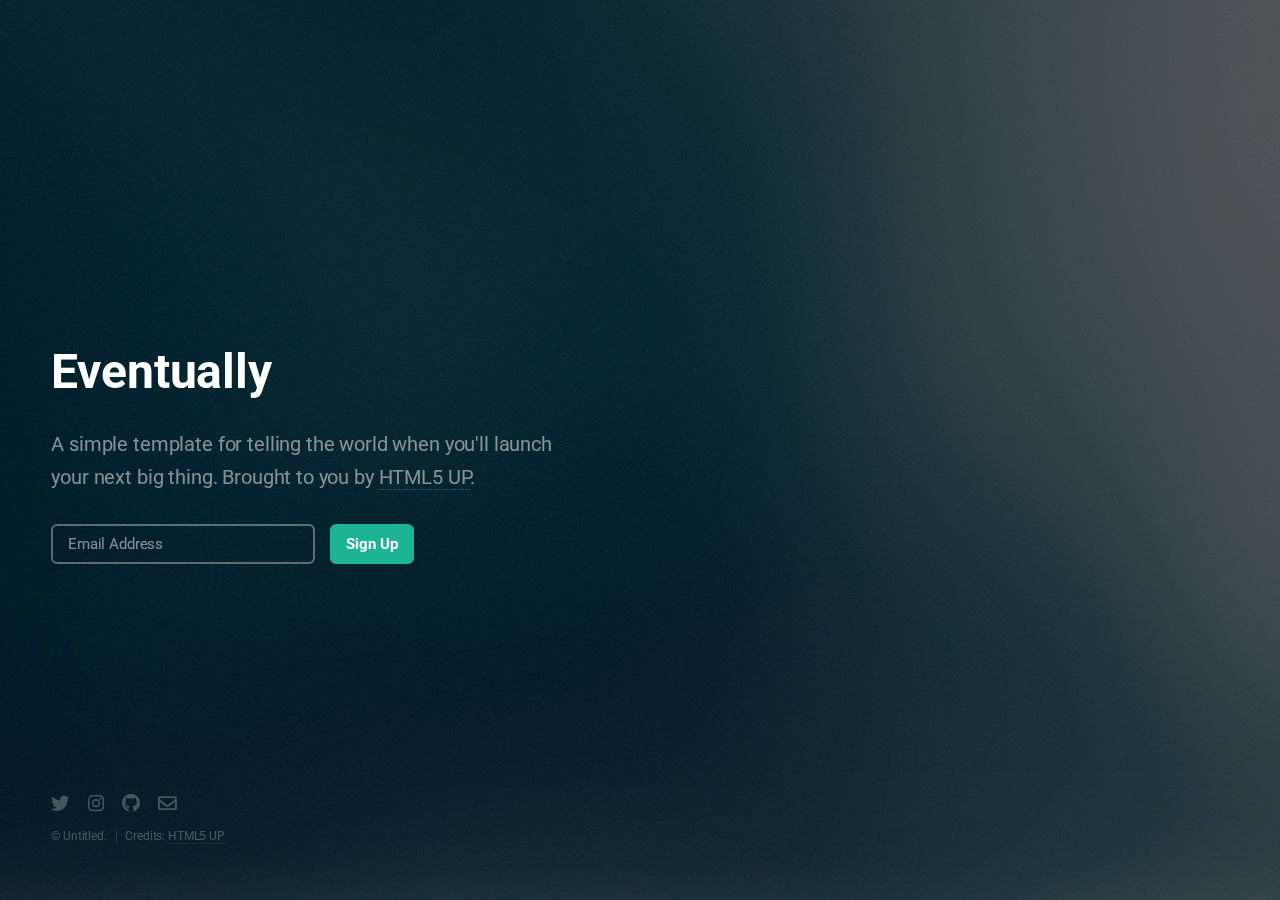
==== index.html @ 64a60ccf "1" ====
<!DOCTYPE HTML>
<!--
	Eventually by HTML5 UP
	html5up.net | @ajlkn
	Free for personal and commercial use under the CCA 3.0 license (html5up.net/license)
-->
<html>
	<head>
		<title>Eventually by HTML5 UP</title>
		<meta charset="utf-8" />
		<meta name="viewport" content="width=device-width, initial-scale=1, user-scalable=no" />
		<link rel="stylesheet" href="assets/css/main.css" />
	</head>
	<body class="is-preload">

		<!-- Header -->
			<header id="header">
				<h1>Eventually</h1>
				<p>A simple template for telling the world when you'll launch<br />
				your next big thing. Brought to you by <a href="http://html5up.net">HTML5 UP</a>.</p>
			</header>

		<!-- Signup Form -->
			<form id="signup-form" method="post" action="#">
				<input type="email" name="email" id="email" placeholder="Email Address" />
				<input type="submit" value="Sign Up" />
			</form>

		<!-- Footer -->
			<footer id="footer">
				<ul class="icons">
					<li><a href="#" class="icon brands fa-twitter"><span class="label">Twitter</span></a></li>
					<li><a href="#" class="icon brands fa-instagram"><span class="label">Instagram</span></a></li>
					<li><a href="#" class="icon brands fa-github"><span class="label">GitHub</span></a></li>
					<li><a href="#" class="icon fa-envelope"><span class="label">Email</span></a></li>
				</ul>
				<ul class="copyright">
					<li>&copy; Untitled.</li><li>Credits: <a href="http://html5up.net">HTML5 UP</a></li>
				</ul>
			</footer>

		<!-- Scripts -->
			<script src="assets/js/main.js"></script>

	</body>
</html>
---- assets/css/main.css ----
@import url(fontawesome-all.min.css);
@import url("https://fonts.googleapis.com/css?family=Roboto:400,700");
/*
	Eventually by HTML5 UP
	html5up.net | @ajlkn
	Free for personal and commercial use under the CCA 3.0 license (html5up.net/license)
*/
html, body, div, span, applet, object,
iframe, h1, h2, h3, h4, h5, h6, p, blockquote,
pre, a, abbr, acronym, address, big, cite,
code, del, dfn, em, img, ins, kbd, q, s, samp,
small, strike, strong, sub, sup, tt, var, b,
u, i, center, dl, dt, dd, ol, ul, li, fieldset,
form, label, legend, table, caption, tbody,
tfoot, thead, tr, th, td, article, aside,
canvas, details, embed, figure, figcaption,
footer, header, hgroup, menu, nav, output, ruby,
section, summary, time, mark, audio, video {
  margin: 0;
  padding: 0;
  border: 0;
  font-size: 100%;
  font: inherit;
  vertical-align: baseline; }

article, aside, details, figcaption, figure,
footer, header, hgroup, menu, nav, section {
  display: block; }

body {
  line-height: 1; }

ol, ul {
  list-style: none; }

blockquote, q {
  quotes: none; }
  blockquote:before, blockquote:after, q:before, q:after {
    content: '';
    content: none; }

table {
  border-collapse: collapse;
  border-spacing: 0; }

body {
  -webkit-text-size-adjust: none; }

mark {
  background-color: transparent;
  color: inherit; }

input::-moz-focus-inner {
  border: 0;
  padding: 0; }

input, select, textarea {
  -moz-appearance: none;
  -webkit-appearance: none;
  -ms-appearance: none;
  appearance: none; }

/* Basic */
@-ms-viewport {
  width: device-width; }

body {
  -ms-overflow-style: scrollbar; }

@media screen and (max-width: 480px) {
  html, body {
    min-width: 320px; } }

html {
  box-sizing: border-box; }

*, *:before, *:after {
  box-sizing: inherit; }

html, body {
  height: 100%;
  overflow-x: hidden;
  width: 100%; }
  @media screen and (max-height: 640px) {
    html, body {
      height: auto;
      min-height: 100%; } }

body {
  display: -moz-flex;
  display: -webkit-flex;
  display: -ms-flex;
  display: flex;
  -moz-flex-direction: column;
  -webkit-flex-direction: column;
  -ms-flex-direction: column;
  flex-direction: column;
  -moz-justify-content: center;
  -webkit-justify-content: center;
  -ms-justify-content: center;
  justify-content: center;
  background-color: #000;
  padding: 6em 4em 4em 4em; }
  body.is-preload *, body.is-preload *:before, body.is-preload *:after {
    -moz-animation: none !important;
    -webkit-animation: none !important;
    -ms-animation: none !important;
    animation: none !important;
    -moz-transition: none !important;
    -webkit-transition: none !important;
    -ms-transition: none !important;
    transition: none !important; }
  body > * {
    position: relative;
    z-index: 2; }
  @media screen and (max-width: 1680px) {
    body {
      padding: 6em 3.5em 3.5em 3.5em; } }
  @media screen and (max-width: 736px) {
    body {
      padding: 5em 2em 2em 2em; } }
  @media screen and (max-width: 360px) {
    body {
      padding: 5em 1.25em 1.25em 1.25em; } }

/* BG */
#bg {
  -moz-transition: opacity 2s ease-in-out;
  -webkit-transition: opacity 2s ease-in-out;
  -ms-transition: opacity 2s ease-in-out;
  transition: opacity 2s ease-in-out;
  height: 100%;
  left: 0;
  opacity: 0.375;
  position: fixed;
  top: 0;
  width: 100%;
  z-index: 1; }
  #bg div {
    -moz-transition: opacity 3s ease;
    -webkit-transition: opacity 3s ease;
    -ms-transition: opacity 3s ease;
    transition: opacity 3s ease;
    background-size: cover;
    height: 100%;
    left: 0;
    opacity: 0;
    position: absolute;
    top: 0;
    visibility: hidden;
    width: 150%; }
    #bg div.visible {
      -moz-animation: bg 45s linear infinite;
      -webkit-animation: bg 45s linear infinite;
      -ms-animation: bg 45s linear infinite;
      animation: bg 45s linear infinite;
      opacity: 1;
      visibility: visible;
      z-index: 1; }
      #bg div.visible.top {
        z-index: 2; }
      @media screen and (max-width: 1280px) {
        #bg div.visible {
          -moz-animation: bg 29.25s linear infinite;
          -webkit-animation: bg 29.25s linear infinite;
          -ms-animation: bg 29.25s linear infinite;
          animation: bg 29.25s linear infinite; } }
      @media screen and (max-width: 736px) {
        #bg div.visible {
          -moz-animation: bg 18s linear infinite;
          -webkit-animation: bg 18s linear infinite;
          -ms-animation: bg 18s linear infinite;
          animation: bg 18s linear infinite; } }
    #bg div:only-child {
      -moz-animation-direction: alternate !important;
      -webkit-animation-direction: alternate !important;
      -ms-animation-direction: alternate !important;
      animation-direction: alternate !important; }
  body.is-preload #bg {
    opacity: 0; }

@-moz-keyframes bg {
  0% {
    -moz-transform: translateX(0);
    -webkit-transform: translateX(0);
    -ms-transform: translateX(0);
    transform: translateX(0); }
  100% {
    -moz-transform: translateX(-25%);
    -webkit-transform: translateX(-25%);
    -ms-transform: translateX(-25%);
    transform: translateX(-25%); } }

@-webkit-keyframes bg {
  0% {
    -moz-transform: translateX(0);
    -webkit-transform: translateX(0);
    -ms-transform: translateX(0);
    transform: translateX(0); }
  100% {
    -moz-transform: translateX(-25%);
    -webkit-transform: translateX(-25%);
    -ms-transform: translateX(-25%);
    transform: translateX(-25%); } }

@-ms-keyframes bg {
  0% {
    -moz-transform: translateX(0);
    -webkit-transform: translateX(0);
    -ms-transform: translateX(0);
    transform: translateX(0); }
  100% {
    -moz-transform: translateX(-25%);
    -webkit-transform: translateX(-25%);
    -ms-transform: translateX(-25%);
    transform: translateX(-25%); } }

@keyframes bg {
  0% {
    -moz-transform: translateX(0);
    -webkit-transform: translateX(0);
    -ms-transform: translateX(0);
    transform: translateX(0); }
  100% {
    -moz-transform: translateX(-25%);
    -webkit-transform: translateX(-25%);
    -ms-transform: translateX(-25%);
    transform: translateX(-25%); } }

/* Type */
body, input, select, textarea {
  color: rgba(255, 255, 255, 0.75);
  font-family: "Roboto", sans-serif;
  font-size: 16pt;
  font-weight: 400;
  letter-spacing: -0.01em;
  line-height: 1.65em; }
  @media screen and (max-width: 1680px) {
    body, input, select, textarea {
      font-size: 12pt; } }
  @media screen and (max-width: 1280px) {
    body, input, select, textarea {
      font-size: 11pt; } }
  @media screen and (max-width: 980px) {
    body, input, select, textarea {
      font-size: 12pt; } }
  @media screen and (max-width: 736px) {
    body, input, select, textarea {
      font-size: 12pt; } }
  @media screen and (max-width: 480px) {
    body, input, select, textarea {
      font-size: 12pt; } }

a {
  -moz-transition: border-bottom-color 0.2s ease, color 0.2s ease;
  -webkit-transition: border-bottom-color 0.2s ease, color 0.2s ease;
  -ms-transition: border-bottom-color 0.2s ease, color 0.2s ease;
  transition: border-bottom-color 0.2s ease, color 0.2s ease;
  border-bottom: dotted 1px rgba(255, 255, 255, 0.25);
  color: #1cb495;
  text-decoration: none; }
  a:hover {
    border-bottom-color: transparent;
    color: #1cb495 !important;
    text-decoration: none; }

strong, b {
  color: #fff;
  font-weight: 700; }

em, i {
  font-style: italic; }

p {
  margin: 0 0 2em 0; }

h1, h2, h3, h4, h5, h6 {
  color: #fff;
  font-weight: 700;
  line-height: 1em;
  margin: 0 0 1em 0; }
  h1 a, h2 a, h3 a, h4 a, h5 a, h6 a {
    color: inherit;
    text-decoration: none; }

h1 {
  font-size: 2.5em;
  line-height: 1.25em; }

h2 {
  font-size: 1.75em;
  line-height: 1.5em; }

h3 {
  font-size: 1.35em;
  line-height: 1.5em; }

h4 {
  font-size: 1.1em;
  line-height: 1.5em; }

h5 {
  font-size: 0.9em;
  line-height: 1.5em; }

h6 {
  font-size: 0.7em;
  line-height: 1.5em; }

sub {
  font-size: 0.8em;
  position: relative;
  top: 0.5em; }

sup {
  font-size: 0.8em;
  position: relative;
  top: -0.5em; }

blockquote {
  border-left: solid 8px rgba(255, 255, 255, 0.35);
  font-style: italic;
  margin: 0 0 2em 0;
  padding: 0.5em 0 0.5em 2em; }

code {
  background: rgba(255, 255, 255, 0.125);
  border-radius: 6px;
  border: solid 2px rgba(255, 255, 255, 0.35);
  font-family: "Courier New", monospace;
  font-size: 0.9em;
  margin: 0 0.25em;
  padding: 0.25em 0.65em; }

pre {
  -webkit-overflow-scrolling: touch;
  font-family: "Courier New", monospace;
  font-size: 0.9em;
  margin: 0 0 2em 0; }
  pre code {
    display: block;
    line-height: 1.75em;
    padding: 1em 1.5em;
    overflow-x: auto; }

hr {
  border: 0;
  border-bottom: solid 2px rgba(255, 255, 255, 0.35);
  margin: 2em 0; }
  hr.major {
    margin: 3em 0; }

/* Section/Article */
section.special, article.special {
  text-align: center; }

header p {
  color: rgba(255, 255, 255, 0.5);
  position: relative;
  margin: 0 0 1.5em 0; }

header h2 + p {
  font-size: 1.25em;
  margin-top: -1em;
  line-height: 1.5em; }

header h3 + p {
  font-size: 1.1em;
  margin-top: -0.8em;
  line-height: 1.5em; }

header h4 + p,
header h5 + p,
header h6 + p {
  font-size: 0.9em;
  margin-top: -0.6em;
  line-height: 1.5em; }

@media screen and (max-width: 980px) {
  header br {
    display: none; } }

@media screen and (max-width: 736px) {
  header br {
    display: inline; } }

@media screen and (max-width: 480px) {
  header br {
    display: none; } }

/* Icon */
.icon {
  text-decoration: none;
  border-bottom: none;
  position: relative; }
  .icon:before {
    -moz-osx-font-smoothing: grayscale;
    -webkit-font-smoothing: antialiased;
    display: inline-block;
    font-style: normal;
    font-variant: normal;
    text-rendering: auto;
    line-height: 1;
    text-transform: none !important;
    font-family: 'Font Awesome 5 Free';
    font-weight: 400; }
  .icon > .label {
    display: none; }
  .icon:before {
    line-height: inherit; }
  .icon.solid:before {
    font-weight: 900; }
  .icon.brands:before {
    font-family: 'Font Awesome 5 Brands'; }

/* List */
ol {
  list-style: decimal;
  margin: 0 0 2em 0;
  padding-left: 1.25em; }
  ol li {
    padding-left: 0.25em; }

ul {
  list-style: disc;
  margin: 0 0 2em 0;
  padding-left: 1em; }
  ul li {
    padding-left: 0.5em; }

/* Icons */
ul.icons {
  cursor: default;
  list-style: none;
  padding-left: 0; }
  ul.icons li {
    display: inline-block;
    padding: 0 1em 0 0; }
    ul.icons li:last-child {
      padding-right: 0; }
    ul.icons li .icon:before {
      font-size: 1.25em; }
    ul.icons li a {
      color: inherit; }

/* Form */
form {
  margin: 0 0 2em 0; }
  form .message {
    text-decoration: none;
    -moz-transition: opacity 0.2s ease-in-out, -moz-transform 0.2s ease-in-out;
    -webkit-transition: opacity 0.2s ease-in-out, -webkit-transform 0.2s ease-in-out;
    -ms-transition: opacity 0.2s ease-in-out, -ms-transform 0.2s ease-in-out;
    transition: opacity 0.2s ease-in-out, transform 0.2s ease-in-out;
    -moz-transform: scale(1.05);
    -webkit-transform: scale(1.05);
    -ms-transform: scale(1.05);
    transform: scale(1.05);
    height: 2.75em;
    line-height: 2.75em;
    opacity: 0; }
    form .message:before {
      -moz-osx-font-smoothing: grayscale;
      -webkit-font-smoothing: antialiased;
      display: inline-block;
      font-style: normal;
      font-variant: normal;
      text-rendering: auto;
      line-height: 1;
      text-transform: none !important;
      font-family: 'Font Awesome 5 Free';
      font-weight: 900; }
    form .message:before {
      margin-right: 0.5em; }
    form .message.visible {
      -moz-transform: scale(1);
      -webkit-transform: scale(1);
      -ms-transform: scale(1);
      transform: scale(1);
      opacity: 1; }
    form .message.success {
      color: #1cb495; }
      form .message.success:before {
        content: '\f00c'; }
    form .message.failure {
      color: #ff2361; }
      form .message.failure:before {
        content: '\f119'; }

label {
  color: #fff;
  display: block;
  font-size: 0.9em;
  font-weight: 700;
  margin: 0 0 1em 0; }

@-moz-keyframes focus {
  0% {
    -moz-transform: scale(1);
    -webkit-transform: scale(1);
    -ms-transform: scale(1);
    transform: scale(1); }
  50% {
    -moz-transform: scale(1.025);
    -webkit-transform: scale(1.025);
    -ms-transform: scale(1.025);
    transform: scale(1.025); }
  100% {
    -moz-transform: scale(1);
    -webkit-transform: scale(1);
    -ms-transform: scale(1);
    transform: scale(1); } }

@-webkit-keyframes focus {
  0% {
    -moz-transform: scale(1);
    -webkit-transform: scale(1);
    -ms-transform: scale(1);
    transform: scale(1); }
  50% {
    -moz-transform: scale(1.025);
    -webkit-transform: scale(1.025);
    -ms-transform: scale(1.025);
    transform: scale(1.025); }
  100% {
    -moz-transform: scale(1);
    -webkit-transform: scale(1);
    -ms-transform: scale(1);
    transform: scale(1); } }

@-ms-keyframes focus {
  0% {
    -moz-transform: scale(1);
    -webkit-transform: scale(1);
    -ms-transform: scale(1);
    transform: scale(1); }
  50% {
    -moz-transform: scale(1.025);
    -webkit-transform: scale(1.025);
    -ms-transform: scale(1.025);
    transform: scale(1.025); }
  100% {
    -moz-transform: scale(1);
    -webkit-transform: scale(1);
    -ms-transform: scale(1);
    transform: scale(1); } }

@keyframes focus {
  0% {
    -moz-transform: scale(1);
    -webkit-transform: scale(1);
    -ms-transform: scale(1);
    transform: scale(1); }
  50% {
    -moz-transform: scale(1.025);
    -webkit-transform: scale(1.025);
    -ms-transform: scale(1.025);
    transform: scale(1.025); }
  100% {
    -moz-transform: scale(1);
    -webkit-transform: scale(1);
    -ms-transform: scale(1);
    transform: scale(1); } }

input[type="text"],
input[type="password"],
input[type="email"],
select,
textarea {
  -moz-appearance: none;
  -webkit-appearance: none;
  -ms-appearance: none;
  appearance: none;
  -moz-transform: scale(1);
  -webkit-transform: scale(1);
  -ms-transform: scale(1);
  transform: scale(1);
  -moz-transition: border-color 0.2s ease, background-color 0.2s ease;
  -webkit-transition: border-color 0.2s ease, background-color 0.2s ease;
  -ms-transition: border-color 0.2s ease, background-color 0.2s ease;
  transition: border-color 0.2s ease, background-color 0.2s ease;
  background-color: transparent;
  border-radius: 6px;
  border: none;
  border: solid 2px rgba(255, 255, 255, 0.35);
  color: inherit;
  display: block;
  outline: 0;
  padding: 0 1em;
  text-decoration: none;
  width: 100%; }
  input[type="text"]:invalid,
  input[type="password"]:invalid,
  input[type="email"]:invalid,
  select:invalid,
  textarea:invalid {
    box-shadow: none; }
  input[type="text"]:focus,
  input[type="password"]:focus,
  input[type="email"]:focus,
  select:focus,
  textarea:focus {
    -moz-animation: focus 0.1s;
    -webkit-animation: focus 0.1s;
    -ms-animation: focus 0.1s;
    animation: focus 0.1s;
    background-color: rgba(255, 255, 255, 0.125);
    border-color: #1cb495; }

select {
  background-image: url("data:image/svg+xml;charset=utf8,%3Csvg xmlns='http://www.w3.org/2000/svg' width='40' height='40' preserveAspectRatio='none' viewBox='0 0 40 40'%3E%3Cpath d='M9.4,12.3l10.4,10.4l10.4-10.4c0.2-0.2,0.5-0.4,0.9-0.4c0.3,0,0.6,0.1,0.9,0.4l3.3,3.3c0.2,0.2,0.4,0.5,0.4,0.9 c0,0.4-0.1,0.6-0.4,0.9L20.7,31.9c-0.2,0.2-0.5,0.4-0.9,0.4c-0.3,0-0.6-0.1-0.9-0.4L4.3,17.3c-0.2-0.2-0.4-0.5-0.4-0.9 c0-0.4,0.1-0.6,0.4-0.9l3.3-3.3c0.2-0.2,0.5-0.4,0.9-0.4S9.1,12.1,9.4,12.3z' fill='rgba(255, 255, 255, 0.35)' /%3E%3C/svg%3E");
  background-size: 1.25rem;
  background-repeat: no-repeat;
  background-position: calc(100% - 1rem) center;
  height: 2.75em;
  padding-right: 2.75em;
  text-overflow: ellipsis; }
  select option {
    color: #fff;
    background: #000; }
  select:focus::-ms-value {
    background-color: transparent; }
  select::-ms-expand {
    display: none; }

input[type="text"],
input[type="password"],
input[type="email"],
select {
  height: 2.75em; }

textarea {
  padding: 0.75em 1em; }

input[type="checkbox"],
input[type="radio"] {
  -moz-appearance: none;
  -webkit-appearance: none;
  -ms-appearance: none;
  appearance: none;
  display: block;
  float: left;
  margin-right: -2em;
  opacity: 0;
  width: 1em;
  z-index: -1; }
  input[type="checkbox"] + label,
  input[type="radio"] + label {
    text-decoration: none;
    color: rgba(255, 255, 255, 0.75);
    cursor: pointer;
    display: inline-block;
    font-size: 1em;
    font-weight: 400;
    padding-left: 2.4em;
    padding-right: 0.75em;
    position: relative; }
    input[type="checkbox"] + label:before,
    input[type="radio"] + label:before {
      -moz-osx-font-smoothing: grayscale;
      -webkit-font-smoothing: antialiased;
      display: inline-block;
      font-style: normal;
      font-variant: normal;
      text-rendering: auto;
      line-height: 1;
      text-transform: none !important;
      font-family: 'Font Awesome 5 Free';
      font-weight: 900; }
    input[type="checkbox"] + label:before,
    input[type="radio"] + label:before {
      background: rgba(255, 255, 255, 0.125);
      border-radius: 6px;
      border: solid 2px rgba(255, 255, 255, 0.35);
      content: '';
      display: inline-block;
      font-size: 0.8em;
      height: 1.65em;
      left: 0;
      line-height: 1.65em;
      position: absolute;
      text-align: center;
      top: 0;
      width: 1.65em; }
  input[type="checkbox"]:checked + label:before,
  input[type="radio"]:checked + label:before {
    background: #1cb495;
    border-color: #1cb495;
    color: #ffffff;
    content: '\f00c'; }
  input[type="checkbox"]:focus + label:before,
  input[type="radio"]:focus + label:before {
    border-color: #1cb495;
    box-shadow: 0 0 0 2px #1cb495; }

input[type="checkbox"] + label:before {
  border-radius: 6px; }

input[type="radio"] + label:before {
  border-radius: 100%; }

::-webkit-input-placeholder {
  color: rgba(255, 255, 255, 0.5) !important;
  opacity: 1.0; }

:-moz-placeholder {
  color: rgba(255, 255, 255, 0.5) !important;
  opacity: 1.0; }

::-moz-placeholder {
  color: rgba(255, 255, 255, 0.5) !important;
  opacity: 1.0; }

:-ms-input-placeholder {
  color: rgba(255, 255, 255, 0.5) !important;
  opacity: 1.0; }

.formerize-placeholder {
  color: rgba(255, 255, 255, 0.5) !important;
  opacity: 1.0; }

/* Button */
input[type="submit"],
input[type="reset"],
input[type="button"],
button,
.button {
  -moz-appearance: none;
  -webkit-appearance: none;
  -ms-appearance: none;
  appearance: none;
  -moz-transition: background-color 0.2s ease-in-out, color 0.2s ease-in-out, opacity 0.2s ease-in-out;
  -webkit-transition: background-color 0.2s ease-in-out, color 0.2s ease-in-out, opacity 0.2s ease-in-out;
  -ms-transition: background-color 0.2s ease-in-out, color 0.2s ease-in-out, opacity 0.2s ease-in-out;
  transition: background-color 0.2s ease-in-out, color 0.2s ease-in-out, opacity 0.2s ease-in-out;
  background-color: #1cb495;
  border-radius: 6px;
  border: 0;
  color: #ffffff !important;
  cursor: pointer;
  display: inline-block;
  font-weight: 700;
  height: 2.75em;
  line-height: 2.75em;
  padding: 0 1.125em;
  text-align: center;
  text-decoration: none;
  white-space: nowrap; }
  input[type="submit"]:hover,
  input[type="reset"]:hover,
  input[type="button"]:hover,
  button:hover,
  .button:hover {
    background-color: #1fcaa7; }
  input[type="submit"]:active,
  input[type="reset"]:active,
  input[type="button"]:active,
  button:active,
  .button:active {
    background-color: #199e83; }
  input[type="submit"].disabled, input[type="submit"]:disabled,
  input[type="reset"].disabled,
  input[type="reset"]:disabled,
  input[type="button"].disabled,
  input[type="button"]:disabled,
  button.disabled,
  button:disabled,
  .button.disabled,
  .button:disabled {
    opacity: 0.5; }
  @media screen and (max-width: 480px) {
    input[type="submit"],
    input[type="reset"],
    input[type="button"],
    button,
    .button {
      padding: 0; } }

/* Header */
#header h1 {
  font-size: 3.25em;
  margin: 0 0 0.55em 0; }

#header p {
  font-size: 1.35em;
  line-height: 1.65em; }

#header a {
  color: inherit; }

@media screen and (max-width: 736px) {
  #header h1 {
    font-size: 2em; }
  #header p {
    font-size: 1em; } }

@media screen and (max-width: 480px) {
  #header {
    margin: 0 0 1em 0; } }

/* Signup Form */
#signup-form {
  display: -moz-flex;
  display: -webkit-flex;
  display: -ms-flex;
  display: flex;
  position: relative; }
  #signup-form input[type="text"],
  #signup-form input[type="password"],
  #signup-form input[type="email"] {
    width: 18em; }
  #signup-form > * {
    margin: 0 0 0 1em; }
  #signup-form > :first-child {
    margin: 0 0 0 0; }
  @media screen and (max-width: 480px) {
    #signup-form {
      -moz-flex-direction: column;
      -webkit-flex-direction: column;
      -ms-flex-direction: column;
      flex-direction: column; }
      #signup-form input[type="type"],
      #signup-form input[type="password"],
      #signup-form input[type="email"] {
        width: 100%; }
      #signup-form > * {
        margin: 1.25em 0 0 0; }
      #signup-form .message {
        bottom: -1.5em;
        font-size: 0.9em;
        height: 1em;
        left: 0;
        line-height: inherit;
        margin-top: 0;
        position: absolute; } }

/* Footer */
#footer {
  -moz-transition: opacity 0.5s ease-in-out;
  -webkit-transition: opacity 0.5s ease-in-out;
  -ms-transition: opacity 0.5s ease-in-out;
  transition: opacity 0.5s ease-in-out;
  bottom: 4em;
  color: rgba(255, 255, 255, 0.5);
  left: 4em;
  opacity: 0.5;
  position: absolute; }
  #footer .icons {
    margin: 0 0 0.5em 0; }
  #footer .copyright {
    font-size: 0.8em;
    list-style: none;
    padding: 0; }
    #footer .copyright li {
      border-left: solid 1px rgba(255, 255, 255, 0.25);
      display: inline-block;
      line-height: 1em;
      margin: 0 0 0 0.75em;
      padding: 0 0 0 0.75em; }
      #footer .copyright li:first-child {
        border-left: 0;
        margin-left: 0;
        padding-left: 0; }
    #footer .copyright a {
      color: inherit; }
  #footer:hover {
    opacity: 1; }
  #footer > :last-child {
    margin-bottom: 0; }
  @media screen and (max-width: 1680px) {
    #footer {
      bottom: 3.5em;
      left: 3.5em; } }
  @media screen and (max-width: 736px) {
    #footer {
      bottom: 2em;
      left: 2em; } }
  @media screen and (max-width: 360px) {
    #footer {
      bottom: 1.25em;
      left: 1.25em; } }
  @media screen and (max-height: 640px) {
    #footer {
      bottom: auto;
      left: auto;
      margin: 1em 0 0 0;
      position: relative; } }
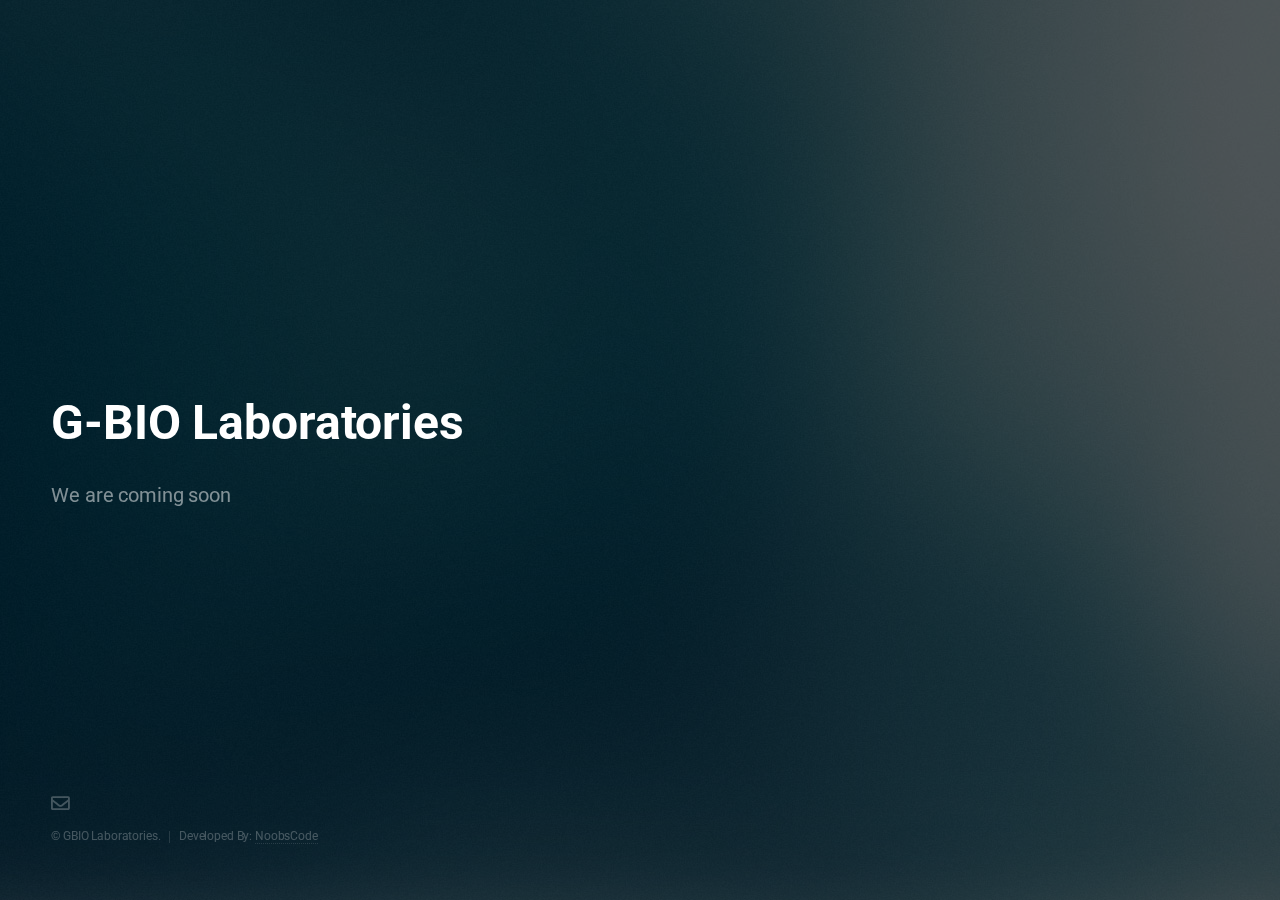
==== commit a279aa33: "Update index.html" ====
--- a/index.html
+++ b/index.html
@@ -1,12 +1,8 @@
 <!DOCTYPE HTML>
-<!--
-	Eventually by HTML5 UP
-	html5up.net | @ajlkn
-	Free for personal and commercial use under the CCA 3.0 license (html5up.net/license)
--->
+
 <html>
 	<head>
-		<title>Eventually by HTML5 UP</title>
+		<title>G-BIO Laboratories</title>
 		<meta charset="utf-8" />
 		<meta name="viewport" content="width=device-width, initial-scale=1, user-scalable=no" />
 		<link rel="stylesheet" href="assets/css/main.css" />
@@ -15,27 +11,18 @@
 
 		<!-- Header -->
 			<header id="header">
-				<h1>Eventually</h1>
-				<p>A simple template for telling the world when you'll launch<br />
-				your next big thing. Brought to you by <a href="http://html5up.net">HTML5 UP</a>.</p>
+				<h1>G-BIO Laboratories</h1>
+				<p>We are coming soon<br /></p>
 			</header>
 
-		<!-- Signup Form -->
-			<form id="signup-form" method="post" action="#">
-				<input type="email" name="email" id="email" placeholder="Email Address" />
-				<input type="submit" value="Sign Up" />
-			</form>
 
 		<!-- Footer -->
 			<footer id="footer">
 				<ul class="icons">
-					<li><a href="#" class="icon brands fa-twitter"><span class="label">Twitter</span></a></li>
-					<li><a href="#" class="icon brands fa-instagram"><span class="label">Instagram</span></a></li>
-					<li><a href="#" class="icon brands fa-github"><span class="label">GitHub</span></a></li>
-					<li><a href="#" class="icon fa-envelope"><span class="label">Email</span></a></li>
+					<li><a href="mailto:gbiolaboratories@gmail.com" class="icon fa-envelope"><span class="label">Email</span></a></li>
 				</ul>
 				<ul class="copyright">
-					<li>&copy; Untitled.</li><li>Credits: <a href="http://html5up.net">HTML5 UP</a></li>
+					<li>&copy; GBIO Laboratories.</li><li>Developed By: <a href="https://hemang.ml">NoobsCode</a></li>
 				</ul>
 			</footer>
 
@@ -43,4 +30,4 @@
 			<script src="assets/js/main.js"></script>
 
 	</body>
-</html>+</html>
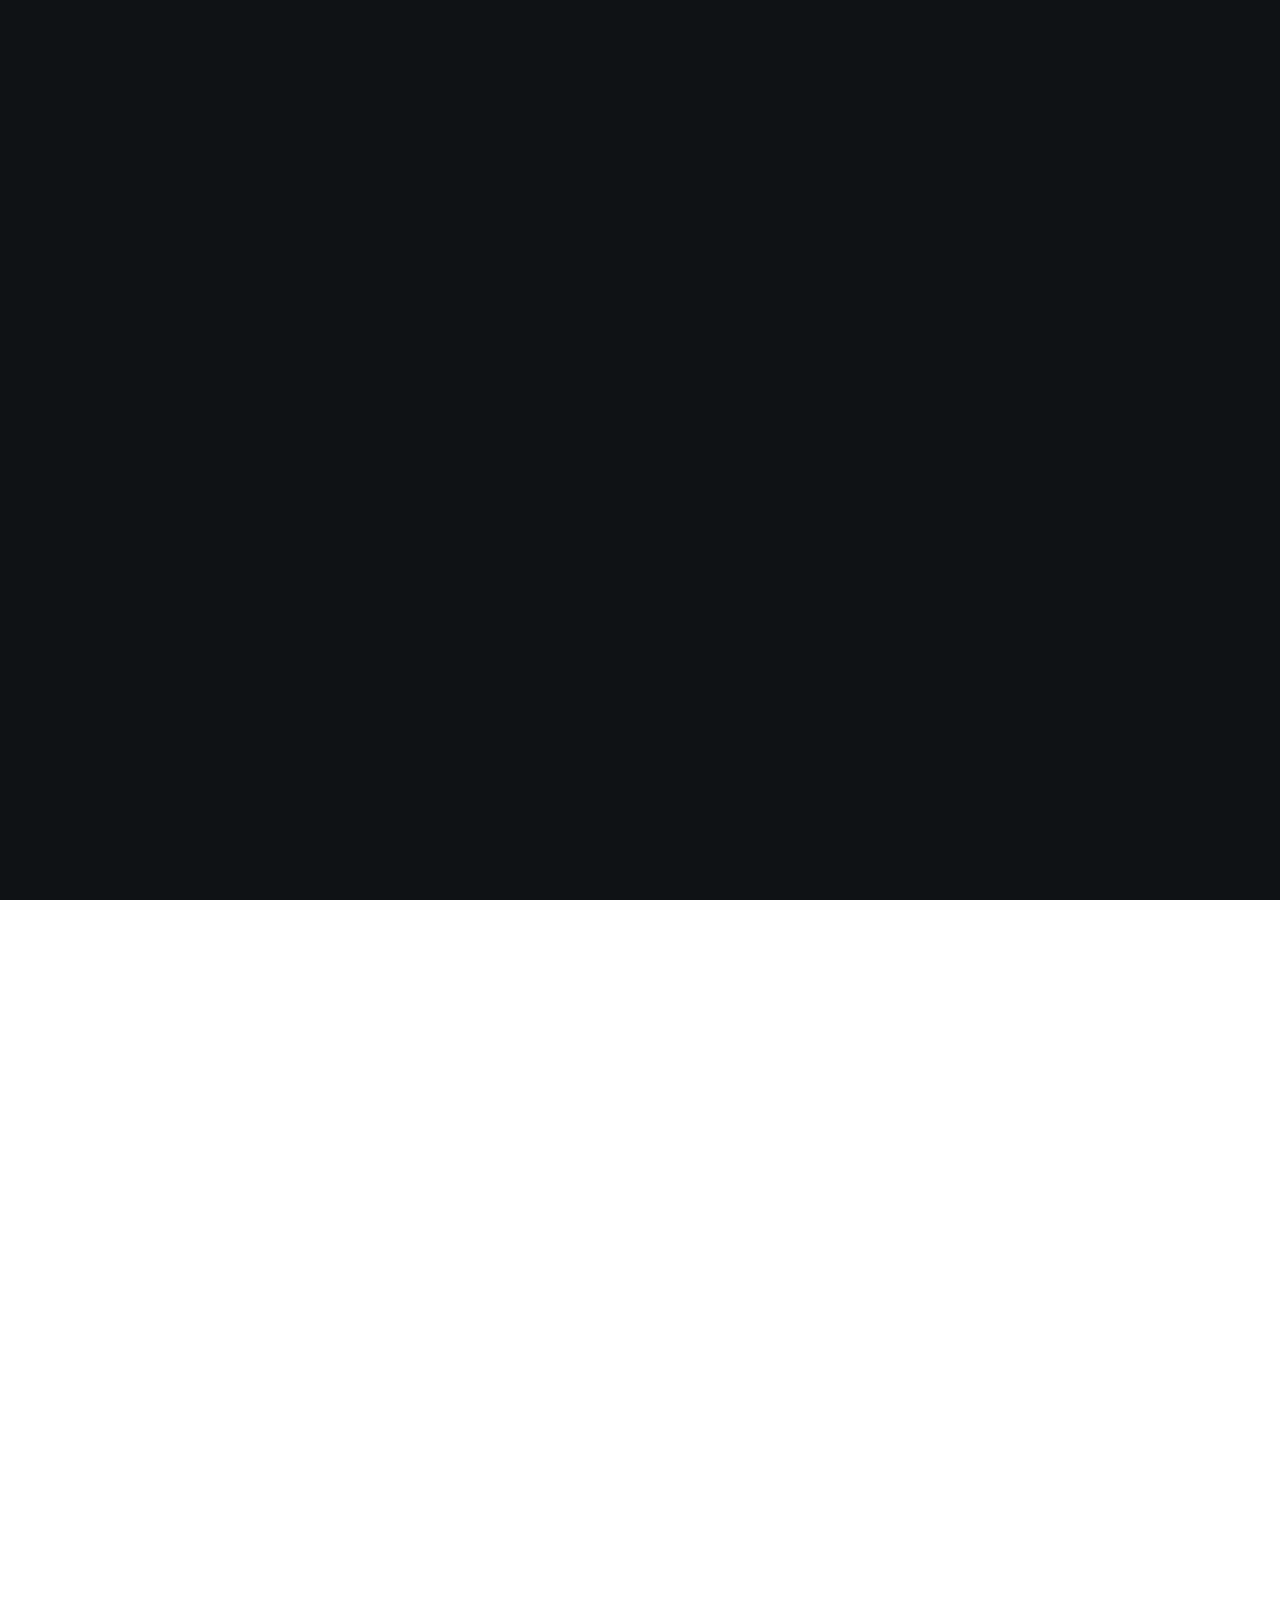
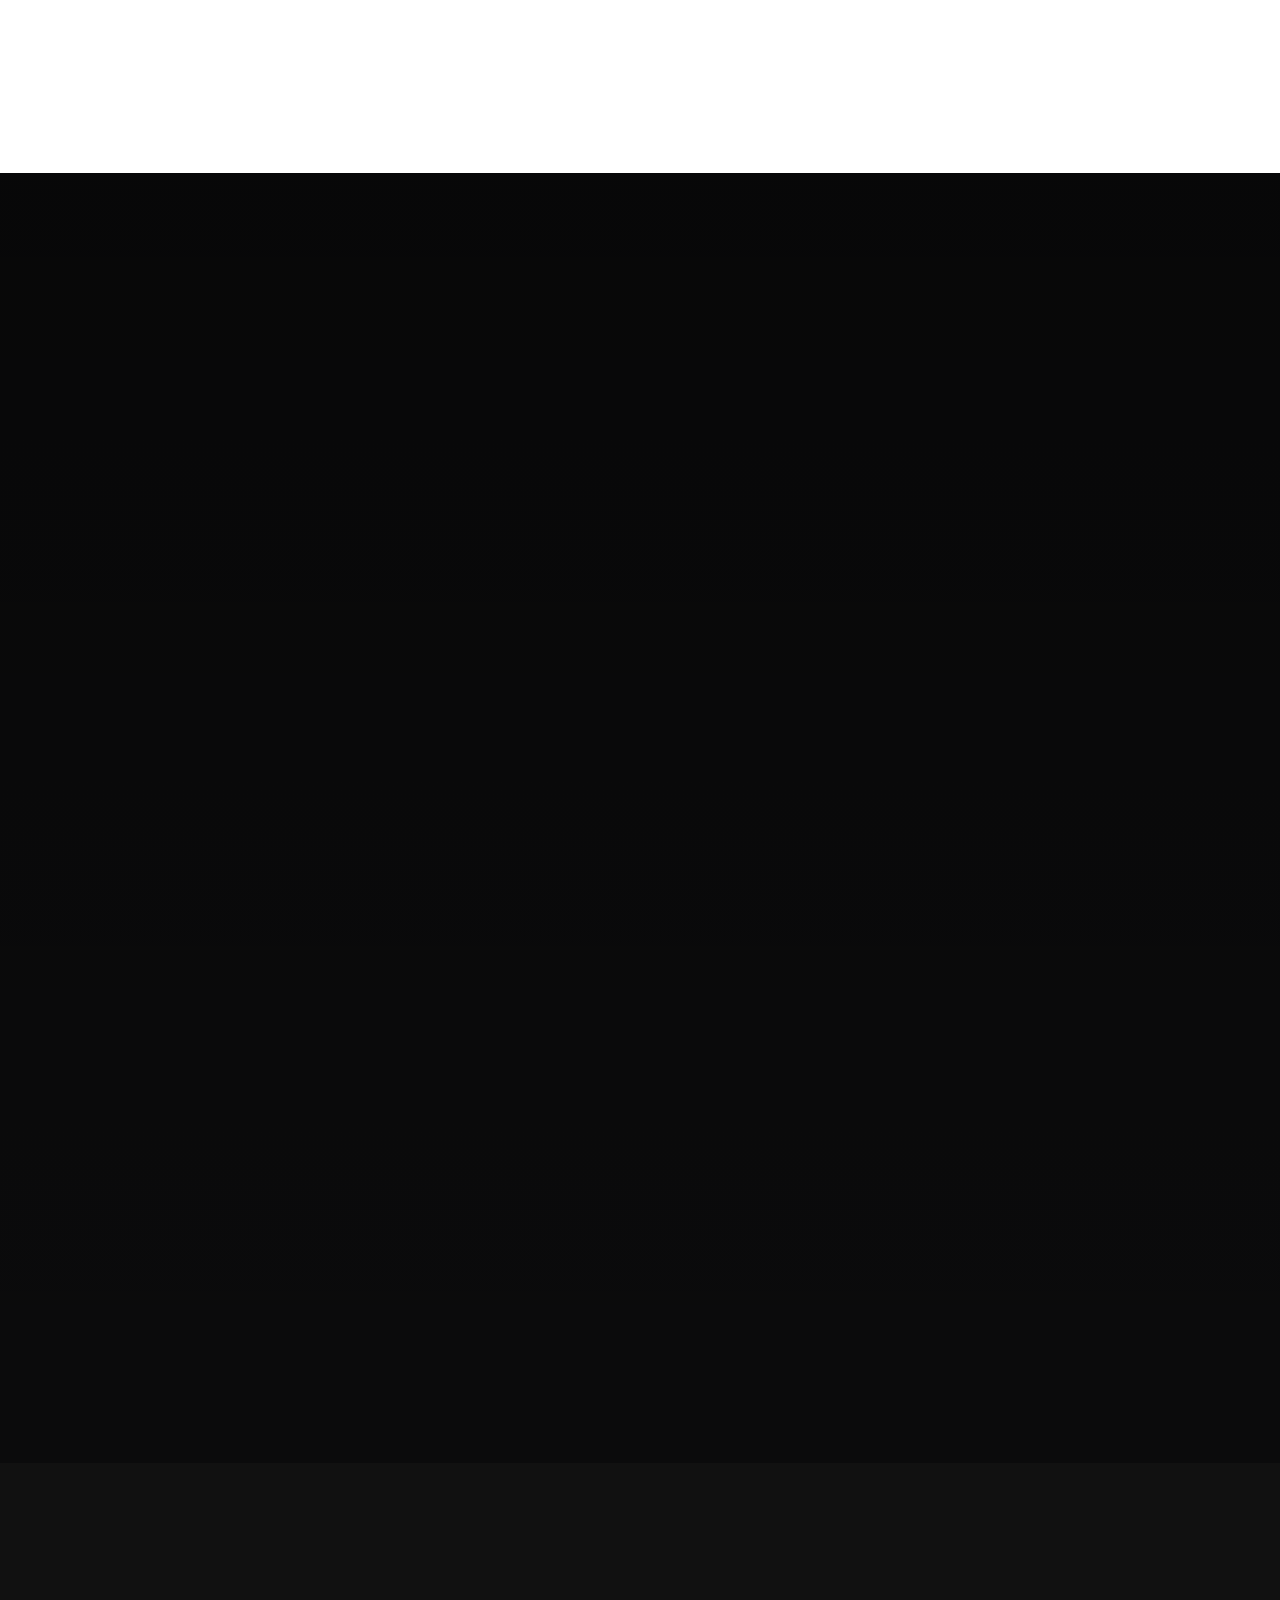
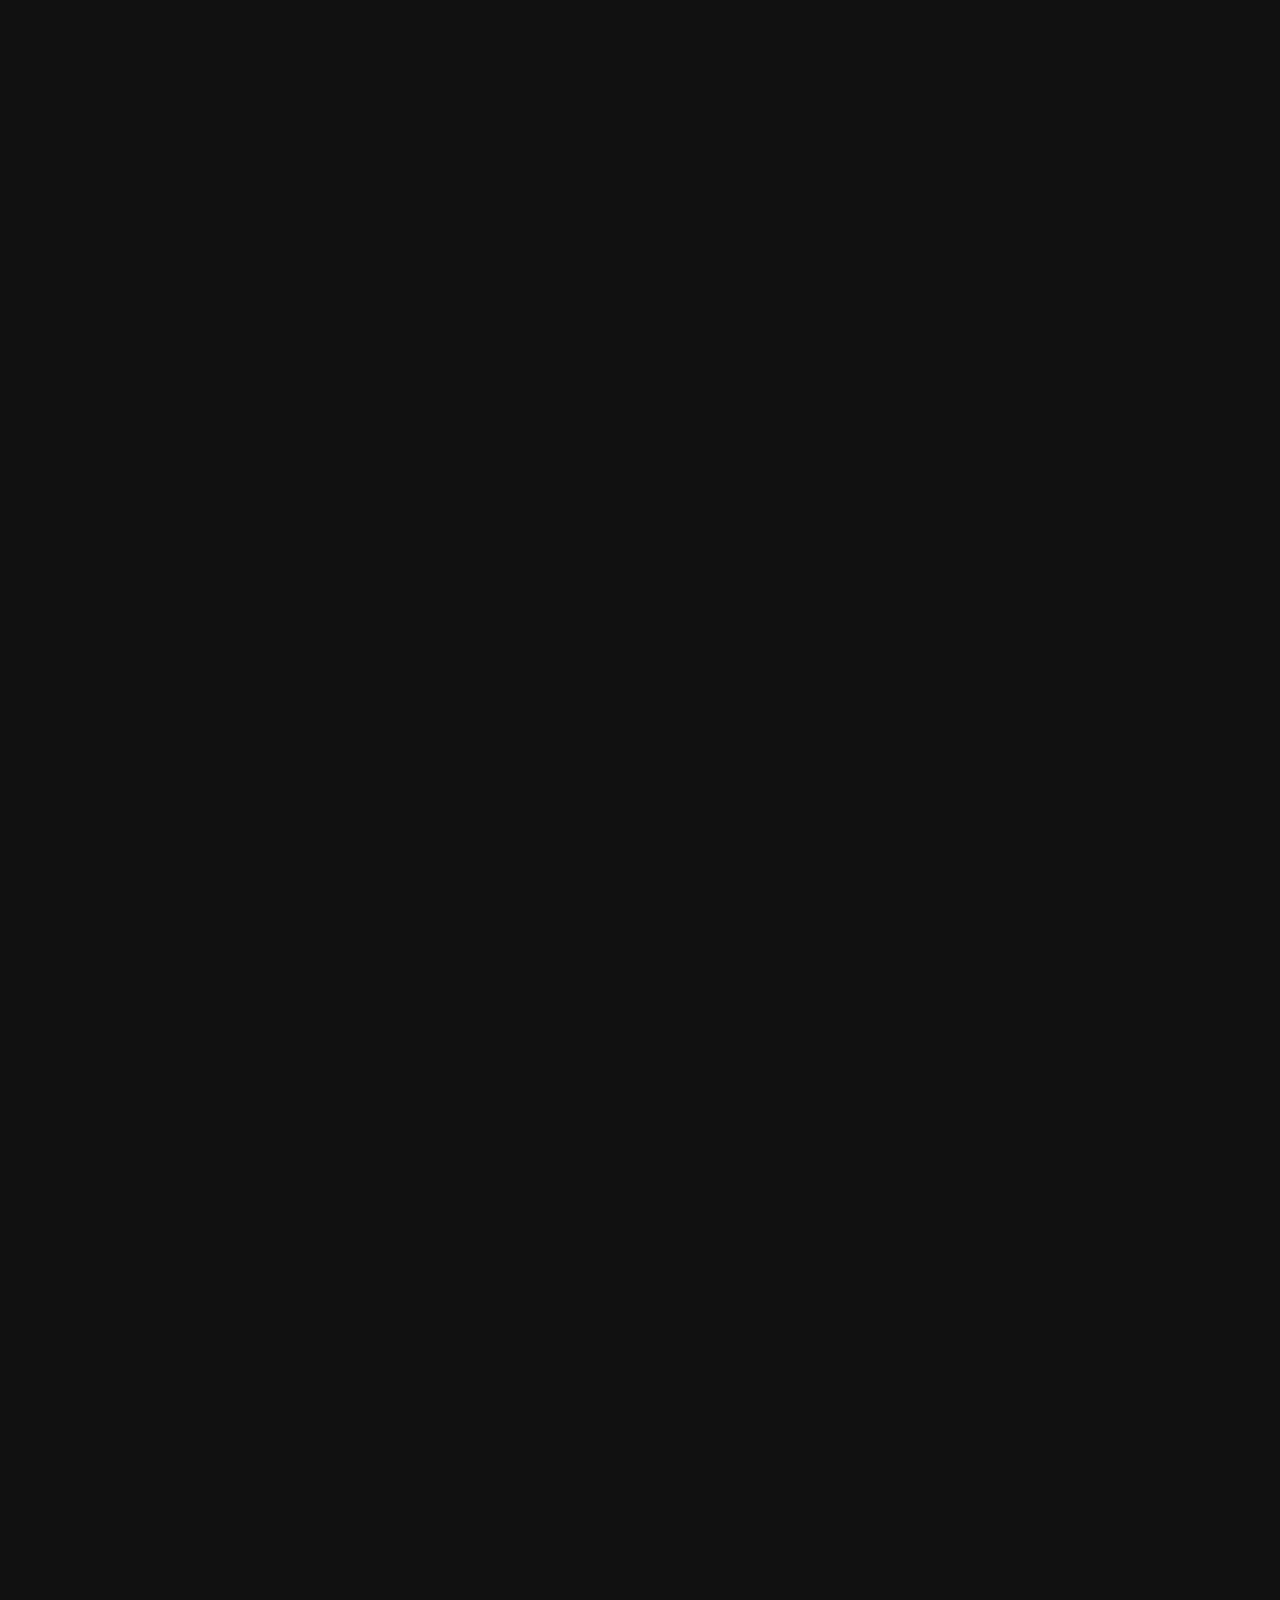
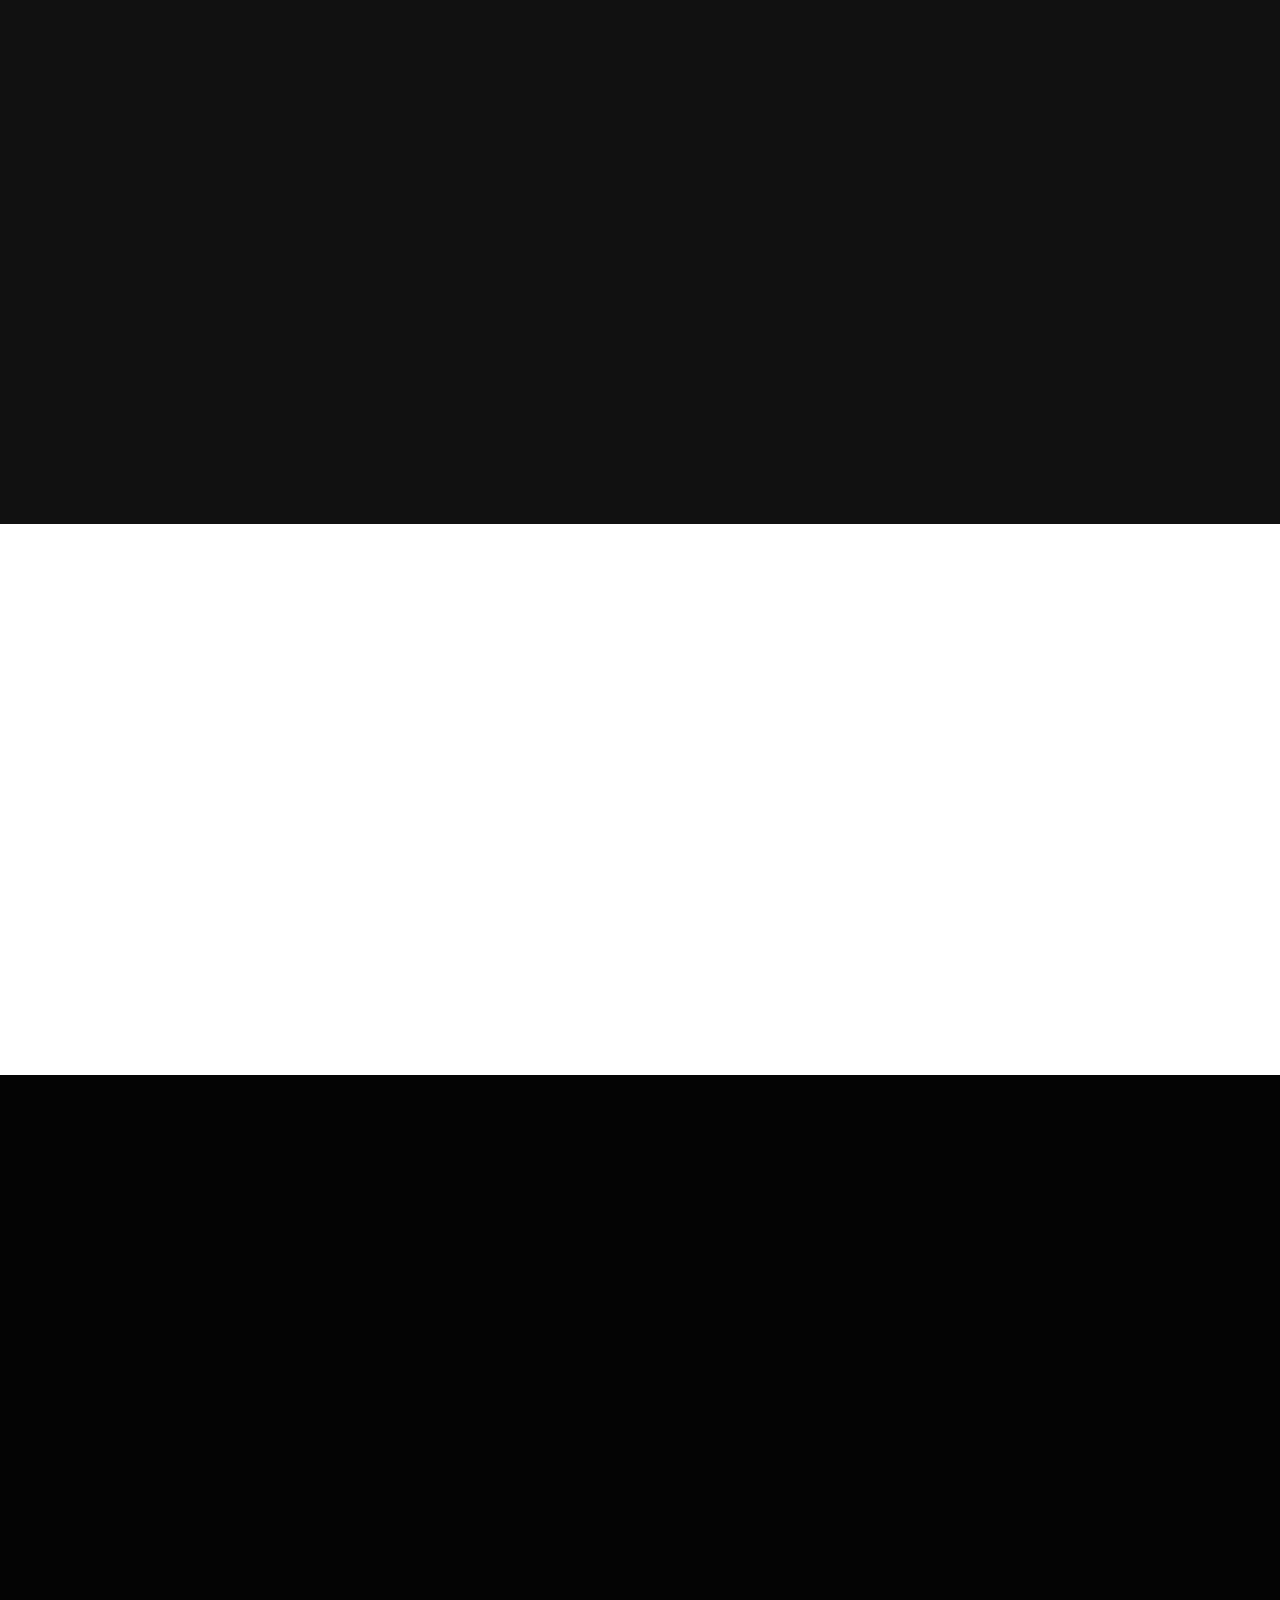
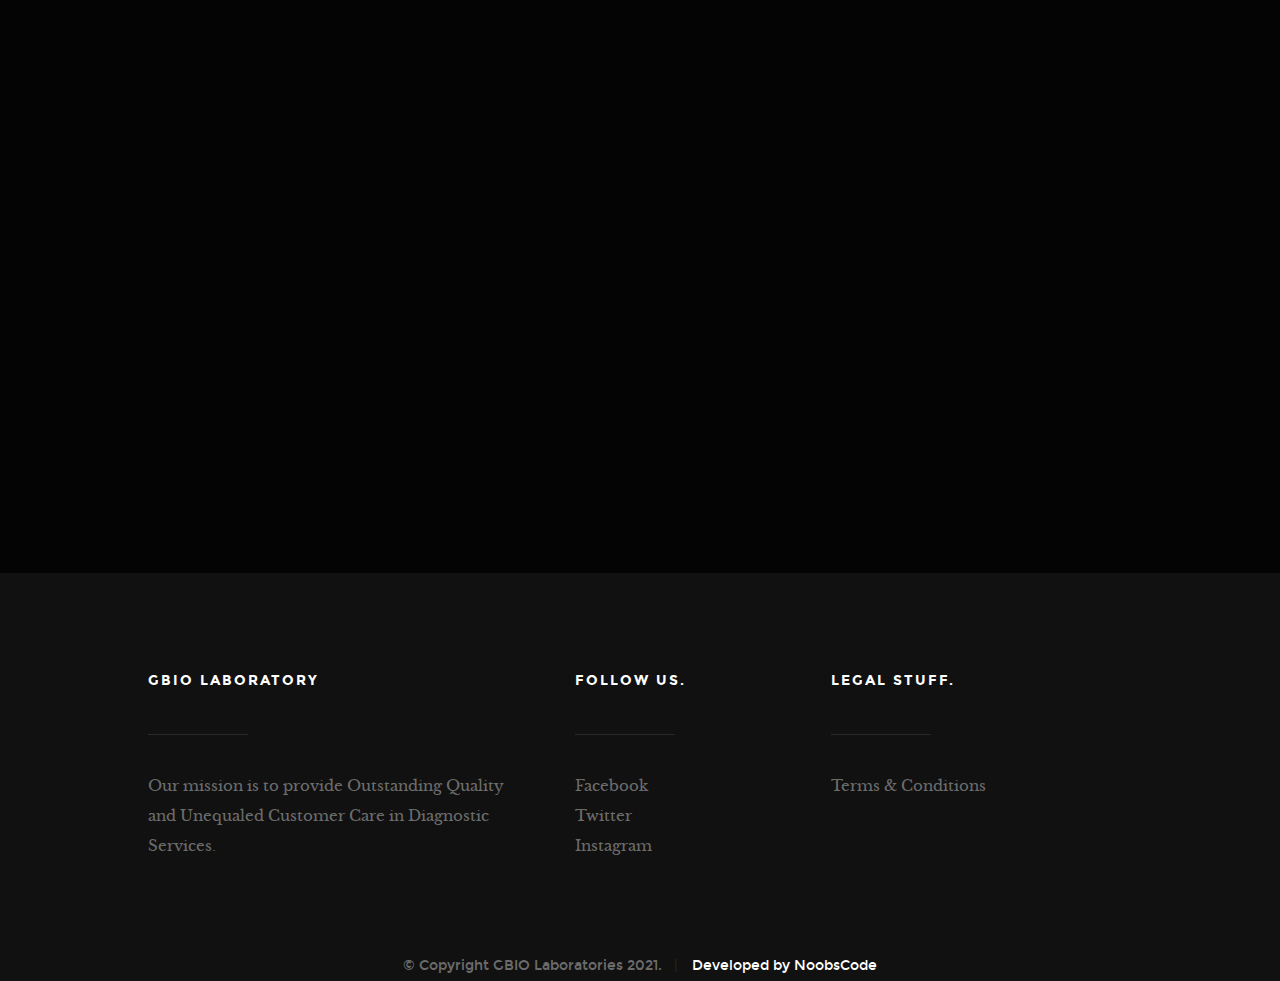
==== commit e906240b: "new" ====
--- a/index.html
+++ b/index.html
@@ -1,33 +1,566 @@
-<!DOCTYPE HTML>
-
-<html>
-	<head>
-		<title>G-BIO Laboratories</title>
-		<meta charset="utf-8" />
-		<meta name="viewport" content="width=device-width, initial-scale=1, user-scalable=no" />
-		<link rel="stylesheet" href="assets/css/main.css" />
-	</head>
-	<body class="is-preload">
-
-		<!-- Header -->
-			<header id="header">
-				<h1>G-BIO Laboratories</h1>
-				<p>We are coming soon<br /></p>
-			</header>
-
-
-		<!-- Footer -->
-			<footer id="footer">
-				<ul class="icons">
-					<li><a href="mailto:gbiolaboratories@gmail.com" class="icon fa-envelope"><span class="label">Email</span></a></li>
-				</ul>
-				<ul class="copyright">
-					<li>&copy; GBIO Laboratories.</li><li>Developed By: <a href="https://hemang.ml">NoobsCode</a></li>
-				</ul>
-			</footer>
-
-		<!-- Scripts -->
-			<script src="assets/js/main.js"></script>
-
-	</body>
+<!DOCTYPE html>
+<!--[if IE 8 ]><html class="no-js oldie ie8" lang="en"> <![endif]-->
+<!--[if IE 9 ]><html class="no-js oldie ie9" lang="en"> <![endif]-->
+<!--[if (gte IE 9)|!(IE)]><!--><html class="no-js" lang="en"> <!--<![endif]-->
+<head>
+
+   <!--- basic page needs
+   ================================================== -->
+   <meta charset="utf-8">
+	<title>GBIO Laboratories</title>
+	<meta name="description" content="">
+	<meta name="author" content="">
+
+   <!-- mobile specific metas
+   ================================================== -->
+	<meta name="viewport" content="width=device-width, initial-scale=1, maximum-scale=1">
+
+ 	<!-- CSS
+   ================================================== -->
+   <link rel="stylesheet" href="css/base.css">
+   <link rel="stylesheet" href="css/vendor.css">
+   <link rel="stylesheet" href="css/main.css">
+
+   <!-- script
+   ================================================== -->
+	<script src="js/modernizr.js"></script>
+	<script src="js/pace.min.js"></script>
+
+   <!-- favicons
+	================================================== -->
+	<link rel="shortcut icon" href="favicon.ico" type="image/x-icon">
+	<link rel="icon" href="favicon.ico" type="image/x-icon">
+
+</head>
+
+<body id="top">
+
+	<!-- header
+   ================================================== -->
+   <header>
+
+   	<div class="header-logo">
+	      <a href="index.html">GBIO Laboratories</a>
+	   </div>
+
+		<a id="header-menu-trigger" href="#0">
+
+		  	<span class="header-menu-icon"></span>
+		</a>
+
+		<nav id="menu-nav-wrap">
+
+			<a href="#0" class="close-button" title="close"><span>Close</span></a>
+
+	   	<h3>GBIO <br> Laboratories.</h3>
+
+			<ul class="nav-list">
+				<li class="current"><a class="smoothscroll" href="#home" title="">Home</a></li>
+				<li><a class="smoothscroll" href="#about" title="">About</a></li>
+				<li><a class="smoothscroll" href="#services" title="">Services</a></li>
+				<li><a class="smoothscroll" href="#lab" title="">Lab</a></li>
+				<li><a class="smoothscroll" href="#contact" title="">Contact</a></li>
+			</ul>
+
+		</nav>
+     <!-- end #menu-nav-wrap -->
+
+	</header> <!-- end header -->
+
+
+   <!-- home
+   ================================================== -->
+   <section id="home">
+
+   	<div class="overlay"></div>
+
+   	<div class="home-content-table">
+		   <div class="home-content-tablecell">
+		   	<div class="row">
+		   		<div class="col-twelve">
+
+			  				<h1 class="animate-intro">GBIO</h1>
+				  			<h3 class="animate-intro">
+							             Laboratories
+				  			</h3>
+
+
+
+			  		</div> <!-- end col-twelve -->
+		   	</div> <!-- end row -->
+		   </div> <!-- end home-content-tablecell -->
+		</div> <!-- end home-content-table -->
+
+		<ul class="home-social-list">
+	      <li class="animate-intro">
+	        	<a href="#"><i class="fa fa-facebook-square"></i></a>
+	      </li>
+	      <li class="animate-intro">
+	        	<a href="#"><i class="fa fa-twitter"></i></a>
+	      </li>
+	      <li class="animate-intro">
+	        	<a href="#"><i class="fa fa-instagram"></i></a>
+	      </li>
+
+	   </ul> <!-- end home-social-list -->
+
+		<div class="scrolldown">
+			<a href="#about" class="scroll-icon smoothscroll">
+		   	Scroll Down
+		   	<i class="fa fa-long-arrow-right" aria-hidden="true"></i>
+			</a>
+		</div>
+
+   </section> <!-- end home -->
+
+
+   <!-- about
+   ================================================== -->
+   <section id="about">
+
+   	<div class="row about-wrap">
+   		<div class="col-full">
+
+   			<div class="about-profile-bg"></div>
+
+				<div class="intro">
+					<h3 class="animate-this">About Us</h3>
+	   			<p class="lead animate-this">Our mission is to provide Outstanding Quality and Unequaled Customer Care in Diagnostic Services, using Revolutionary Information Management System, Vital Network and Accurate Testing Technologies</p>
+				</div>
+
+   		</div> <!-- end col-full  -->
+   	</div> <!-- end about-wrap  -->
+
+   </section> <!-- end about -->
+
+
+   <!-- about
+   ================================================== -->
+   <section id="services">
+
+   	<div class="overlay"></div>
+   	<div class="gradient-overlay"></div>
+
+   	<div class="row narrow section-intro with-bottom-sep animate-this">
+   		<div class="col-full">
+
+   				<h3>Services</h3>
+   			   <h1>What We Do.</h1>
+
+
+   	   </div> <!-- end col-full -->
+   	</div> <!-- end row -->
+
+   	<div class="row services-content">
+
+   		<div class="services-list block-1-2 block-tab-full group">
+
+	      	<div class="bgrid service-item animate-this">
+
+	      		<span class="icon"><img src="images/icons/corona.png" width="100" height="100"></span>
+
+	            <div class="service-content">
+	            	<h3 class="h05">Covid Related Tests</h3>
+
+		            <p>
+                  D-Dimer - Na Citrated Plasma<br>
+                  Lactate Dehydrogenase (LDH)-Serum<br>
+                  IL - 6 (Interleukin 6)<br>
+                  Specific Covid - 19 Profile<br>
+                  Comprehensive Covid - 19 Monitoring Profile
+	         		</p>
+	         	</div>
+
+				</div> <!-- end bgrid -->
+
+				<div class="bgrid service-item animate-this">
+
+					<span class="icon"><img src="images/icons/db.png" width="100" height="100"></i></span>
+
+	            <div class="service-content">
+	            	<h3 class="h05">Diabetes Related Tests</h3>
+
+		            <p>
+                  Glucose - Fasting<br>
+                  Glucose-Urine -Fasting<br>
+                  Glucose - Post Prandial(PP)<br>
+                  Glucose-Urine-Post Prandial(PP)<br>
+                  Glycosylated Hemoglobin
+	         		</p>
+	            </div>
+
+			   </div> <!-- end bgrid -->
+
+			   <div class="bgrid service-item animate-this">
+
+			   	<span class="icon"><img src="images/icons/heart.png" width="100" height="100"></i></span>
+
+	            <div class="service-content">
+	            	<h3 class="h05">Heart Related Tests</h3>
+
+		            <p>
+                  Lipid Profile<br>
+                  Cholesterol VLDL - Serum<br>
+                  Cholesterol - Total - Serum<br>
+                  Cholesterol - HDL - Serum
+	        			</p>
+	            </div>
+
+			   </div> <!-- end bgrid -->
+
+				<div class="bgrid service-item animate-this">
+
+					<span class="icon"><img src="images/icons/kidney.png" width="100" height="100"></i></span>
+
+	            <div class="service-content">
+	            	<h3 class="h05">Kidney Related Tests</h3>
+
+		            <p>
+                  Kidney Function Test (KFT) - I<br>
+                  Creatinine - Serum<br>
+                  Microalbumin/Creatinine Ratio
+	         		</p>
+	            </div>
+
+				</div> <!-- end bgrid -->
+
+	      </div> <!-- end services-list -->
+
+   	</div> <!-- end services-content -->
+
+   </section> <!-- end services -->
+
+
+   <!-- portfolio
+   ================================================== -->
+   <section id="lab">
+
+   	<div class="intro-wrap">
+
+   		<div class="row narrow section-intro with-bottom-sep animate-this">
+	   		<div class="col-twelve">
+	   			<h3>Our Lab</h3>
+		   		<h1>Take a look at our Lab</h1>
+
+		   		<p class="lead">&nbsp;</p>
+	   		</div>
+	   	</div> <!-- end row section-intro -->
+
+   	</div> <!-- end intro-wrap -->
+
+   	<div class="row portfolio-content">
+   		<div class="col-twelve">
+   			<div id="folio-wrap" class="bricks-wrapper">
+
+   				<div class="brick folio-item">
+	               <div class="item-wrap animate-this" data-src="images/portfolio/reception.jpg" data-sub-html="#01" >
+	                  <a href="#" class="overlay">
+	                  	<img src="images/portfolio/reception.jpg" >
+	                     <div class="item-text">
+		     					</div>
+	                  </a>
+	               </div> <!-- end item-wrap -->
+	        		</div> <!-- end folio-item -->
+
+	        		<div class="brick folio-item">
+	               <div class="item-wrap animate-this" data-src="images/portfolio/ADVIA.jpg" data-sub-html="#02">
+	                  <a href="#" class="overlay">
+	                  	<img src="images/portfolio/ADVIA.jpg">
+
+	                  </a>
+	                  
+	               </div> <!-- end item-wrap -->
+
+	               
+	        		</div> <!-- end folio-item -->
+
+	        		<div class="brick folio-item">
+	               <div class="item-wrap animate-this" data-src="images/portfolio/front.jpg" data-sub-html="#03" >
+	                  <a href="#" class="overlay">
+	                  	<img src="images/portfolio/front.jpg" >
+	                     
+	                  </a>
+	                  
+	               </div> <!-- end item-wrap -->
+
+	               
+	        		</div> <!-- end folio-item -->
+
+					<div class="brick folio-item">
+	               <div class="item-wrap animate-this"  data-src="images/portfolio/interior.jpg"  data-sub-html="#04" >
+	                  <a href="#" class="overlay">
+	                  	<img src="images/portfolio/interior.jpg" >
+	                    
+	                  </a>
+	                  
+	               </div> <!-- end item-wrap -->
+
+	              
+	        		</div> <!-- end folio-item -->
+
+					<div class="brick folio-item">
+	               <div class="item-wrap animate-this"  data-src="images/portfolio/reception2.jpg"  data-sub-html="#05" >
+	                  <a href="#" class="overlay">
+	                  	<img src="images/portfolio/reception2.jpg" >
+	                     
+	                  </a>
+	                  
+	               </div> <!-- end item-wrap -->
+
+	              
+	        		</div> <!-- end folio-item -->
+
+					<div class="brick folio-item">
+	               <div class="item-wrap animate-this"  data-src="images/portfolio/sensacore.png"  data-sub-html="#06">
+	                  <a href="#" class="overlay">
+	                  	<img src="images/portfolio/sensacore.png" >
+	                     
+	                  </a>
+	               </div> <!-- end item-wrap -->
+
+	               
+	        		</div> <!-- end folio-item -->
+
+   			</div> <!-- end folio-wrap -->
+   		</div> <!-- end twelve -->
+   	</div> <!-- end portfolio-content -->
+
+   </section>  <!-- end portfolio -->
+
+
+   <!-- Testimonials Section
+   ================================================== -->
+   <section id="testimonials">
+
+   	<div class="row">
+   		<div class="col-twelve">
+   			<h2 class="animate-this">What They Say About Us.</h2>
+   		</div>
+   	</div>
+
+      <div class="row flex-container">
+
+         <div id="testimonial-slider" class="flex-slider animate-this">
+
+            <ul class="slides">
+               <li>
+                  <p>
+                 Very good service
+                  </p>
+
+               	<div class="testimonial-author">
+                    	<img src="images/avatars/ola.png" alt="Author image">
+                    	<div class="author-info">
+                    		OLA
+                    		
+                    	</div>
+                  </div>
+               </li> <!-- end slide -->
+
+            </ul> <!-- end slides -->
+
+         </div> <!-- end testimonial-slider -->
+
+      </div> <!-- end flex-container -->
+
+   </section> <!-- end testimonials -->
+
+
+
+
+	<!-- contact
+   ================================================== -->
+   <section id="contact">
+
+      <div class="overlay"></div>
+
+		<div class="row narrow section-intro with-bottom-sep animate-this">
+   		<div class="col-twelve">
+   			<h3>Contact</h3>
+   			<h1>Get In Touch.</h1>
+
+   		</div>
+   	</div> <!-- end section-intro -->
+
+   	<div class="row contact-content">
+
+   		<div class="col-seven tab-full animate-this">
+
+   			<h5>Send Us A Message</h5>
+
+            <!-- form -->
+            <form name="contactForm"  action="https://formspree.io/f/xzbydwbk"
+			method="POST">
+
+               <div class="form-field">
+ 					   <input name="contactName" type="text" id="contactName" placeholder="Name" value="" minlength="2" required="">
+               </div>
+
+               <div class="row">
+                 	<div class="col-six tab-full">
+                 		<div class="form-field">
+                 			<input name="contactEmail" type="email" id="contactEmail" placeholder="Email" value="" required="">
+                 		</div>
+		            </div>
+	            	<div class="col-six tab-full">
+	            		<div class="form-field">
+	            			<input name="contactSubject" type="text" id="contactSubject" placeholder="Subject" value="">
+	                  </div>
+		            </div>
+               </div>
+
+               <div class="form-field">
+	              	<textarea name="contactMessage" id="contactMessage" placeholder="message" rows="10" cols="50" required=""></textarea>
+	            </div>
+
+               <div class="form-field">
+                  <button class="submitform">Submit</button>
+
+                  <div id="submit-loader">
+                     <div class="text-loader">Sending...</div>
+       			      <div class="s-loader">
+							  	<div class="bounce1"></div>
+							  	<div class="bounce2"></div>
+							  	<div class="bounce3"></div>
+							</div>
+						</div>
+               </div>
+
+      		</form> <!-- end form -->
+
+            <!-- contact-warning -->
+            <div id="message-warning"></div>
+
+            <!-- contact-success -->
+      		<div id="message-success">
+               <i class="fa fa-check"></i>Your message was sent, thank you!<br>
+      		</div>
+
+         </div> <!-- end col-seven -->
+
+         <div class="col-four tab-full contact-info end animate-this">
+
+         	<h5>Contact Information</h5>
+
+         	<div class="cinfo">
+	   			<h6>Where to Find Us</h6>
+	   			<p>
+	            	12/1 Kasi Nagar <br>
+	            	Peelamedu, Coimbatore<br>
+	            	641004
+	            </p>
+	   		</div> <!-- end cinfo -->
+
+	   		<div class="cinfo">
+	   			<h6>Email Us At</h6>
+	   			<p>
+	   				gbiolaboratories@gmail.com
+				   </p>
+	   		</div> <!-- end cinfo -->
+
+	   		<div class="cinfo">
+	   			<h6>Call Us At</h6>
+	   			<p>
+	   				Phone: 0422 1234567<br>
+				   	Mobile: 99943 50520
+				   </p>
+	   		</div>
+
+         </div> <!-- end cinfo -->
+
+   	</div> <!-- end row contact-content -->
+
+	</section> <!-- end contact -->
+
+
+	<!-- footer
+   ================================================== -->
+	<footer>
+     	<div class="footer-main">
+
+   		<div class="row">
+
+	      	<div class="col-five tab-full footer-about">
+
+	            <h4 class="h05">GBIO Laboratory</h4>
+
+                  <p>Our mission is to provide Outstanding Quality and Unequaled Customer Care in Diagnostic Services.</p>
+		      </div> <!-- end footer-about -->
+
+	      	<div class="col-three tab-full footer-social">
+
+	      		<h4 class="h05">Follow Us.</h4>
+
+	      		<ul class="list-links">
+	      			<li><a href="#">Facebook</a></li>
+						<li><a href="#">Twitter</a></li>
+						<li><a href="#">Instagram</a></li>
+					</ul>
+
+	      	</div> <!-- end footer-social -->
+
+	      	<div class="col-four tab-full footer-subscribe end">
+
+	      		<h4 class="h05">Legal Stuff.</h4>
+
+	      		<p>Terms & Conditions</p>
+
+
+	      		<div class="subscribe-form">
+
+	      		</div>
+
+	      	</div> <!-- end footer-subscribe -->
+
+	      </div> <!-- end row -->
+
+   	</div> <!-- end footer-main -->
+
+   	<div class="footer-bottom">
+
+      	<div class="row">
+
+      		<div class="col-twelve">
+	      		<div class="copyright">
+		         	<span>© Copyright GBIO Laboratories 2021.</span>
+		         	<span><a href="https://noobscode.com">Developed by NoobsCode</a> </span>
+		         </div>
+	      	</div>
+
+      	</div>
+
+      </div> <!-- end footer-bottom -->
+
+      <div id="go-top">
+		   <a class="smoothscroll" title="Back to Top" href="#top">
+		   	<i class="fa fa-long-arrow-up" aria-hidden="true"></i>
+		   </a>
+		</div>
+   </footer>
+
+   <div id="preloader">
+    	<div id="loader"></div>
+   </div>
+
+   <!-- Java Script
+   ================================================== -->
+   <script src="js/jquery-2.1.3.min.js"></script>
+   <script src="js/plugins.js"></script>
+   <script src="js/main.js"></script>
+   <!--Start of Tawk.to Script-->
+<script type="text/javascript">
+	var Tawk_API=Tawk_API||{}, Tawk_LoadStart=new Date();
+	(function(){
+	var s1=document.createElement("script"),s0=document.getElementsByTagName("script")[0];
+	s1.async=true;
+	s1.src='https://embed.tawk.to/6094382cb1d5182476b6665f/1f51fmrp9';
+	s1.charset='UTF-8';
+	s1.setAttribute('crossorigin','*');
+	s0.parentNode.insertBefore(s1,s0);
+	})();
+	</script>
+	<!--End of Tawk.to Script-->
+
+</body>
+
 </html>
--- a/css/base.css
+++ b/css/base.css
@@ -0,0 +1,764 @@
+
+
+/* ===================================================================
+ *  01. reset - normalize.css v3.0.2 | MIT License | git.io/normalize
+ *
+ * ------------------------------------------------------------------- */
+html {
+  font-family: sans-serif;
+  -ms-text-size-adjust: 100%;
+  -webkit-text-size-adjust: 100%;
+}
+
+body {
+  margin: 0;
+}
+
+article,
+aside,
+details,
+figcaption,
+figure,
+footer,
+header,
+hgroup,
+main,
+menu,
+nav,
+section,
+summary {
+  display: block;
+}
+
+audio, canvas, progress, video {
+  display: inline-block;
+  vertical-align: baseline;
+}
+
+audio:not([controls]) {
+  display: none;
+  height: 0;
+}
+
+[hidden],
+template {
+  display: none;
+}
+
+a {
+  background: transparent;
+}
+
+a:active, a:hover {
+  outline: 0;
+}
+
+abbr[title] {
+  border-bottom: 1px dotted;
+}
+
+b, strong {
+  font-weight: bold;
+}
+
+dfn {
+  font-style: italic;
+}
+
+h1 {
+  font-size: 2em;
+  margin: 0.67em 0;
+}
+
+mark {
+  background: #ff0;
+  color: #000;
+}
+
+small {
+  font-size: 80%;
+}
+
+sub,
+sup {
+  font-size: 75%;
+  line-height: 0;
+  position: relative;
+  vertical-align: baseline;
+}
+
+sup {
+  top: -0.5em;
+}
+
+sub {
+  bottom: -0.25em;
+}
+
+img {
+  border: 0;
+}
+
+svg:not(:root) {
+  overflow: hidden;
+}
+
+figure {
+  margin: 1em 40px;
+}
+
+hr {
+  -moz-box-sizing: content-box;
+  box-sizing: content-box;
+  height: 0;
+}
+
+pre {
+  overflow: auto;
+}
+
+code,
+kbd,
+pre,
+samp {
+  font-family: monospace, monospace;
+  font-size: 1em;
+}
+
+button, input, optgroup,
+select, textarea {
+  color: inherit;
+  font: inherit;
+  margin: 0;
+}
+
+button {
+  overflow: visible;
+}
+
+button, select {
+  text-transform: none;
+}
+
+button,
+html input[type="button"],
+input[type="reset"],
+input[type="submit"] {
+  -webkit-appearance: button;
+  cursor: pointer;
+}
+
+button[disabled],
+html input[disabled] {
+  cursor: default;
+}
+
+button::-moz-focus-inner,
+input::-moz-focus-inner {
+  border: 0;
+  padding: 0;
+}
+
+input {
+  line-height: normal;
+}
+
+input[type="checkbox"],
+input[type="radio"] {
+  box-sizing: border-box;
+  padding: 0;
+}
+
+input[type="number"]::-webkit-inner-spin-button,
+input[type="number"]::-webkit-outer-spin-button {
+  height: auto;
+}
+
+input[type="search"] {
+  -webkit-appearance: textfield;
+  -moz-box-sizing: content-box;
+  -webkit-box-sizing: content-box;
+  box-sizing: content-box;
+}
+
+input[type="search"]::-webkit-search-cancel-button,
+input[type="search"]::-webkit-search-decoration {
+  -webkit-appearance: none;
+}
+
+fieldset {
+  border: 1px solid #c0c0c0;
+  margin: 0 2px;
+  padding: 0.35em 0.625em 0.75em;
+}
+
+legend {
+  border: 0;
+  padding: 0;
+}
+
+textarea {
+  overflow: auto;
+}
+
+optgroup {
+  font-weight: bold;
+}
+
+table {
+  border-collapse: collapse;
+  border-spacing: 0;
+}
+
+td, th {
+  padding: 0;
+}
+
+/* ===================================================================
+ *  02. basic/base setup styles - (_basic.scss)
+ *
+ * ------------------------------------------------------------------- */
+html {
+  font-size: 62.5%;
+  box-sizing: border-box;
+}
+
+*,
+*::before,
+*::after {
+  box-sizing: inherit;
+}
+
+body {
+  font-weight: normal;
+  line-height: 1;
+  text-rendering: optimizeLegibility;
+  word-wrap: break-word;
+  -webkit-overflow-scrolling: touch;
+  -webkit-text-size-adjust: none;
+}
+
+body, input, button {
+  -moz-osx-font-smoothing: grayscale;
+  -webkit-font-smoothing: antialiased;
+}
+
+/* -------------------------------------------------------------------
+ * Media - (_basic.scss)
+ * ------------------------------------------------------------------- */
+img, video {
+  max-width: 100%;
+  height: auto;
+}
+
+/* -------------------------------------------------------------------
+ * Typography resets - (_basic.scss)
+ * ------------------------------------------------------------------- */
+div, dl, dt, dd, ul, ol, li, h1, h2, h3, h4, h5, h6, pre, form, p, blockquote, th, td {
+  margin: 0;
+  padding: 0;
+}
+
+h1, h2, h3, h4, h5, h6 {
+  -webkit-font-variant-ligatures: common-ligatures;
+  -moz-font-variant-ligatures: common-ligatures;
+  font-variant-ligatures: common-ligatures;
+  text-rendering: optimizeLegibility;
+}
+
+em, i {
+  font-style: italic;
+  line-height: inherit;
+}
+
+strong, b {
+  font-weight: bold;
+  line-height: inherit;
+}
+
+small {
+  font-size: 60%;
+  line-height: inherit;
+}
+
+ol, ul {
+  list-style: none;
+}
+
+li {
+  display: block;
+}
+
+/* -------------------------------------------------------------------
+ * links - (_basic.scss)
+ * ------------------------------------------------------------------- */
+a {
+  text-decoration: none;
+  line-height: inherit;
+}
+
+a img {
+  border: none;
+}
+
+/* -------------------------------------------------------------------
+ * inputs - (_basic.scss)
+ * ------------------------------------------------------------------- */
+fieldset {
+  margin: 0;
+  padding: 0;
+}
+
+input[type="email"],
+input[type="number"],
+input[type="search"],
+input[type="text"],
+input[type="tel"],
+input[type="url"],
+input[type="password"],
+textarea {
+  -webkit-appearance: none;
+  -moz-appearance: none;
+  -ms-appearance: none;
+  -o-appearance: none;
+  appearance: none;
+}
+
+/* ===================================================================
+ *  03. grid - (_grid.scss)
+ *
+ * ------------------------------------------------------------------- */
+.row {
+  width: 94%;
+  max-width: 1170px;
+  margin: 0 auto;
+}
+.row:before, .row:after {
+  content: "";
+  display: table;
+}
+.row:after {
+  clear: both;
+}
+
+.row .row {
+  width: auto;
+  max-width: none;
+  margin-left: -20px;
+  margin-right: -20px;
+}
+
+[class*="col-"], .bgrid {
+  float: left;
+}
+
+[class*="col-"] + [class*="col-"].end {
+  float: right;
+}
+
+[class*="col-"] {
+  padding: 0 20px;
+}
+
+.col-one {
+  width: 8.33333%;
+}
+
+.col-two, .col-1-6 {
+  width: 16.66667%;
+}
+
+.col-three, .col-1-4 {
+  width: 25%;
+}
+
+.col-four, .col-1-3 {
+  width: 33.33333%;
+}
+
+.col-five {
+  width: 41.66667%;
+}
+
+.col-six, .col-1-2 {
+  width: 50%;
+}
+
+.col-seven {
+  width: 58.33333%;
+}
+
+.col-eight, .col-2-3 {
+  width: 66.66667%;
+}
+
+.col-nine, .col-3-4 {
+  width: 75%;
+}
+
+.col-ten, .col-5-6 {
+  width: 83.33333%;
+}
+
+.col-eleven {
+  width: 91.66667%;
+}
+
+.col-twelve, .col-full {
+  width: 100%;
+}
+
+/* -------------------------------------------------------------------
+ * small screens - (_grid.scss)
+ * ------------------------------------------------------------------- */
+@media screen and (max-width: 1024px) {
+  .row .row {
+    margin-left: -18px;
+    margin-right: -18px;
+  }
+
+  [class*="col-"] {
+    padding: 0 18px;
+  }
+}
+/* -------------------------------------------------------------------
+ * tablets - (_grid.scss)
+ * ------------------------------------------------------------------- */
+@media screen and (max-width: 768px) {
+  .row {
+    width: auto;
+    padding-left: 30px;
+    padding-right: 30px;
+  }
+
+  .row .row {
+    padding-left: 0;
+    padding-right: 0;
+    margin-left: -15px;
+    margin-right: -15px;
+  }
+
+  [class*="col-"] {
+    padding: 0 15px;
+  }
+
+  .tab-1-4 {
+    width: 25%;
+  }
+
+  .tab-1-3 {
+    width: 33.33333%;
+  }
+
+  .tab-1-2 {
+    width: 50%;
+  }
+
+  .tab-2-3 {
+    width: 66.66667%;
+  }
+
+  .tab-3-4 {
+    width: 75%;
+  }
+
+  .tab-full {
+    width: 100%;
+  }
+}
+/* -------------------------------------------------------------------
+ * large mobile devices - (_grid.scss)
+ * ------------------------------------------------------------------- */
+@media screen and (max-width: 600px) {
+  .row {
+    padding-left: 25px;
+    padding-right: 25px;
+  }
+
+  .row .row {
+    margin-left: -10px;
+    margin-right: -10px;
+  }
+
+  [class*="col-"] {
+    padding: 0 10px;
+  }
+
+  .mob-1-4 {
+    width: 25%;
+  }
+
+  .mob-1-2 {
+    width: 50%;
+  }
+
+  .mob-3-4 {
+    width: 75%;
+  }
+
+  .mob-full {
+    width: 100%;
+  }
+}
+/* -------------------------------------------------------------------
+ * small mobile devices - (_grid.scss)
+ * ------------------------------------------------------------------- */
+@media screen and (max-width: 400px) {
+  .row .row {
+    padding-left: 0;
+    padding-right: 0;
+    margin-left: 0;
+    margin-right: 0;
+  }
+
+  [class*="col-"] {
+    width: 100% !important;
+    float: none !important;
+    clear: both !important;
+    margin-left: 0;
+    margin-right: 0;
+    padding: 0;
+  }
+
+  [class*="col-"] + [class*="col-"].end {
+    float: none;
+  }
+}
+/* ===================================================================
+ * block grids - (_grid.scss)
+ *
+ * ------------------------------------------------------------------- */
+[class*="block-"]:before, [class*="block-"]:after {
+  content: "";
+  display: table;
+}
+[class*="block-"]:after {
+  clear: both;
+}
+
+.block-1-6 .bgrid {
+  width: 16.66667%;
+}
+
+.block-1-4 .bgrid {
+  width: 25%;
+}
+
+.block-1-3 .bgrid {
+  width: 33.33333%;
+}
+
+.block-1-2 .bgrid {
+  width: 50%;
+}
+
+/**
+ * Clearing for block grid columns. Allow columns with
+ * different heights to align properly.
+ */
+.block-1-6 .bgrid:nth-child(6n+1),
+.block-1-4 .bgrid:nth-child(4n+1),
+.block-1-3 .bgrid:nth-child(3n+1),
+.block-1-2 .bgrid:nth-child(2n+1) {
+  clear: both;
+}
+
+/* -------------------------------------------------------------------
+ * small screens - (_grid.scss)
+ * ------------------------------------------------------------------- */
+@media screen and (max-width: 1024px) {
+  .block-s-1-6 .bgrid {
+    width: 16.66667%;
+  }
+
+  .block-s-1-4 .bgrid {
+    width: 25%;
+  }
+
+  .block-s-1-3 .bgrid {
+    width: 33.33333%;
+  }
+
+  .block-s-1-2 .bgrid {
+    width: 50%;
+  }
+
+  .block-s-full .bgrid {
+    width: 100%;
+    clear: both;
+  }
+
+  [class*="block-s-"] .bgrid:nth-child(n) {
+    clear: none;
+  }
+
+  .block-s-1-6 .bgrid:nth-child(6n+1),
+  .block-s-1-4 .bgrid:nth-child(4n+1),
+  .block-s-1-3 .bgrid:nth-child(3n+1),
+  .block-s-1-2 .bgrid:nth-child(2n+1) {
+    clear: both;
+  }
+}
+/* -------------------------------------------------------------------
+ * tablets - (_grid.scss)
+ * ------------------------------------------------------------------- */
+@media screen and (max-width: 768px) {
+  .block-tab-1-6 .bgrid {
+    width: 16.66667%;
+  }
+
+  .block-tab-1-4 .bgrid {
+    width: 25%;
+  }
+
+  .block-tab-1-3 .bgrid {
+    width: 33.33333%;
+  }
+
+  .block-tab-1-2 .bgrid {
+    width: 50%;
+  }
+
+  .block-tab-full .bgrid {
+    width: 100%;
+    clear: both;
+  }
+
+  [class*="block-tab-"] .bgrid:nth-child(n) {
+    clear: none;
+  }
+
+  .block-tab-1-6 .bgrid:nth-child(6n+1),
+  .block-tab-1-4 .bgrid:nth-child(4n+1),
+  .block-tab-1-3 .bgrid:nth-child(3n+1),
+  .block-tab-1-2 .bgrid:nth-child(2n+1) {
+    clear: both;
+  }
+}
+/* -------------------------------------------------------------------
+ * large mobile devices - (_grid.scss)
+ * ------------------------------------------------------------------- */
+@media screen and (max-width: 600px) {
+  .block-mob-1-6 .bgrid {
+    width: 16.66667%;
+  }
+
+  .block-mob-1-4 .bgrid {
+    width: 25%;
+  }
+
+  .block-mob-1-3 .bgrid {
+    width: 33.33333%;
+  }
+
+  .block-mob-1-2 .bgrid {
+    width: 50%;
+  }
+
+  .block-mob-full .bgrid {
+    width: 100%;
+    clear: both;
+  }
+
+  [class*="block-mob-"] .bgrid:nth-child(n) {
+    clear: none;
+  }
+
+  .block-mob-1-6 .bgrid:nth-child(6n+1),
+  .block-mob-1-4 .bgrid:nth-child(4n+1),
+  .block-mob-1-3 .bgrid:nth-child(3n+1),
+  .block-mob-1-2 .bgrid:nth-child(2n+1) {
+    clear: both;
+  }
+}
+/* -------------------------------------------------------------------
+ * stack on small mobile devices - (_grid.scss)
+ * ------------------------------------------------------------------- */
+@media screen and (max-width: 400px) {
+  .stack .bgrid {
+    width: 100% !important;
+    float: none !important;
+    clear: both !important;
+    margin-left: 0;
+    margin-right: 0;
+  }
+}
+/* ===================================================================
+ *  04. MISC  - (_grid.scss)
+ *
+ * ------------------------------------------------------------------- */
+
+/* Clearing - (http://nicolasgallagher.com/micro-clearfix-hack/
+ */
+.group:before, .group:after {
+  content: "";
+  display: table;
+}
+.group:after {
+  clear: both;
+}
+
+/* Misc Helper Styles
+ */
+.hide {
+  display: none;
+}
+
+.invisible {
+  visibility: hidden;
+}
+
+.antialiased {
+  -webkit-font-smoothing: antialiased;
+  -moz-osx-font-smoothing: grayscale;
+}
+
+.overflow-hidden {
+  overflow: hidden;
+}
+
+.remove-bottom {
+  margin-bottom: 0;
+}
+
+.half-bottom {
+  margin-bottom: 1.5rem !important;
+}
+
+.add-bottom {
+  margin-bottom: 3rem !important;
+}
+
+.no-border {
+  border: none;
+}
+
+.full-width {
+  width: 100%;
+}
+
+.text-center {
+  text-align: center;
+}
+
+.text-left {
+  text-align: left;
+}
+
+.text-right {
+  text-align: right;
+}
+
+.pull-left {
+  float: left;
+}
+
+.pull-right {
+  float: right;
+}
+
+.align-center {
+  margin-left: auto;
+  margin-right: auto;
+  text-align: center;
+}
--- a/css/vendor.css
+++ b/css/vendor.css
@@ -0,0 +1,4078 @@
+/* =================================================================== 
+ *
+ *  TOC:
+ *  01. Animate.css
+ *  02. Lightgallery
+ *  03. Owl Carousel
+ *  04. Flexslider
+ *
+ * =================================================================== */
+
+/**
+ * 01.
+ * Animate.css - http://daneden.me/animate
+ * Licensed under the MIT license - http://opensource.org/licenses/MIT
+ *
+ * Copyright (c) 2015 Daniel Eden
+ * ===================================================================
+ */
+.animated {
+  -webkit-animation-duration: 1s;
+  animation-duration: 1s;
+  -webkit-animation-fill-mode: both;
+  animation-fill-mode: both;
+}
+
+.animated.infinite {
+  -webkit-animation-iteration-count: infinite;
+  animation-iteration-count: infinite;
+}
+
+.animated.hinge {
+  -webkit-animation-duration: 2s;
+  animation-duration: 2s;
+}
+
+.animated.bounceIn, .animated.bounceOut, .animated.flipOutX, .animated.flipOutY {
+  -webkit-animation-duration: .75s;
+  animation-duration: .75s;
+}
+
+@-webkit-keyframes bounce {
+  20%,53%,80%,from,to {
+    -webkit-animation-timing-function: cubic-bezier(0.215, 0.61, 0.355, 1);
+    animation-timing-function: cubic-bezier(0.215, 0.61, 0.355, 1);
+    -webkit-transform: translate3d(0, 0, 0);
+    transform: translate3d(0, 0, 0);
+  }
+  40%,43% {
+    -webkit-animation-timing-function: cubic-bezier(0.755, 0.05, 0.855, 0.06);
+    animation-timing-function: cubic-bezier(0.755, 0.05, 0.855, 0.06);
+    -webkit-transform: translate3d(0, -30px, 0);
+    transform: translate3d(0, -30px, 0);
+  }
+  70% {
+    -webkit-animation-timing-function: cubic-bezier(0.755, 0.05, 0.855, 0.06);
+    animation-timing-function: cubic-bezier(0.755, 0.05, 0.855, 0.06);
+    -webkit-transform: translate3d(0, -15px, 0);
+    transform: translate3d(0, -15px, 0);
+  }
+  90% {
+    -webkit-transform: translate3d(0, -4px, 0);
+    transform: translate3d(0, -4px, 0);
+  }
+}
+@keyframes bounce {
+  20%,53%,80%,from,to {
+    -webkit-animation-timing-function: cubic-bezier(0.215, 0.61, 0.355, 1);
+    animation-timing-function: cubic-bezier(0.215, 0.61, 0.355, 1);
+    -webkit-transform: translate3d(0, 0, 0);
+    transform: translate3d(0, 0, 0);
+  }
+  40%,43% {
+    -webkit-animation-timing-function: cubic-bezier(0.755, 0.05, 0.855, 0.06);
+    animation-timing-function: cubic-bezier(0.755, 0.05, 0.855, 0.06);
+    -webkit-transform: translate3d(0, -30px, 0);
+    transform: translate3d(0, -30px, 0);
+  }
+  70% {
+    -webkit-animation-timing-function: cubic-bezier(0.755, 0.05, 0.855, 0.06);
+    animation-timing-function: cubic-bezier(0.755, 0.05, 0.855, 0.06);
+    -webkit-transform: translate3d(0, -15px, 0);
+    transform: translate3d(0, -15px, 0);
+  }
+  90% {
+    -webkit-transform: translate3d(0, -4px, 0);
+    transform: translate3d(0, -4px, 0);
+  }
+}
+.bounce {
+  -webkit-animation-name: bounce;
+  animation-name: bounce;
+  -webkit-transform-origin: center bottom;
+  transform-origin: center bottom;
+}
+
+@-webkit-keyframes flash {
+  50%,from,to {
+    opacity: 1;
+  }
+  25%,75% {
+    opacity: 0;
+  }
+}
+@keyframes flash {
+  50%,from,to {
+    opacity: 1;
+  }
+  25%,75% {
+    opacity: 0;
+  }
+}
+.flash {
+  -webkit-animation-name: flash;
+  animation-name: flash;
+}
+
+@-webkit-keyframes pulse {
+  from {
+    -webkit-transform: scale3d(1, 1, 1);
+    transform: scale3d(1, 1, 1);
+  }
+  50% {
+    -webkit-transform: scale3d(1.05, 1.05, 1.05);
+    transform: scale3d(1.05, 1.05, 1.05);
+  }
+  to {
+    -webkit-transform: scale3d(1, 1, 1);
+    transform: scale3d(1, 1, 1);
+  }
+}
+@keyframes pulse {
+  from {
+    -webkit-transform: scale3d(1, 1, 1);
+    transform: scale3d(1, 1, 1);
+  }
+  50% {
+    -webkit-transform: scale3d(1.05, 1.05, 1.05);
+    transform: scale3d(1.05, 1.05, 1.05);
+  }
+  to {
+    -webkit-transform: scale3d(1, 1, 1);
+    transform: scale3d(1, 1, 1);
+  }
+}
+.pulse {
+  -webkit-animation-name: pulse;
+  animation-name: pulse;
+}
+
+@-webkit-keyframes rubberBand {
+  from {
+    -webkit-transform: scale3d(1, 1, 1);
+    transform: scale3d(1, 1, 1);
+  }
+  30% {
+    -webkit-transform: scale3d(1.25, 0.75, 1);
+    transform: scale3d(1.25, 0.75, 1);
+  }
+  40% {
+    -webkit-transform: scale3d(0.75, 1.25, 1);
+    transform: scale3d(0.75, 1.25, 1);
+  }
+  50% {
+    -webkit-transform: scale3d(1.15, 0.85, 1);
+    transform: scale3d(1.15, 0.85, 1);
+  }
+  65% {
+    -webkit-transform: scale3d(0.95, 1.05, 1);
+    transform: scale3d(0.95, 1.05, 1);
+  }
+  75% {
+    -webkit-transform: scale3d(1.05, 0.95, 1);
+    transform: scale3d(1.05, 0.95, 1);
+  }
+  to {
+    -webkit-transform: scale3d(1, 1, 1);
+    transform: scale3d(1, 1, 1);
+  }
+}
+@keyframes rubberBand {
+  from {
+    -webkit-transform: scale3d(1, 1, 1);
+    transform: scale3d(1, 1, 1);
+  }
+  30% {
+    -webkit-transform: scale3d(1.25, 0.75, 1);
+    transform: scale3d(1.25, 0.75, 1);
+  }
+  40% {
+    -webkit-transform: scale3d(0.75, 1.25, 1);
+    transform: scale3d(0.75, 1.25, 1);
+  }
+  50% {
+    -webkit-transform: scale3d(1.15, 0.85, 1);
+    transform: scale3d(1.15, 0.85, 1);
+  }
+  65% {
+    -webkit-transform: scale3d(0.95, 1.05, 1);
+    transform: scale3d(0.95, 1.05, 1);
+  }
+  75% {
+    -webkit-transform: scale3d(1.05, 0.95, 1);
+    transform: scale3d(1.05, 0.95, 1);
+  }
+  to {
+    -webkit-transform: scale3d(1, 1, 1);
+    transform: scale3d(1, 1, 1);
+  }
+}
+.rubberBand {
+  -webkit-animation-name: rubberBand;
+  animation-name: rubberBand;
+}
+
+@-webkit-keyframes shake {
+  from,to {
+    -webkit-transform: translate3d(0, 0, 0);
+    transform: translate3d(0, 0, 0);
+  }
+  10%,30%,50%,70%,90% {
+    -webkit-transform: translate3d(-10px, 0, 0);
+    transform: translate3d(-10px, 0, 0);
+  }
+  20%,40%,60%,80% {
+    -webkit-transform: translate3d(10px, 0, 0);
+    transform: translate3d(10px, 0, 0);
+  }
+}
+@keyframes shake {
+  from,to {
+    -webkit-transform: translate3d(0, 0, 0);
+    transform: translate3d(0, 0, 0);
+  }
+  10%,30%,50%,70%,90% {
+    -webkit-transform: translate3d(-10px, 0, 0);
+    transform: translate3d(-10px, 0, 0);
+  }
+  20%,40%,60%,80% {
+    -webkit-transform: translate3d(10px, 0, 0);
+    transform: translate3d(10px, 0, 0);
+  }
+}
+.shake {
+  -webkit-animation-name: shake;
+  animation-name: shake;
+}
+
+@-webkit-keyframes swing {
+  20% {
+    -webkit-transform: rotate3d(0, 0, 1, 15deg);
+    transform: rotate3d(0, 0, 1, 15deg);
+  }
+  40% {
+    -webkit-transform: rotate3d(0, 0, 1, -10deg);
+    transform: rotate3d(0, 0, 1, -10deg);
+  }
+  60% {
+    -webkit-transform: rotate3d(0, 0, 1, 5deg);
+    transform: rotate3d(0, 0, 1, 5deg);
+  }
+  80% {
+    -webkit-transform: rotate3d(0, 0, 1, -5deg);
+    transform: rotate3d(0, 0, 1, -5deg);
+  }
+  to {
+    -webkit-transform: rotate3d(0, 0, 1, 0deg);
+    transform: rotate3d(0, 0, 1, 0deg);
+  }
+}
+@keyframes swing {
+  20% {
+    -webkit-transform: rotate3d(0, 0, 1, 15deg);
+    transform: rotate3d(0, 0, 1, 15deg);
+  }
+  40% {
+    -webkit-transform: rotate3d(0, 0, 1, -10deg);
+    transform: rotate3d(0, 0, 1, -10deg);
+  }
+  60% {
+    -webkit-transform: rotate3d(0, 0, 1, 5deg);
+    transform: rotate3d(0, 0, 1, 5deg);
+  }
+  80% {
+    -webkit-transform: rotate3d(0, 0, 1, -5deg);
+    transform: rotate3d(0, 0, 1, -5deg);
+  }
+  to {
+    -webkit-transform: rotate3d(0, 0, 1, 0deg);
+    transform: rotate3d(0, 0, 1, 0deg);
+  }
+}
+.swing {
+  -webkit-transform-origin: top center;
+  transform-origin: top center;
+  -webkit-animation-name: swing;
+  animation-name: swing;
+}
+
+@-webkit-keyframes tada {
+  from {
+    -webkit-transform: scale3d(1, 1, 1);
+    transform: scale3d(1, 1, 1);
+  }
+  10%,20% {
+    -webkit-transform: scale3d(0.9, 0.9, 0.9) rotate3d(0, 0, 1, -3deg);
+    transform: scale3d(0.9, 0.9, 0.9) rotate3d(0, 0, 1, -3deg);
+  }
+  30%,50%,70%,90% {
+    -webkit-transform: scale3d(1.1, 1.1, 1.1) rotate3d(0, 0, 1, 3deg);
+    transform: scale3d(1.1, 1.1, 1.1) rotate3d(0, 0, 1, 3deg);
+  }
+  40%,60%,80% {
+    -webkit-transform: scale3d(1.1, 1.1, 1.1) rotate3d(0, 0, 1, -3deg);
+    transform: scale3d(1.1, 1.1, 1.1) rotate3d(0, 0, 1, -3deg);
+  }
+  to {
+    -webkit-transform: scale3d(1, 1, 1);
+    transform: scale3d(1, 1, 1);
+  }
+}
+@keyframes tada {
+  from {
+    -webkit-transform: scale3d(1, 1, 1);
+    transform: scale3d(1, 1, 1);
+  }
+  10%,20% {
+    -webkit-transform: scale3d(0.9, 0.9, 0.9) rotate3d(0, 0, 1, -3deg);
+    transform: scale3d(0.9, 0.9, 0.9) rotate3d(0, 0, 1, -3deg);
+  }
+  30%,50%,70%,90% {
+    -webkit-transform: scale3d(1.1, 1.1, 1.1) rotate3d(0, 0, 1, 3deg);
+    transform: scale3d(1.1, 1.1, 1.1) rotate3d(0, 0, 1, 3deg);
+  }
+  40%,60%,80% {
+    -webkit-transform: scale3d(1.1, 1.1, 1.1) rotate3d(0, 0, 1, -3deg);
+    transform: scale3d(1.1, 1.1, 1.1) rotate3d(0, 0, 1, -3deg);
+  }
+  to {
+    -webkit-transform: scale3d(1, 1, 1);
+    transform: scale3d(1, 1, 1);
+  }
+}
+.tada {
+  -webkit-animation-name: tada;
+  animation-name: tada;
+}
+
+@-webkit-keyframes wobble {
+  from {
+    -webkit-transform: none;
+    transform: none;
+  }
+  15% {
+    -webkit-transform: translate3d(-25%, 0, 0) rotate3d(0, 0, 1, -5deg);
+    transform: translate3d(-25%, 0, 0) rotate3d(0, 0, 1, -5deg);
+  }
+  30% {
+    -webkit-transform: translate3d(20%, 0, 0) rotate3d(0, 0, 1, 3deg);
+    transform: translate3d(20%, 0, 0) rotate3d(0, 0, 1, 3deg);
+  }
+  45% {
+    -webkit-transform: translate3d(-15%, 0, 0) rotate3d(0, 0, 1, -3deg);
+    transform: translate3d(-15%, 0, 0) rotate3d(0, 0, 1, -3deg);
+  }
+  60% {
+    -webkit-transform: translate3d(10%, 0, 0) rotate3d(0, 0, 1, 2deg);
+    transform: translate3d(10%, 0, 0) rotate3d(0, 0, 1, 2deg);
+  }
+  75% {
+    -webkit-transform: translate3d(-5%, 0, 0) rotate3d(0, 0, 1, -1deg);
+    transform: translate3d(-5%, 0, 0) rotate3d(0, 0, 1, -1deg);
+  }
+  to {
+    -webkit-transform: none;
+    transform: none;
+  }
+}
+@keyframes wobble {
+  from {
+    -webkit-transform: none;
+    transform: none;
+  }
+  15% {
+    -webkit-transform: translate3d(-25%, 0, 0) rotate3d(0, 0, 1, -5deg);
+    transform: translate3d(-25%, 0, 0) rotate3d(0, 0, 1, -5deg);
+  }
+  30% {
+    -webkit-transform: translate3d(20%, 0, 0) rotate3d(0, 0, 1, 3deg);
+    transform: translate3d(20%, 0, 0) rotate3d(0, 0, 1, 3deg);
+  }
+  45% {
+    -webkit-transform: translate3d(-15%, 0, 0) rotate3d(0, 0, 1, -3deg);
+    transform: translate3d(-15%, 0, 0) rotate3d(0, 0, 1, -3deg);
+  }
+  60% {
+    -webkit-transform: translate3d(10%, 0, 0) rotate3d(0, 0, 1, 2deg);
+    transform: translate3d(10%, 0, 0) rotate3d(0, 0, 1, 2deg);
+  }
+  75% {
+    -webkit-transform: translate3d(-5%, 0, 0) rotate3d(0, 0, 1, -1deg);
+    transform: translate3d(-5%, 0, 0) rotate3d(0, 0, 1, -1deg);
+  }
+  to {
+    -webkit-transform: none;
+    transform: none;
+  }
+}
+.wobble {
+  -webkit-animation-name: wobble;
+  animation-name: wobble;
+}
+
+@-webkit-keyframes jello {
+  11.1%,from,to {
+    -webkit-transform: none;
+    transform: none;
+  }
+  22.2% {
+    -webkit-transform: skewX(-12.5deg) skewY(-12.5deg);
+    transform: skewX(-12.5deg) skewY(-12.5deg);
+  }
+  33.3% {
+    -webkit-transform: skewX(6.25deg) skewY(6.25deg);
+    transform: skewX(6.25deg) skewY(6.25deg);
+  }
+  44.4% {
+    -webkit-transform: skewX(-3.125deg) skewY(-3.125deg);
+    transform: skewX(-3.125deg) skewY(-3.125deg);
+  }
+  55.5% {
+    -webkit-transform: skewX(1.5625deg) skewY(1.5625deg);
+    transform: skewX(1.5625deg) skewY(1.5625deg);
+  }
+  66.6% {
+    -webkit-transform: skewX(-0.78125deg) skewY(-0.78125deg);
+    transform: skewX(-0.78125deg) skewY(-0.78125deg);
+  }
+  77.7% {
+    -webkit-transform: skewX(0.39063deg) skewY(0.39063deg);
+    transform: skewX(0.39063deg) skewY(0.39063deg);
+  }
+  88.8% {
+    -webkit-transform: skewX(-0.19531deg) skewY(-0.19531deg);
+    transform: skewX(-0.19531deg) skewY(-0.19531deg);
+  }
+}
+@keyframes jello {
+  11.1%,from,to {
+    -webkit-transform: none;
+    transform: none;
+  }
+  22.2% {
+    -webkit-transform: skewX(-12.5deg) skewY(-12.5deg);
+    transform: skewX(-12.5deg) skewY(-12.5deg);
+  }
+  33.3% {
+    -webkit-transform: skewX(6.25deg) skewY(6.25deg);
+    transform: skewX(6.25deg) skewY(6.25deg);
+  }
+  44.4% {
+    -webkit-transform: skewX(-3.125deg) skewY(-3.125deg);
+    transform: skewX(-3.125deg) skewY(-3.125deg);
+  }
+  55.5% {
+    -webkit-transform: skewX(1.5625deg) skewY(1.5625deg);
+    transform: skewX(1.5625deg) skewY(1.5625deg);
+  }
+  66.6% {
+    -webkit-transform: skewX(-0.78125deg) skewY(-0.78125deg);
+    transform: skewX(-0.78125deg) skewY(-0.78125deg);
+  }
+  77.7% {
+    -webkit-transform: skewX(0.39063deg) skewY(0.39063deg);
+    transform: skewX(0.39063deg) skewY(0.39063deg);
+  }
+  88.8% {
+    -webkit-transform: skewX(-0.19531deg) skewY(-0.19531deg);
+    transform: skewX(-0.19531deg) skewY(-0.19531deg);
+  }
+}
+.jello {
+  -webkit-animation-name: jello;
+  animation-name: jello;
+  -webkit-transform-origin: center;
+  transform-origin: center;
+}
+
+@-webkit-keyframes bounceIn {
+  20%,40%,60%,80%,from,to {
+    -webkit-animation-timing-function: cubic-bezier(0.215, 0.61, 0.355, 1);
+    animation-timing-function: cubic-bezier(0.215, 0.61, 0.355, 1);
+  }
+  0% {
+    opacity: 0;
+    -webkit-transform: scale3d(0.3, 0.3, 0.3);
+    transform: scale3d(0.3, 0.3, 0.3);
+  }
+  20% {
+    -webkit-transform: scale3d(1.1, 1.1, 1.1);
+    transform: scale3d(1.1, 1.1, 1.1);
+  }
+  40% {
+    -webkit-transform: scale3d(0.9, 0.9, 0.9);
+    transform: scale3d(0.9, 0.9, 0.9);
+  }
+  60% {
+    opacity: 1;
+    -webkit-transform: scale3d(1.03, 1.03, 1.03);
+    transform: scale3d(1.03, 1.03, 1.03);
+  }
+  80% {
+    -webkit-transform: scale3d(0.97, 0.97, 0.97);
+    transform: scale3d(0.97, 0.97, 0.97);
+  }
+  to {
+    opacity: 1;
+    -webkit-transform: scale3d(1, 1, 1);
+    transform: scale3d(1, 1, 1);
+  }
+}
+@keyframes bounceIn {
+  20%,40%,60%,80%,from,to {
+    -webkit-animation-timing-function: cubic-bezier(0.215, 0.61, 0.355, 1);
+    animation-timing-function: cubic-bezier(0.215, 0.61, 0.355, 1);
+  }
+  0% {
+    opacity: 0;
+    -webkit-transform: scale3d(0.3, 0.3, 0.3);
+    transform: scale3d(0.3, 0.3, 0.3);
+  }
+  20% {
+    -webkit-transform: scale3d(1.1, 1.1, 1.1);
+    transform: scale3d(1.1, 1.1, 1.1);
+  }
+  40% {
+    -webkit-transform: scale3d(0.9, 0.9, 0.9);
+    transform: scale3d(0.9, 0.9, 0.9);
+  }
+  60% {
+    opacity: 1;
+    -webkit-transform: scale3d(1.03, 1.03, 1.03);
+    transform: scale3d(1.03, 1.03, 1.03);
+  }
+  80% {
+    -webkit-transform: scale3d(0.97, 0.97, 0.97);
+    transform: scale3d(0.97, 0.97, 0.97);
+  }
+  to {
+    opacity: 1;
+    -webkit-transform: scale3d(1, 1, 1);
+    transform: scale3d(1, 1, 1);
+  }
+}
+.bounceIn {
+  -webkit-animation-name: bounceIn;
+  animation-name: bounceIn;
+}
+
+@-webkit-keyframes bounceInDown {
+  60%,75%,90%,from,to {
+    -webkit-animation-timing-function: cubic-bezier(0.215, 0.61, 0.355, 1);
+    animation-timing-function: cubic-bezier(0.215, 0.61, 0.355, 1);
+  }
+  0% {
+    opacity: 0;
+    -webkit-transform: translate3d(0, -3000px, 0);
+    transform: translate3d(0, -3000px, 0);
+  }
+  60% {
+    opacity: 1;
+    -webkit-transform: translate3d(0, 25px, 0);
+    transform: translate3d(0, 25px, 0);
+  }
+  75% {
+    -webkit-transform: translate3d(0, -10px, 0);
+    transform: translate3d(0, -10px, 0);
+  }
+  90% {
+    -webkit-transform: translate3d(0, 5px, 0);
+    transform: translate3d(0, 5px, 0);
+  }
+  to {
+    -webkit-transform: none;
+    transform: none;
+  }
+}
+@keyframes bounceInDown {
+  60%,75%,90%,from,to {
+    -webkit-animation-timing-function: cubic-bezier(0.215, 0.61, 0.355, 1);
+    animation-timing-function: cubic-bezier(0.215, 0.61, 0.355, 1);
+  }
+  0% {
+    opacity: 0;
+    -webkit-transform: translate3d(0, -3000px, 0);
+    transform: translate3d(0, -3000px, 0);
+  }
+  60% {
+    opacity: 1;
+    -webkit-transform: translate3d(0, 25px, 0);
+    transform: translate3d(0, 25px, 0);
+  }
+  75% {
+    -webkit-transform: translate3d(0, -10px, 0);
+    transform: translate3d(0, -10px, 0);
+  }
+  90% {
+    -webkit-transform: translate3d(0, 5px, 0);
+    transform: translate3d(0, 5px, 0);
+  }
+  to {
+    -webkit-transform: none;
+    transform: none;
+  }
+}
+.bounceInDown {
+  -webkit-animation-name: bounceInDown;
+  animation-name: bounceInDown;
+}
+
+@-webkit-keyframes bounceInLeft {
+  60%,75%,90%,from,to {
+    -webkit-animation-timing-function: cubic-bezier(0.215, 0.61, 0.355, 1);
+    animation-timing-function: cubic-bezier(0.215, 0.61, 0.355, 1);
+  }
+  0% {
+    opacity: 0;
+    -webkit-transform: translate3d(-3000px, 0, 0);
+    transform: translate3d(-3000px, 0, 0);
+  }
+  60% {
+    opacity: 1;
+    -webkit-transform: translate3d(25px, 0, 0);
+    transform: translate3d(25px, 0, 0);
+  }
+  75% {
+    -webkit-transform: translate3d(-10px, 0, 0);
+    transform: translate3d(-10px, 0, 0);
+  }
+  90% {
+    -webkit-transform: translate3d(5px, 0, 0);
+    transform: translate3d(5px, 0, 0);
+  }
+  to {
+    -webkit-transform: none;
+    transform: none;
+  }
+}
+@keyframes bounceInLeft {
+  60%,75%,90%,from,to {
+    -webkit-animation-timing-function: cubic-bezier(0.215, 0.61, 0.355, 1);
+    animation-timing-function: cubic-bezier(0.215, 0.61, 0.355, 1);
+  }
+  0% {
+    opacity: 0;
+    -webkit-transform: translate3d(-3000px, 0, 0);
+    transform: translate3d(-3000px, 0, 0);
+  }
+  60% {
+    opacity: 1;
+    -webkit-transform: translate3d(25px, 0, 0);
+    transform: translate3d(25px, 0, 0);
+  }
+  75% {
+    -webkit-transform: translate3d(-10px, 0, 0);
+    transform: translate3d(-10px, 0, 0);
+  }
+  90% {
+    -webkit-transform: translate3d(5px, 0, 0);
+    transform: translate3d(5px, 0, 0);
+  }
+  to {
+    -webkit-transform: none;
+    transform: none;
+  }
+}
+.bounceInLeft {
+  -webkit-animation-name: bounceInLeft;
+  animation-name: bounceInLeft;
+}
+
+@-webkit-keyframes bounceInRight {
+  60%,75%,90%,from,to {
+    -webkit-animation-timing-function: cubic-bezier(0.215, 0.61, 0.355, 1);
+    animation-timing-function: cubic-bezier(0.215, 0.61, 0.355, 1);
+  }
+  from {
+    opacity: 0;
+    -webkit-transform: translate3d(3000px, 0, 0);
+    transform: translate3d(3000px, 0, 0);
+  }
+  60% {
+    opacity: 1;
+    -webkit-transform: translate3d(-25px, 0, 0);
+    transform: translate3d(-25px, 0, 0);
+  }
+  75% {
+    -webkit-transform: translate3d(10px, 0, 0);
+    transform: translate3d(10px, 0, 0);
+  }
+  90% {
+    -webkit-transform: translate3d(-5px, 0, 0);
+    transform: translate3d(-5px, 0, 0);
+  }
+  to {
+    -webkit-transform: none;
+    transform: none;
+  }
+}
+@keyframes bounceInRight {
+  60%,75%,90%,from,to {
+    -webkit-animation-timing-function: cubic-bezier(0.215, 0.61, 0.355, 1);
+    animation-timing-function: cubic-bezier(0.215, 0.61, 0.355, 1);
+  }
+  from {
+    opacity: 0;
+    -webkit-transform: translate3d(3000px, 0, 0);
+    transform: translate3d(3000px, 0, 0);
+  }
+  60% {
+    opacity: 1;
+    -webkit-transform: translate3d(-25px, 0, 0);
+    transform: translate3d(-25px, 0, 0);
+  }
+  75% {
+    -webkit-transform: translate3d(10px, 0, 0);
+    transform: translate3d(10px, 0, 0);
+  }
+  90% {
+    -webkit-transform: translate3d(-5px, 0, 0);
+    transform: translate3d(-5px, 0, 0);
+  }
+  to {
+    -webkit-transform: none;
+    transform: none;
+  }
+}
+.bounceInRight {
+  -webkit-animation-name: bounceInRight;
+  animation-name: bounceInRight;
+}
+
+@-webkit-keyframes bounceInUp {
+  60%,75%,90%,from,to {
+    -webkit-animation-timing-function: cubic-bezier(0.215, 0.61, 0.355, 1);
+    animation-timing-function: cubic-bezier(0.215, 0.61, 0.355, 1);
+  }
+  from {
+    opacity: 0;
+    -webkit-transform: translate3d(0, 3000px, 0);
+    transform: translate3d(0, 3000px, 0);
+  }
+  60% {
+    opacity: 1;
+    -webkit-transform: translate3d(0, -20px, 0);
+    transform: translate3d(0, -20px, 0);
+  }
+  75% {
+    -webkit-transform: translate3d(0, 10px, 0);
+    transform: translate3d(0, 10px, 0);
+  }
+  90% {
+    -webkit-transform: translate3d(0, -5px, 0);
+    transform: translate3d(0, -5px, 0);
+  }
+  to {
+    -webkit-transform: translate3d(0, 0, 0);
+    transform: translate3d(0, 0, 0);
+  }
+}
+@keyframes bounceInUp {
+  60%,75%,90%,from,to {
+    -webkit-animation-timing-function: cubic-bezier(0.215, 0.61, 0.355, 1);
+    animation-timing-function: cubic-bezier(0.215, 0.61, 0.355, 1);
+  }
+  from {
+    opacity: 0;
+    -webkit-transform: translate3d(0, 3000px, 0);
+    transform: translate3d(0, 3000px, 0);
+  }
+  60% {
+    opacity: 1;
+    -webkit-transform: translate3d(0, -20px, 0);
+    transform: translate3d(0, -20px, 0);
+  }
+  75% {
+    -webkit-transform: translate3d(0, 10px, 0);
+    transform: translate3d(0, 10px, 0);
+  }
+  90% {
+    -webkit-transform: translate3d(0, -5px, 0);
+    transform: translate3d(0, -5px, 0);
+  }
+  to {
+    -webkit-transform: translate3d(0, 0, 0);
+    transform: translate3d(0, 0, 0);
+  }
+}
+.bounceInUp {
+  -webkit-animation-name: bounceInUp;
+  animation-name: bounceInUp;
+}
+
+@-webkit-keyframes bounceOut {
+  20% {
+    -webkit-transform: scale3d(0.9, 0.9, 0.9);
+    transform: scale3d(0.9, 0.9, 0.9);
+  }
+  50%,55% {
+    opacity: 1;
+    -webkit-transform: scale3d(1.1, 1.1, 1.1);
+    transform: scale3d(1.1, 1.1, 1.1);
+  }
+  to {
+    opacity: 0;
+    -webkit-transform: scale3d(0.3, 0.3, 0.3);
+    transform: scale3d(0.3, 0.3, 0.3);
+  }
+}
+@keyframes bounceOut {
+  20% {
+    -webkit-transform: scale3d(0.9, 0.9, 0.9);
+    transform: scale3d(0.9, 0.9, 0.9);
+  }
+  50%,55% {
+    opacity: 1;
+    -webkit-transform: scale3d(1.1, 1.1, 1.1);
+    transform: scale3d(1.1, 1.1, 1.1);
+  }
+  to {
+    opacity: 0;
+    -webkit-transform: scale3d(0.3, 0.3, 0.3);
+    transform: scale3d(0.3, 0.3, 0.3);
+  }
+}
+.bounceOut {
+  -webkit-animation-name: bounceOut;
+  animation-name: bounceOut;
+}
+
+@-webkit-keyframes bounceOutDown {
+  20% {
+    -webkit-transform: translate3d(0, 10px, 0);
+    transform: translate3d(0, 10px, 0);
+  }
+  40%,45% {
+    opacity: 1;
+    -webkit-transform: translate3d(0, -20px, 0);
+    transform: translate3d(0, -20px, 0);
+  }
+  to {
+    opacity: 0;
+    -webkit-transform: translate3d(0, 2000px, 0);
+    transform: translate3d(0, 2000px, 0);
+  }
+}
+@keyframes bounceOutDown {
+  20% {
+    -webkit-transform: translate3d(0, 10px, 0);
+    transform: translate3d(0, 10px, 0);
+  }
+  40%,45% {
+    opacity: 1;
+    -webkit-transform: translate3d(0, -20px, 0);
+    transform: translate3d(0, -20px, 0);
+  }
+  to {
+    opacity: 0;
+    -webkit-transform: translate3d(0, 2000px, 0);
+    transform: translate3d(0, 2000px, 0);
+  }
+}
+.bounceOutDown {
+  -webkit-animation-name: bounceOutDown;
+  animation-name: bounceOutDown;
+}
+
+@-webkit-keyframes bounceOutLeft {
+  20% {
+    opacity: 1;
+    -webkit-transform: translate3d(20px, 0, 0);
+    transform: translate3d(20px, 0, 0);
+  }
+  to {
+    opacity: 0;
+    -webkit-transform: translate3d(-2000px, 0, 0);
+    transform: translate3d(-2000px, 0, 0);
+  }
+}
+@keyframes bounceOutLeft {
+  20% {
+    opacity: 1;
+    -webkit-transform: translate3d(20px, 0, 0);
+    transform: translate3d(20px, 0, 0);
+  }
+  to {
+    opacity: 0;
+    -webkit-transform: translate3d(-2000px, 0, 0);
+    transform: translate3d(-2000px, 0, 0);
+  }
+}
+.bounceOutLeft {
+  -webkit-animation-name: bounceOutLeft;
+  animation-name: bounceOutLeft;
+}
+
+@-webkit-keyframes bounceOutRight {
+  20% {
+    opacity: 1;
+    -webkit-transform: translate3d(-20px, 0, 0);
+    transform: translate3d(-20px, 0, 0);
+  }
+  to {
+    opacity: 0;
+    -webkit-transform: translate3d(2000px, 0, 0);
+    transform: translate3d(2000px, 0, 0);
+  }
+}
+@keyframes bounceOutRight {
+  20% {
+    opacity: 1;
+    -webkit-transform: translate3d(-20px, 0, 0);
+    transform: translate3d(-20px, 0, 0);
+  }
+  to {
+    opacity: 0;
+    -webkit-transform: translate3d(2000px, 0, 0);
+    transform: translate3d(2000px, 0, 0);
+  }
+}
+.bounceOutRight {
+  -webkit-animation-name: bounceOutRight;
+  animation-name: bounceOutRight;
+}
+
+@-webkit-keyframes bounceOutUp {
+  20% {
+    -webkit-transform: translate3d(0, -10px, 0);
+    transform: translate3d(0, -10px, 0);
+  }
+  40%,45% {
+    opacity: 1;
+    -webkit-transform: translate3d(0, 20px, 0);
+    transform: translate3d(0, 20px, 0);
+  }
+  to {
+    opacity: 0;
+    -webkit-transform: translate3d(0, -2000px, 0);
+    transform: translate3d(0, -2000px, 0);
+  }
+}
+@keyframes bounceOutUp {
+  20% {
+    -webkit-transform: translate3d(0, -10px, 0);
+    transform: translate3d(0, -10px, 0);
+  }
+  40%,45% {
+    opacity: 1;
+    -webkit-transform: translate3d(0, 20px, 0);
+    transform: translate3d(0, 20px, 0);
+  }
+  to {
+    opacity: 0;
+    -webkit-transform: translate3d(0, -2000px, 0);
+    transform: translate3d(0, -2000px, 0);
+  }
+}
+.bounceOutUp {
+  -webkit-animation-name: bounceOutUp;
+  animation-name: bounceOutUp;
+}
+
+@-webkit-keyframes fadeIn {
+  from {
+    opacity: 0;
+  }
+  to {
+    opacity: 1;
+  }
+}
+@keyframes fadeIn {
+  from {
+    opacity: 0;
+  }
+  to {
+    opacity: 1;
+  }
+}
+.fadeIn {
+  -webkit-animation-name: fadeIn;
+  animation-name: fadeIn;
+}
+
+@-webkit-keyframes fadeInDown {
+  from {
+    opacity: 0;
+    -webkit-transform: translate3d(0, -100%, 0);
+    transform: translate3d(0, -100%, 0);
+  }
+  to {
+    opacity: 1;
+    -webkit-transform: none;
+    transform: none;
+  }
+}
+@keyframes fadeInDown {
+  from {
+    opacity: 0;
+    -webkit-transform: translate3d(0, -100%, 0);
+    transform: translate3d(0, -100%, 0);
+  }
+  to {
+    opacity: 1;
+    -webkit-transform: none;
+    transform: none;
+  }
+}
+.fadeInDown {
+  -webkit-animation-name: fadeInDown;
+  animation-name: fadeInDown;
+}
+
+@-webkit-keyframes fadeInDownBig {
+  from {
+    opacity: 0;
+    -webkit-transform: translate3d(0, -2000px, 0);
+    transform: translate3d(0, -2000px, 0);
+  }
+  to {
+    opacity: 1;
+    -webkit-transform: none;
+    transform: none;
+  }
+}
+@keyframes fadeInDownBig {
+  from {
+    opacity: 0;
+    -webkit-transform: translate3d(0, -2000px, 0);
+    transform: translate3d(0, -2000px, 0);
+  }
+  to {
+    opacity: 1;
+    -webkit-transform: none;
+    transform: none;
+  }
+}
+.fadeInDownBig {
+  -webkit-animation-name: fadeInDownBig;
+  animation-name: fadeInDownBig;
+}
+
+@-webkit-keyframes fadeInLeft {
+  from {
+    opacity: 0;
+    -webkit-transform: translate3d(-100%, 0, 0);
+    transform: translate3d(-100%, 0, 0);
+  }
+  to {
+    opacity: 1;
+    -webkit-transform: none;
+    transform: none;
+  }
+}
+@keyframes fadeInLeft {
+  from {
+    opacity: 0;
+    -webkit-transform: translate3d(-100%, 0, 0);
+    transform: translate3d(-100%, 0, 0);
+  }
+  to {
+    opacity: 1;
+    -webkit-transform: none;
+    transform: none;
+  }
+}
+.fadeInLeft {
+  -webkit-animation-name: fadeInLeft;
+  animation-name: fadeInLeft;
+}
+
+@-webkit-keyframes fadeInLeftBig {
+  from {
+    opacity: 0;
+    -webkit-transform: translate3d(-2000px, 0, 0);
+    transform: translate3d(-2000px, 0, 0);
+  }
+  to {
+    opacity: 1;
+    -webkit-transform: none;
+    transform: none;
+  }
+}
+@keyframes fadeInLeftBig {
+  from {
+    opacity: 0;
+    -webkit-transform: translate3d(-2000px, 0, 0);
+    transform: translate3d(-2000px, 0, 0);
+  }
+  to {
+    opacity: 1;
+    -webkit-transform: none;
+    transform: none;
+  }
+}
+.fadeInLeftBig {
+  -webkit-animation-name: fadeInLeftBig;
+  animation-name: fadeInLeftBig;
+}
+
+@-webkit-keyframes fadeInRight {
+  from {
+    opacity: 0;
+    -webkit-transform: translate3d(100%, 0, 0);
+    transform: translate3d(100%, 0, 0);
+  }
+  to {
+    opacity: 1;
+    -webkit-transform: none;
+    transform: none;
+  }
+}
+@keyframes fadeInRight {
+  from {
+    opacity: 0;
+    -webkit-transform: translate3d(100%, 0, 0);
+    transform: translate3d(100%, 0, 0);
+  }
+  to {
+    opacity: 1;
+    -webkit-transform: none;
+    transform: none;
+  }
+}
+.fadeInRight {
+  -webkit-animation-name: fadeInRight;
+  animation-name: fadeInRight;
+}
+
+@-webkit-keyframes fadeInRightBig {
+  from {
+    opacity: 0;
+    -webkit-transform: translate3d(2000px, 0, 0);
+    transform: translate3d(2000px, 0, 0);
+  }
+  to {
+    opacity: 1;
+    -webkit-transform: none;
+    transform: none;
+  }
+}
+@keyframes fadeInRightBig {
+  from {
+    opacity: 0;
+    -webkit-transform: translate3d(2000px, 0, 0);
+    transform: translate3d(2000px, 0, 0);
+  }
+  to {
+    opacity: 1;
+    -webkit-transform: none;
+    transform: none;
+  }
+}
+.fadeInRightBig {
+  -webkit-animation-name: fadeInRightBig;
+  animation-name: fadeInRightBig;
+}
+
+@-webkit-keyframes fadeInUp {
+  from {
+    opacity: 0;
+    -webkit-transform: translate3d(0, 100%, 0);
+    transform: translate3d(0, 100%, 0);
+  }
+  to {
+    opacity: 1;
+    -webkit-transform: none;
+    transform: none;
+  }
+}
+@keyframes fadeInUp {
+  from {
+    opacity: 0;
+    -webkit-transform: translate3d(0, 100%, 0);
+    transform: translate3d(0, 100%, 0);
+  }
+  to {
+    opacity: 1;
+    -webkit-transform: none;
+    transform: none;
+  }
+}
+.fadeInUp {
+  -webkit-animation-name: fadeInUp;
+  animation-name: fadeInUp;
+}
+
+@-webkit-keyframes fadeInUpBig {
+  from {
+    opacity: 0;
+    -webkit-transform: translate3d(0, 2000px, 0);
+    transform: translate3d(0, 2000px, 0);
+  }
+  to {
+    opacity: 1;
+    -webkit-transform: none;
+    transform: none;
+  }
+}
+@keyframes fadeInUpBig {
+  from {
+    opacity: 0;
+    -webkit-transform: translate3d(0, 2000px, 0);
+    transform: translate3d(0, 2000px, 0);
+  }
+  to {
+    opacity: 1;
+    -webkit-transform: none;
+    transform: none;
+  }
+}
+.fadeInUpBig {
+  -webkit-animation-name: fadeInUpBig;
+  animation-name: fadeInUpBig;
+}
+
+@-webkit-keyframes fadeOut {
+  from {
+    opacity: 1;
+  }
+  to {
+    opacity: 0;
+  }
+}
+@keyframes fadeOut {
+  from {
+    opacity: 1;
+  }
+  to {
+    opacity: 0;
+  }
+}
+.fadeOut {
+  -webkit-animation-name: fadeOut;
+  animation-name: fadeOut;
+}
+
+@-webkit-keyframes fadeOutDown {
+  from {
+    opacity: 1;
+  }
+  to {
+    opacity: 0;
+    -webkit-transform: translate3d(0, 100%, 0);
+    transform: translate3d(0, 100%, 0);
+  }
+}
+@keyframes fadeOutDown {
+  from {
+    opacity: 1;
+  }
+  to {
+    opacity: 0;
+    -webkit-transform: translate3d(0, 100%, 0);
+    transform: translate3d(0, 100%, 0);
+  }
+}
+.fadeOutDown {
+  -webkit-animation-name: fadeOutDown;
+  animation-name: fadeOutDown;
+}
+
+@-webkit-keyframes fadeOutDownBig {
+  from {
+    opacity: 1;
+  }
+  to {
+    opacity: 0;
+    -webkit-transform: translate3d(0, 2000px, 0);
+    transform: translate3d(0, 2000px, 0);
+  }
+}
+@keyframes fadeOutDownBig {
+  from {
+    opacity: 1;
+  }
+  to {
+    opacity: 0;
+    -webkit-transform: translate3d(0, 2000px, 0);
+    transform: translate3d(0, 2000px, 0);
+  }
+}
+.fadeOutDownBig {
+  -webkit-animation-name: fadeOutDownBig;
+  animation-name: fadeOutDownBig;
+}
+
+@-webkit-keyframes fadeOutLeft {
+  from {
+    opacity: 1;
+  }
+  to {
+    opacity: 0;
+    -webkit-transform: translate3d(-100%, 0, 0);
+    transform: translate3d(-100%, 0, 0);
+  }
+}
+@keyframes fadeOutLeft {
+  from {
+    opacity: 1;
+  }
+  to {
+    opacity: 0;
+    -webkit-transform: translate3d(-100%, 0, 0);
+    transform: translate3d(-100%, 0, 0);
+  }
+}
+.fadeOutLeft {
+  -webkit-animation-name: fadeOutLeft;
+  animation-name: fadeOutLeft;
+}
+
+@-webkit-keyframes fadeOutLeftBig {
+  from {
+    opacity: 1;
+  }
+  to {
+    opacity: 0;
+    -webkit-transform: translate3d(-2000px, 0, 0);
+    transform: translate3d(-2000px, 0, 0);
+  }
+}
+@keyframes fadeOutLeftBig {
+  from {
+    opacity: 1;
+  }
+  to {
+    opacity: 0;
+    -webkit-transform: translate3d(-2000px, 0, 0);
+    transform: translate3d(-2000px, 0, 0);
+  }
+}
+.fadeOutLeftBig {
+  -webkit-animation-name: fadeOutLeftBig;
+  animation-name: fadeOutLeftBig;
+}
+
+@-webkit-keyframes fadeOutRight {
+  from {
+    opacity: 1;
+  }
+  to {
+    opacity: 0;
+    -webkit-transform: translate3d(100%, 0, 0);
+    transform: translate3d(100%, 0, 0);
+  }
+}
+@keyframes fadeOutRight {
+  from {
+    opacity: 1;
+  }
+  to {
+    opacity: 0;
+    -webkit-transform: translate3d(100%, 0, 0);
+    transform: translate3d(100%, 0, 0);
+  }
+}
+.fadeOutRight {
+  -webkit-animation-name: fadeOutRight;
+  animation-name: fadeOutRight;
+}
+
+@-webkit-keyframes fadeOutRightBig {
+  from {
+    opacity: 1;
+  }
+  to {
+    opacity: 0;
+    -webkit-transform: translate3d(2000px, 0, 0);
+    transform: translate3d(2000px, 0, 0);
+  }
+}
+@keyframes fadeOutRightBig {
+  from {
+    opacity: 1;
+  }
+  to {
+    opacity: 0;
+    -webkit-transform: translate3d(2000px, 0, 0);
+    transform: translate3d(2000px, 0, 0);
+  }
+}
+.fadeOutRightBig {
+  -webkit-animation-name: fadeOutRightBig;
+  animation-name: fadeOutRightBig;
+}
+
+@-webkit-keyframes fadeOutUp {
+  from {
+    opacity: 1;
+  }
+  to {
+    opacity: 0;
+    -webkit-transform: translate3d(0, -100%, 0);
+    transform: translate3d(0, -100%, 0);
+  }
+}
+@keyframes fadeOutUp {
+  from {
+    opacity: 1;
+  }
+  to {
+    opacity: 0;
+    -webkit-transform: translate3d(0, -100%, 0);
+    transform: translate3d(0, -100%, 0);
+  }
+}
+.fadeOutUp {
+  -webkit-animation-name: fadeOutUp;
+  animation-name: fadeOutUp;
+}
+
+@-webkit-keyframes fadeOutUpBig {
+  from {
+    opacity: 1;
+  }
+  to {
+    opacity: 0;
+    -webkit-transform: translate3d(0, -2000px, 0);
+    transform: translate3d(0, -2000px, 0);
+  }
+}
+@keyframes fadeOutUpBig {
+  from {
+    opacity: 1;
+  }
+  to {
+    opacity: 0;
+    -webkit-transform: translate3d(0, -2000px, 0);
+    transform: translate3d(0, -2000px, 0);
+  }
+}
+.fadeOutUpBig {
+  -webkit-animation-name: fadeOutUpBig;
+  animation-name: fadeOutUpBig;
+}
+
+@-webkit-keyframes flip {
+  from {
+    -webkit-transform: perspective(400px) rotate3d(0, 1, 0, -360deg);
+    transform: perspective(400px) rotate3d(0, 1, 0, -360deg);
+    -webkit-animation-timing-function: ease-out;
+    animation-timing-function: ease-out;
+  }
+  40% {
+    -webkit-transform: perspective(400px) translate3d(0, 0, 150px) rotate3d(0, 1, 0, -190deg);
+    transform: perspective(400px) translate3d(0, 0, 150px) rotate3d(0, 1, 0, -190deg);
+    -webkit-animation-timing-function: ease-out;
+    animation-timing-function: ease-out;
+  }
+  50% {
+    -webkit-transform: perspective(400px) translate3d(0, 0, 150px) rotate3d(0, 1, 0, -170deg);
+    transform: perspective(400px) translate3d(0, 0, 150px) rotate3d(0, 1, 0, -170deg);
+    -webkit-animation-timing-function: ease-in;
+    animation-timing-function: ease-in;
+  }
+  80% {
+    -webkit-transform: perspective(400px) scale3d(0.95, 0.95, 0.95);
+    transform: perspective(400px) scale3d(0.95, 0.95, 0.95);
+    -webkit-animation-timing-function: ease-in;
+    animation-timing-function: ease-in;
+  }
+  to {
+    -webkit-transform: perspective(400px);
+    transform: perspective(400px);
+    -webkit-animation-timing-function: ease-in;
+    animation-timing-function: ease-in;
+  }
+}
+@keyframes flip {
+  from {
+    -webkit-transform: perspective(400px) rotate3d(0, 1, 0, -360deg);
+    transform: perspective(400px) rotate3d(0, 1, 0, -360deg);
+    -webkit-animation-timing-function: ease-out;
+    animation-timing-function: ease-out;
+  }
+  40% {
+    -webkit-transform: perspective(400px) translate3d(0, 0, 150px) rotate3d(0, 1, 0, -190deg);
+    transform: perspective(400px) translate3d(0, 0, 150px) rotate3d(0, 1, 0, -190deg);
+    -webkit-animation-timing-function: ease-out;
+    animation-timing-function: ease-out;
+  }
+  50% {
+    -webkit-transform: perspective(400px) translate3d(0, 0, 150px) rotate3d(0, 1, 0, -170deg);
+    transform: perspective(400px) translate3d(0, 0, 150px) rotate3d(0, 1, 0, -170deg);
+    -webkit-animation-timing-function: ease-in;
+    animation-timing-function: ease-in;
+  }
+  80% {
+    -webkit-transform: perspective(400px) scale3d(0.95, 0.95, 0.95);
+    transform: perspective(400px) scale3d(0.95, 0.95, 0.95);
+    -webkit-animation-timing-function: ease-in;
+    animation-timing-function: ease-in;
+  }
+  to {
+    -webkit-transform: perspective(400px);
+    transform: perspective(400px);
+    -webkit-animation-timing-function: ease-in;
+    animation-timing-function: ease-in;
+  }
+}
+.animated.flip {
+  -webkit-backface-visibility: visible;
+  backface-visibility: visible;
+  -webkit-animation-name: flip;
+  animation-name: flip;
+}
+
+@-webkit-keyframes flipInX {
+  from {
+    -webkit-transform: perspective(400px) rotate3d(1, 0, 0, 90deg);
+    transform: perspective(400px) rotate3d(1, 0, 0, 90deg);
+    -webkit-animation-timing-function: ease-in;
+    animation-timing-function: ease-in;
+    opacity: 0;
+  }
+  40% {
+    -webkit-transform: perspective(400px) rotate3d(1, 0, 0, -20deg);
+    transform: perspective(400px) rotate3d(1, 0, 0, -20deg);
+    -webkit-animation-timing-function: ease-in;
+    animation-timing-function: ease-in;
+  }
+  60% {
+    -webkit-transform: perspective(400px) rotate3d(1, 0, 0, 10deg);
+    transform: perspective(400px) rotate3d(1, 0, 0, 10deg);
+    opacity: 1;
+  }
+  80% {
+    -webkit-transform: perspective(400px) rotate3d(1, 0, 0, -5deg);
+    transform: perspective(400px) rotate3d(1, 0, 0, -5deg);
+  }
+  to {
+    -webkit-transform: perspective(400px);
+    transform: perspective(400px);
+  }
+}
+@keyframes flipInX {
+  from {
+    -webkit-transform: perspective(400px) rotate3d(1, 0, 0, 90deg);
+    transform: perspective(400px) rotate3d(1, 0, 0, 90deg);
+    -webkit-animation-timing-function: ease-in;
+    animation-timing-function: ease-in;
+    opacity: 0;
+  }
+  40% {
+    -webkit-transform: perspective(400px) rotate3d(1, 0, 0, -20deg);
+    transform: perspective(400px) rotate3d(1, 0, 0, -20deg);
+    -webkit-animation-timing-function: ease-in;
+    animation-timing-function: ease-in;
+  }
+  60% {
+    -webkit-transform: perspective(400px) rotate3d(1, 0, 0, 10deg);
+    transform: perspective(400px) rotate3d(1, 0, 0, 10deg);
+    opacity: 1;
+  }
+  80% {
+    -webkit-transform: perspective(400px) rotate3d(1, 0, 0, -5deg);
+    transform: perspective(400px) rotate3d(1, 0, 0, -5deg);
+  }
+  to {
+    -webkit-transform: perspective(400px);
+    transform: perspective(400px);
+  }
+}
+.flipInX {
+  -webkit-backface-visibility: visible !important;
+  backface-visibility: visible !important;
+  -webkit-animation-name: flipInX;
+  animation-name: flipInX;
+}
+
+@-webkit-keyframes flipInY {
+  from {
+    -webkit-transform: perspective(400px) rotate3d(0, 1, 0, 90deg);
+    transform: perspective(400px) rotate3d(0, 1, 0, 90deg);
+    -webkit-animation-timing-function: ease-in;
+    animation-timing-function: ease-in;
+    opacity: 0;
+  }
+  40% {
+    -webkit-transform: perspective(400px) rotate3d(0, 1, 0, -20deg);
+    transform: perspective(400px) rotate3d(0, 1, 0, -20deg);
+    -webkit-animation-timing-function: ease-in;
+    animation-timing-function: ease-in;
+  }
+  60% {
+    -webkit-transform: perspective(400px) rotate3d(0, 1, 0, 10deg);
+    transform: perspective(400px) rotate3d(0, 1, 0, 10deg);
+    opacity: 1;
+  }
+  80% {
+    -webkit-transform: perspective(400px) rotate3d(0, 1, 0, -5deg);
+    transform: perspective(400px) rotate3d(0, 1, 0, -5deg);
+  }
+  to {
+    -webkit-transform: perspective(400px);
+    transform: perspective(400px);
+  }
+}
+@keyframes flipInY {
+  from {
+    -webkit-transform: perspective(400px) rotate3d(0, 1, 0, 90deg);
+    transform: perspective(400px) rotate3d(0, 1, 0, 90deg);
+    -webkit-animation-timing-function: ease-in;
+    animation-timing-function: ease-in;
+    opacity: 0;
+  }
+  40% {
+    -webkit-transform: perspective(400px) rotate3d(0, 1, 0, -20deg);
+    transform: perspective(400px) rotate3d(0, 1, 0, -20deg);
+    -webkit-animation-timing-function: ease-in;
+    animation-timing-function: ease-in;
+  }
+  60% {
+    -webkit-transform: perspective(400px) rotate3d(0, 1, 0, 10deg);
+    transform: perspective(400px) rotate3d(0, 1, 0, 10deg);
+    opacity: 1;
+  }
+  80% {
+    -webkit-transform: perspective(400px) rotate3d(0, 1, 0, -5deg);
+    transform: perspective(400px) rotate3d(0, 1, 0, -5deg);
+  }
+  to {
+    -webkit-transform: perspective(400px);
+    transform: perspective(400px);
+  }
+}
+.flipInY {
+  -webkit-backface-visibility: visible !important;
+  backface-visibility: visible !important;
+  -webkit-animation-name: flipInY;
+  animation-name: flipInY;
+}
+
+@-webkit-keyframes flipOutX {
+  from {
+    -webkit-transform: perspective(400px);
+    transform: perspective(400px);
+  }
+  30% {
+    -webkit-transform: perspective(400px) rotate3d(1, 0, 0, -20deg);
+    transform: perspective(400px) rotate3d(1, 0, 0, -20deg);
+    opacity: 1;
+  }
+  to {
+    -webkit-transform: perspective(400px) rotate3d(1, 0, 0, 90deg);
+    transform: perspective(400px) rotate3d(1, 0, 0, 90deg);
+    opacity: 0;
+  }
+}
+@keyframes flipOutX {
+  from {
+    -webkit-transform: perspective(400px);
+    transform: perspective(400px);
+  }
+  30% {
+    -webkit-transform: perspective(400px) rotate3d(1, 0, 0, -20deg);
+    transform: perspective(400px) rotate3d(1, 0, 0, -20deg);
+    opacity: 1;
+  }
+  to {
+    -webkit-transform: perspective(400px) rotate3d(1, 0, 0, 90deg);
+    transform: perspective(400px) rotate3d(1, 0, 0, 90deg);
+    opacity: 0;
+  }
+}
+.flipOutX {
+  -webkit-animation-name: flipOutX;
+  animation-name: flipOutX;
+  -webkit-backface-visibility: visible !important;
+  backface-visibility: visible !important;
+}
+
+@-webkit-keyframes flipOutY {
+  from {
+    -webkit-transform: perspective(400px);
+    transform: perspective(400px);
+  }
+  30% {
+    -webkit-transform: perspective(400px) rotate3d(0, 1, 0, -15deg);
+    transform: perspective(400px) rotate3d(0, 1, 0, -15deg);
+    opacity: 1;
+  }
+  to {
+    -webkit-transform: perspective(400px) rotate3d(0, 1, 0, 90deg);
+    transform: perspective(400px) rotate3d(0, 1, 0, 90deg);
+    opacity: 0;
+  }
+}
+@keyframes flipOutY {
+  from {
+    -webkit-transform: perspective(400px);
+    transform: perspective(400px);
+  }
+  30% {
+    -webkit-transform: perspective(400px) rotate3d(0, 1, 0, -15deg);
+    transform: perspective(400px) rotate3d(0, 1, 0, -15deg);
+    opacity: 1;
+  }
+  to {
+    -webkit-transform: perspective(400px) rotate3d(0, 1, 0, 90deg);
+    transform: perspective(400px) rotate3d(0, 1, 0, 90deg);
+    opacity: 0;
+  }
+}
+.flipOutY {
+  -webkit-backface-visibility: visible !important;
+  backface-visibility: visible !important;
+  -webkit-animation-name: flipOutY;
+  animation-name: flipOutY;
+}
+
+@-webkit-keyframes lightSpeedIn {
+  from {
+    -webkit-transform: translate3d(100%, 0, 0) skewX(-30deg);
+    transform: translate3d(100%, 0, 0) skewX(-30deg);
+    opacity: 0;
+  }
+  60% {
+    -webkit-transform: skewX(20deg);
+    transform: skewX(20deg);
+    opacity: 1;
+  }
+  80% {
+    -webkit-transform: skewX(-5deg);
+    transform: skewX(-5deg);
+    opacity: 1;
+  }
+  to {
+    -webkit-transform: none;
+    transform: none;
+    opacity: 1;
+  }
+}
+@keyframes lightSpeedIn {
+  from {
+    -webkit-transform: translate3d(100%, 0, 0) skewX(-30deg);
+    transform: translate3d(100%, 0, 0) skewX(-30deg);
+    opacity: 0;
+  }
+  60% {
+    -webkit-transform: skewX(20deg);
+    transform: skewX(20deg);
+    opacity: 1;
+  }
+  80% {
+    -webkit-transform: skewX(-5deg);
+    transform: skewX(-5deg);
+    opacity: 1;
+  }
+  to {
+    -webkit-transform: none;
+    transform: none;
+    opacity: 1;
+  }
+}
+.lightSpeedIn {
+  -webkit-animation-name: lightSpeedIn;
+  animation-name: lightSpeedIn;
+  -webkit-animation-timing-function: ease-out;
+  animation-timing-function: ease-out;
+}
+
+@-webkit-keyframes lightSpeedOut {
+  from {
+    opacity: 1;
+  }
+  to {
+    -webkit-transform: translate3d(100%, 0, 0) skewX(30deg);
+    transform: translate3d(100%, 0, 0) skewX(30deg);
+    opacity: 0;
+  }
+}
+@keyframes lightSpeedOut {
+  from {
+    opacity: 1;
+  }
+  to {
+    -webkit-transform: translate3d(100%, 0, 0) skewX(30deg);
+    transform: translate3d(100%, 0, 0) skewX(30deg);
+    opacity: 0;
+  }
+}
+.lightSpeedOut {
+  -webkit-animation-name: lightSpeedOut;
+  animation-name: lightSpeedOut;
+  -webkit-animation-timing-function: ease-in;
+  animation-timing-function: ease-in;
+}
+
+@-webkit-keyframes rotateIn {
+  from {
+    -webkit-transform-origin: center;
+    transform-origin: center;
+    -webkit-transform: rotate3d(0, 0, 1, -200deg);
+    transform: rotate3d(0, 0, 1, -200deg);
+    opacity: 0;
+  }
+  to {
+    -webkit-transform-origin: center;
+    transform-origin: center;
+    -webkit-transform: none;
+    transform: none;
+    opacity: 1;
+  }
+}
+@keyframes rotateIn {
+  from {
+    -webkit-transform-origin: center;
+    transform-origin: center;
+    -webkit-transform: rotate3d(0, 0, 1, -200deg);
+    transform: rotate3d(0, 0, 1, -200deg);
+    opacity: 0;
+  }
+  to {
+    -webkit-transform-origin: center;
+    transform-origin: center;
+    -webkit-transform: none;
+    transform: none;
+    opacity: 1;
+  }
+}
+.rotateIn {
+  -webkit-animation-name: rotateIn;
+  animation-name: rotateIn;
+}
+
+@-webkit-keyframes rotateInDownLeft {
+  from {
+    -webkit-transform-origin: left bottom;
+    transform-origin: left bottom;
+    -webkit-transform: rotate3d(0, 0, 1, -45deg);
+    transform: rotate3d(0, 0, 1, -45deg);
+    opacity: 0;
+  }
+  to {
+    -webkit-transform-origin: left bottom;
+    transform-origin: left bottom;
+    -webkit-transform: none;
+    transform: none;
+    opacity: 1;
+  }
+}
+@keyframes rotateInDownLeft {
+  from {
+    -webkit-transform-origin: left bottom;
+    transform-origin: left bottom;
+    -webkit-transform: rotate3d(0, 0, 1, -45deg);
+    transform: rotate3d(0, 0, 1, -45deg);
+    opacity: 0;
+  }
+  to {
+    -webkit-transform-origin: left bottom;
+    transform-origin: left bottom;
+    -webkit-transform: none;
+    transform: none;
+    opacity: 1;
+  }
+}
+.rotateInDownLeft {
+  -webkit-animation-name: rotateInDownLeft;
+  animation-name: rotateInDownLeft;
+}
+
+@-webkit-keyframes rotateInDownRight {
+  from {
+    -webkit-transform-origin: right bottom;
+    transform-origin: right bottom;
+    -webkit-transform: rotate3d(0, 0, 1, 45deg);
+    transform: rotate3d(0, 0, 1, 45deg);
+    opacity: 0;
+  }
+  to {
+    -webkit-transform-origin: right bottom;
+    transform-origin: right bottom;
+    -webkit-transform: none;
+    transform: none;
+    opacity: 1;
+  }
+}
+@keyframes rotateInDownRight {
+  from {
+    -webkit-transform-origin: right bottom;
+    transform-origin: right bottom;
+    -webkit-transform: rotate3d(0, 0, 1, 45deg);
+    transform: rotate3d(0, 0, 1, 45deg);
+    opacity: 0;
+  }
+  to {
+    -webkit-transform-origin: right bottom;
+    transform-origin: right bottom;
+    -webkit-transform: none;
+    transform: none;
+    opacity: 1;
+  }
+}
+.rotateInDownRight {
+  -webkit-animation-name: rotateInDownRight;
+  animation-name: rotateInDownRight;
+}
+
+@-webkit-keyframes rotateInUpLeft {
+  from {
+    -webkit-transform-origin: left bottom;
+    transform-origin: left bottom;
+    -webkit-transform: rotate3d(0, 0, 1, 45deg);
+    transform: rotate3d(0, 0, 1, 45deg);
+    opacity: 0;
+  }
+  to {
+    -webkit-transform-origin: left bottom;
+    transform-origin: left bottom;
+    -webkit-transform: none;
+    transform: none;
+    opacity: 1;
+  }
+}
+@keyframes rotateInUpLeft {
+  from {
+    -webkit-transform-origin: left bottom;
+    transform-origin: left bottom;
+    -webkit-transform: rotate3d(0, 0, 1, 45deg);
+    transform: rotate3d(0, 0, 1, 45deg);
+    opacity: 0;
+  }
+  to {
+    -webkit-transform-origin: left bottom;
+    transform-origin: left bottom;
+    -webkit-transform: none;
+    transform: none;
+    opacity: 1;
+  }
+}
+.rotateInUpLeft {
+  -webkit-animation-name: rotateInUpLeft;
+  animation-name: rotateInUpLeft;
+}
+
+@-webkit-keyframes rotateInUpRight {
+  from {
+    -webkit-transform-origin: right bottom;
+    transform-origin: right bottom;
+    -webkit-transform: rotate3d(0, 0, 1, -90deg);
+    transform: rotate3d(0, 0, 1, -90deg);
+    opacity: 0;
+  }
+  to {
+    -webkit-transform-origin: right bottom;
+    transform-origin: right bottom;
+    -webkit-transform: none;
+    transform: none;
+    opacity: 1;
+  }
+}
+@keyframes rotateInUpRight {
+  from {
+    -webkit-transform-origin: right bottom;
+    transform-origin: right bottom;
+    -webkit-transform: rotate3d(0, 0, 1, -90deg);
+    transform: rotate3d(0, 0, 1, -90deg);
+    opacity: 0;
+  }
+  to {
+    -webkit-transform-origin: right bottom;
+    transform-origin: right bottom;
+    -webkit-transform: none;
+    transform: none;
+    opacity: 1;
+  }
+}
+.rotateInUpRight {
+  -webkit-animation-name: rotateInUpRight;
+  animation-name: rotateInUpRight;
+}
+
+@-webkit-keyframes rotateOut {
+  from {
+    -webkit-transform-origin: center;
+    transform-origin: center;
+    opacity: 1;
+  }
+  to {
+    -webkit-transform-origin: center;
+    transform-origin: center;
+    -webkit-transform: rotate3d(0, 0, 1, 200deg);
+    transform: rotate3d(0, 0, 1, 200deg);
+    opacity: 0;
+  }
+}
+@keyframes rotateOut {
+  from {
+    -webkit-transform-origin: center;
+    transform-origin: center;
+    opacity: 1;
+  }
+  to {
+    -webkit-transform-origin: center;
+    transform-origin: center;
+    -webkit-transform: rotate3d(0, 0, 1, 200deg);
+    transform: rotate3d(0, 0, 1, 200deg);
+    opacity: 0;
+  }
+}
+.rotateOut {
+  -webkit-animation-name: rotateOut;
+  animation-name: rotateOut;
+}
+
+@-webkit-keyframes rotateOutDownLeft {
+  from {
+    -webkit-transform-origin: left bottom;
+    transform-origin: left bottom;
+    opacity: 1;
+  }
+  to {
+    -webkit-transform-origin: left bottom;
+    transform-origin: left bottom;
+    -webkit-transform: rotate3d(0, 0, 1, 45deg);
+    transform: rotate3d(0, 0, 1, 45deg);
+    opacity: 0;
+  }
+}
+@keyframes rotateOutDownLeft {
+  from {
+    -webkit-transform-origin: left bottom;
+    transform-origin: left bottom;
+    opacity: 1;
+  }
+  to {
+    -webkit-transform-origin: left bottom;
+    transform-origin: left bottom;
+    -webkit-transform: rotate3d(0, 0, 1, 45deg);
+    transform: rotate3d(0, 0, 1, 45deg);
+    opacity: 0;
+  }
+}
+.rotateOutDownLeft {
+  -webkit-animation-name: rotateOutDownLeft;
+  animation-name: rotateOutDownLeft;
+}
+
+@-webkit-keyframes rotateOutDownRight {
+  from {
+    -webkit-transform-origin: right bottom;
+    transform-origin: right bottom;
+    opacity: 1;
+  }
+  to {
+    -webkit-transform-origin: right bottom;
+    transform-origin: right bottom;
+    -webkit-transform: rotate3d(0, 0, 1, -45deg);
+    transform: rotate3d(0, 0, 1, -45deg);
+    opacity: 0;
+  }
+}
+@keyframes rotateOutDownRight {
+  from {
+    -webkit-transform-origin: right bottom;
+    transform-origin: right bottom;
+    opacity: 1;
+  }
+  to {
+    -webkit-transform-origin: right bottom;
+    transform-origin: right bottom;
+    -webkit-transform: rotate3d(0, 0, 1, -45deg);
+    transform: rotate3d(0, 0, 1, -45deg);
+    opacity: 0;
+  }
+}
+.rotateOutDownRight {
+  -webkit-animation-name: rotateOutDownRight;
+  animation-name: rotateOutDownRight;
+}
+
+@-webkit-keyframes rotateOutUpLeft {
+  from {
+    -webkit-transform-origin: left bottom;
+    transform-origin: left bottom;
+    opacity: 1;
+  }
+  to {
+    -webkit-transform-origin: left bottom;
+    transform-origin: left bottom;
+    -webkit-transform: rotate3d(0, 0, 1, -45deg);
+    transform: rotate3d(0, 0, 1, -45deg);
+    opacity: 0;
+  }
+}
+@keyframes rotateOutUpLeft {
+  from {
+    -webkit-transform-origin: left bottom;
+    transform-origin: left bottom;
+    opacity: 1;
+  }
+  to {
+    -webkit-transform-origin: left bottom;
+    transform-origin: left bottom;
+    -webkit-transform: rotate3d(0, 0, 1, -45deg);
+    transform: rotate3d(0, 0, 1, -45deg);
+    opacity: 0;
+  }
+}
+.rotateOutUpLeft {
+  -webkit-animation-name: rotateOutUpLeft;
+  animation-name: rotateOutUpLeft;
+}
+
+@-webkit-keyframes rotateOutUpRight {
+  from {
+    -webkit-transform-origin: right bottom;
+    transform-origin: right bottom;
+    opacity: 1;
+  }
+  to {
+    -webkit-transform-origin: right bottom;
+    transform-origin: right bottom;
+    -webkit-transform: rotate3d(0, 0, 1, 90deg);
+    transform: rotate3d(0, 0, 1, 90deg);
+    opacity: 0;
+  }
+}
+@keyframes rotateOutUpRight {
+  from {
+    -webkit-transform-origin: right bottom;
+    transform-origin: right bottom;
+    opacity: 1;
+  }
+  to {
+    -webkit-transform-origin: right bottom;
+    transform-origin: right bottom;
+    -webkit-transform: rotate3d(0, 0, 1, 90deg);
+    transform: rotate3d(0, 0, 1, 90deg);
+    opacity: 0;
+  }
+}
+.rotateOutUpRight {
+  -webkit-animation-name: rotateOutUpRight;
+  animation-name: rotateOutUpRight;
+}
+
+@-webkit-keyframes hinge {
+  0% {
+    -webkit-transform-origin: top left;
+    transform-origin: top left;
+    -webkit-animation-timing-function: ease-in-out;
+    animation-timing-function: ease-in-out;
+  }
+  20%,60% {
+    -webkit-transform: rotate3d(0, 0, 1, 80deg);
+    transform: rotate3d(0, 0, 1, 80deg);
+    -webkit-transform-origin: top left;
+    transform-origin: top left;
+    -webkit-animation-timing-function: ease-in-out;
+    animation-timing-function: ease-in-out;
+  }
+  40%,80% {
+    -webkit-transform: rotate3d(0, 0, 1, 60deg);
+    transform: rotate3d(0, 0, 1, 60deg);
+    -webkit-transform-origin: top left;
+    transform-origin: top left;
+    -webkit-animation-timing-function: ease-in-out;
+    animation-timing-function: ease-in-out;
+    opacity: 1;
+  }
+  to {
+    -webkit-transform: translate3d(0, 700px, 0);
+    transform: translate3d(0, 700px, 0);
+    opacity: 0;
+  }
+}
+@keyframes hinge {
+  0% {
+    -webkit-transform-origin: top left;
+    transform-origin: top left;
+    -webkit-animation-timing-function: ease-in-out;
+    animation-timing-function: ease-in-out;
+  }
+  20%,60% {
+    -webkit-transform: rotate3d(0, 0, 1, 80deg);
+    transform: rotate3d(0, 0, 1, 80deg);
+    -webkit-transform-origin: top left;
+    transform-origin: top left;
+    -webkit-animation-timing-function: ease-in-out;
+    animation-timing-function: ease-in-out;
+  }
+  40%,80% {
+    -webkit-transform: rotate3d(0, 0, 1, 60deg);
+    transform: rotate3d(0, 0, 1, 60deg);
+    -webkit-transform-origin: top left;
+    transform-origin: top left;
+    -webkit-animation-timing-function: ease-in-out;
+    animation-timing-function: ease-in-out;
+    opacity: 1;
+  }
+  to {
+    -webkit-transform: translate3d(0, 700px, 0);
+    transform: translate3d(0, 700px, 0);
+    opacity: 0;
+  }
+}
+.hinge {
+  -webkit-animation-name: hinge;
+  animation-name: hinge;
+}
+
+@-webkit-keyframes rollIn {
+  from {
+    opacity: 0;
+    -webkit-transform: translate3d(-100%, 0, 0) rotate3d(0, 0, 1, -120deg);
+    transform: translate3d(-100%, 0, 0) rotate3d(0, 0, 1, -120deg);
+  }
+  to {
+    opacity: 1;
+    -webkit-transform: none;
+    transform: none;
+  }
+}
+@keyframes rollIn {
+  from {
+    opacity: 0;
+    -webkit-transform: translate3d(-100%, 0, 0) rotate3d(0, 0, 1, -120deg);
+    transform: translate3d(-100%, 0, 0) rotate3d(0, 0, 1, -120deg);
+  }
+  to {
+    opacity: 1;
+    -webkit-transform: none;
+    transform: none;
+  }
+}
+.rollIn {
+  -webkit-animation-name: rollIn;
+  animation-name: rollIn;
+}
+
+@-webkit-keyframes rollOut {
+  from {
+    opacity: 1;
+  }
+  to {
+    opacity: 0;
+    -webkit-transform: translate3d(100%, 0, 0) rotate3d(0, 0, 1, 120deg);
+    transform: translate3d(100%, 0, 0) rotate3d(0, 0, 1, 120deg);
+  }
+}
+@keyframes rollOut {
+  from {
+    opacity: 1;
+  }
+  to {
+    opacity: 0;
+    -webkit-transform: translate3d(100%, 0, 0) rotate3d(0, 0, 1, 120deg);
+    transform: translate3d(100%, 0, 0) rotate3d(0, 0, 1, 120deg);
+  }
+}
+.rollOut {
+  -webkit-animation-name: rollOut;
+  animation-name: rollOut;
+}
+
+@-webkit-keyframes zoomIn {
+  from {
+    opacity: 0;
+    -webkit-transform: scale3d(0.3, 0.3, 0.3);
+    transform: scale3d(0.3, 0.3, 0.3);
+  }
+  50% {
+    opacity: 1;
+  }
+}
+@keyframes zoomIn {
+  from {
+    opacity: 0;
+    -webkit-transform: scale3d(0.3, 0.3, 0.3);
+    transform: scale3d(0.3, 0.3, 0.3);
+  }
+  50% {
+    opacity: 1;
+  }
+}
+.zoomIn {
+  -webkit-animation-name: zoomIn;
+  animation-name: zoomIn;
+}
+
+@-webkit-keyframes zoomInDown {
+  from {
+    opacity: 0;
+    -webkit-transform: scale3d(0.1, 0.1, 0.1) translate3d(0, -1000px, 0);
+    transform: scale3d(0.1, 0.1, 0.1) translate3d(0, -1000px, 0);
+    -webkit-animation-timing-function: cubic-bezier(0.55, 0.055, 0.675, 0.19);
+    animation-timing-function: cubic-bezier(0.55, 0.055, 0.675, 0.19);
+  }
+  60% {
+    opacity: 1;
+    -webkit-transform: scale3d(0.475, 0.475, 0.475) translate3d(0, 60px, 0);
+    transform: scale3d(0.475, 0.475, 0.475) translate3d(0, 60px, 0);
+    -webkit-animation-timing-function: cubic-bezier(0.175, 0.885, 0.32, 1);
+    animation-timing-function: cubic-bezier(0.175, 0.885, 0.32, 1);
+  }
+}
+@keyframes zoomInDown {
+  from {
+    opacity: 0;
+    -webkit-transform: scale3d(0.1, 0.1, 0.1) translate3d(0, -1000px, 0);
+    transform: scale3d(0.1, 0.1, 0.1) translate3d(0, -1000px, 0);
+    -webkit-animation-timing-function: cubic-bezier(0.55, 0.055, 0.675, 0.19);
+    animation-timing-function: cubic-bezier(0.55, 0.055, 0.675, 0.19);
+  }
+  60% {
+    opacity: 1;
+    -webkit-transform: scale3d(0.475, 0.475, 0.475) translate3d(0, 60px, 0);
+    transform: scale3d(0.475, 0.475, 0.475) translate3d(0, 60px, 0);
+    -webkit-animation-timing-function: cubic-bezier(0.175, 0.885, 0.32, 1);
+    animation-timing-function: cubic-bezier(0.175, 0.885, 0.32, 1);
+  }
+}
+.zoomInDown {
+  -webkit-animation-name: zoomInDown;
+  animation-name: zoomInDown;
+}
+
+@-webkit-keyframes zoomInLeft {
+  from {
+    opacity: 0;
+    -webkit-transform: scale3d(0.1, 0.1, 0.1) translate3d(-1000px, 0, 0);
+    transform: scale3d(0.1, 0.1, 0.1) translate3d(-1000px, 0, 0);
+    -webkit-animation-timing-function: cubic-bezier(0.55, 0.055, 0.675, 0.19);
+    animation-timing-function: cubic-bezier(0.55, 0.055, 0.675, 0.19);
+  }
+  60% {
+    opacity: 1;
+    -webkit-transform: scale3d(0.475, 0.475, 0.475) translate3d(10px, 0, 0);
+    transform: scale3d(0.475, 0.475, 0.475) translate3d(10px, 0, 0);
+    -webkit-animation-timing-function: cubic-bezier(0.175, 0.885, 0.32, 1);
+    animation-timing-function: cubic-bezier(0.175, 0.885, 0.32, 1);
+  }
+}
+@keyframes zoomInLeft {
+  from {
+    opacity: 0;
+    -webkit-transform: scale3d(0.1, 0.1, 0.1) translate3d(-1000px, 0, 0);
+    transform: scale3d(0.1, 0.1, 0.1) translate3d(-1000px, 0, 0);
+    -webkit-animation-timing-function: cubic-bezier(0.55, 0.055, 0.675, 0.19);
+    animation-timing-function: cubic-bezier(0.55, 0.055, 0.675, 0.19);
+  }
+  60% {
+    opacity: 1;
+    -webkit-transform: scale3d(0.475, 0.475, 0.475) translate3d(10px, 0, 0);
+    transform: scale3d(0.475, 0.475, 0.475) translate3d(10px, 0, 0);
+    -webkit-animation-timing-function: cubic-bezier(0.175, 0.885, 0.32, 1);
+    animation-timing-function: cubic-bezier(0.175, 0.885, 0.32, 1);
+  }
+}
+.zoomInLeft {
+  -webkit-animation-name: zoomInLeft;
+  animation-name: zoomInLeft;
+}
+
+@-webkit-keyframes zoomInRight {
+  from {
+    opacity: 0;
+    -webkit-transform: scale3d(0.1, 0.1, 0.1) translate3d(1000px, 0, 0);
+    transform: scale3d(0.1, 0.1, 0.1) translate3d(1000px, 0, 0);
+    -webkit-animation-timing-function: cubic-bezier(0.55, 0.055, 0.675, 0.19);
+    animation-timing-function: cubic-bezier(0.55, 0.055, 0.675, 0.19);
+  }
+  60% {
+    opacity: 1;
+    -webkit-transform: scale3d(0.475, 0.475, 0.475) translate3d(-10px, 0, 0);
+    transform: scale3d(0.475, 0.475, 0.475) translate3d(-10px, 0, 0);
+    -webkit-animation-timing-function: cubic-bezier(0.175, 0.885, 0.32, 1);
+    animation-timing-function: cubic-bezier(0.175, 0.885, 0.32, 1);
+  }
+}
+@keyframes zoomInRight {
+  from {
+    opacity: 0;
+    -webkit-transform: scale3d(0.1, 0.1, 0.1) translate3d(1000px, 0, 0);
+    transform: scale3d(0.1, 0.1, 0.1) translate3d(1000px, 0, 0);
+    -webkit-animation-timing-function: cubic-bezier(0.55, 0.055, 0.675, 0.19);
+    animation-timing-function: cubic-bezier(0.55, 0.055, 0.675, 0.19);
+  }
+  60% {
+    opacity: 1;
+    -webkit-transform: scale3d(0.475, 0.475, 0.475) translate3d(-10px, 0, 0);
+    transform: scale3d(0.475, 0.475, 0.475) translate3d(-10px, 0, 0);
+    -webkit-animation-timing-function: cubic-bezier(0.175, 0.885, 0.32, 1);
+    animation-timing-function: cubic-bezier(0.175, 0.885, 0.32, 1);
+  }
+}
+.zoomInRight {
+  -webkit-animation-name: zoomInRight;
+  animation-name: zoomInRight;
+}
+
+@-webkit-keyframes zoomInUp {
+  from {
+    opacity: 0;
+    -webkit-transform: scale3d(0.1, 0.1, 0.1) translate3d(0, 1000px, 0);
+    transform: scale3d(0.1, 0.1, 0.1) translate3d(0, 1000px, 0);
+    -webkit-animation-timing-function: cubic-bezier(0.55, 0.055, 0.675, 0.19);
+    animation-timing-function: cubic-bezier(0.55, 0.055, 0.675, 0.19);
+  }
+  60% {
+    opacity: 1;
+    -webkit-transform: scale3d(0.475, 0.475, 0.475) translate3d(0, -60px, 0);
+    transform: scale3d(0.475, 0.475, 0.475) translate3d(0, -60px, 0);
+    -webkit-animation-timing-function: cubic-bezier(0.175, 0.885, 0.32, 1);
+    animation-timing-function: cubic-bezier(0.175, 0.885, 0.32, 1);
+  }
+}
+@keyframes zoomInUp {
+  from {
+    opacity: 0;
+    -webkit-transform: scale3d(0.1, 0.1, 0.1) translate3d(0, 1000px, 0);
+    transform: scale3d(0.1, 0.1, 0.1) translate3d(0, 1000px, 0);
+    -webkit-animation-timing-function: cubic-bezier(0.55, 0.055, 0.675, 0.19);
+    animation-timing-function: cubic-bezier(0.55, 0.055, 0.675, 0.19);
+  }
+  60% {
+    opacity: 1;
+    -webkit-transform: scale3d(0.475, 0.475, 0.475) translate3d(0, -60px, 0);
+    transform: scale3d(0.475, 0.475, 0.475) translate3d(0, -60px, 0);
+    -webkit-animation-timing-function: cubic-bezier(0.175, 0.885, 0.32, 1);
+    animation-timing-function: cubic-bezier(0.175, 0.885, 0.32, 1);
+  }
+}
+.zoomInUp {
+  -webkit-animation-name: zoomInUp;
+  animation-name: zoomInUp;
+}
+
+@-webkit-keyframes zoomOut {
+  from {
+    opacity: 1;
+  }
+  50% {
+    opacity: 0;
+    -webkit-transform: scale3d(0.3, 0.3, 0.3);
+    transform: scale3d(0.3, 0.3, 0.3);
+  }
+  to {
+    opacity: 0;
+  }
+}
+@keyframes zoomOut {
+  from {
+    opacity: 1;
+  }
+  50% {
+    opacity: 0;
+    -webkit-transform: scale3d(0.3, 0.3, 0.3);
+    transform: scale3d(0.3, 0.3, 0.3);
+  }
+  to {
+    opacity: 0;
+  }
+}
+.zoomOut {
+  -webkit-animation-name: zoomOut;
+  animation-name: zoomOut;
+}
+
+@-webkit-keyframes zoomOutDown {
+  40% {
+    opacity: 1;
+    -webkit-transform: scale3d(0.475, 0.475, 0.475) translate3d(0, -60px, 0);
+    transform: scale3d(0.475, 0.475, 0.475) translate3d(0, -60px, 0);
+    -webkit-animation-timing-function: cubic-bezier(0.55, 0.055, 0.675, 0.19);
+    animation-timing-function: cubic-bezier(0.55, 0.055, 0.675, 0.19);
+  }
+  to {
+    opacity: 0;
+    -webkit-transform: scale3d(0.1, 0.1, 0.1) translate3d(0, 2000px, 0);
+    transform: scale3d(0.1, 0.1, 0.1) translate3d(0, 2000px, 0);
+    -webkit-transform-origin: center bottom;
+    transform-origin: center bottom;
+    -webkit-animation-timing-function: cubic-bezier(0.175, 0.885, 0.32, 1);
+    animation-timing-function: cubic-bezier(0.175, 0.885, 0.32, 1);
+  }
+}
+@keyframes zoomOutDown {
+  40% {
+    opacity: 1;
+    -webkit-transform: scale3d(0.475, 0.475, 0.475) translate3d(0, -60px, 0);
+    transform: scale3d(0.475, 0.475, 0.475) translate3d(0, -60px, 0);
+    -webkit-animation-timing-function: cubic-bezier(0.55, 0.055, 0.675, 0.19);
+    animation-timing-function: cubic-bezier(0.55, 0.055, 0.675, 0.19);
+  }
+  to {
+    opacity: 0;
+    -webkit-transform: scale3d(0.1, 0.1, 0.1) translate3d(0, 2000px, 0);
+    transform: scale3d(0.1, 0.1, 0.1) translate3d(0, 2000px, 0);
+    -webkit-transform-origin: center bottom;
+    transform-origin: center bottom;
+    -webkit-animation-timing-function: cubic-bezier(0.175, 0.885, 0.32, 1);
+    animation-timing-function: cubic-bezier(0.175, 0.885, 0.32, 1);
+  }
+}
+.zoomOutDown {
+  -webkit-animation-name: zoomOutDown;
+  animation-name: zoomOutDown;
+}
+
+@-webkit-keyframes zoomOutLeft {
+  40% {
+    opacity: 1;
+    -webkit-transform: scale3d(0.475, 0.475, 0.475) translate3d(42px, 0, 0);
+    transform: scale3d(0.475, 0.475, 0.475) translate3d(42px, 0, 0);
+  }
+  to {
+    opacity: 0;
+    -webkit-transform: scale(0.1) translate3d(-2000px, 0, 0);
+    transform: scale(0.1) translate3d(-2000px, 0, 0);
+    -webkit-transform-origin: left center;
+    transform-origin: left center;
+  }
+}
+@keyframes zoomOutLeft {
+  40% {
+    opacity: 1;
+    -webkit-transform: scale3d(0.475, 0.475, 0.475) translate3d(42px, 0, 0);
+    transform: scale3d(0.475, 0.475, 0.475) translate3d(42px, 0, 0);
+  }
+  to {
+    opacity: 0;
+    -webkit-transform: scale(0.1) translate3d(-2000px, 0, 0);
+    transform: scale(0.1) translate3d(-2000px, 0, 0);
+    -webkit-transform-origin: left center;
+    transform-origin: left center;
+  }
+}
+.zoomOutLeft {
+  -webkit-animation-name: zoomOutLeft;
+  animation-name: zoomOutLeft;
+}
+
+@-webkit-keyframes zoomOutRight {
+  40% {
+    opacity: 1;
+    -webkit-transform: scale3d(0.475, 0.475, 0.475) translate3d(-42px, 0, 0);
+    transform: scale3d(0.475, 0.475, 0.475) translate3d(-42px, 0, 0);
+  }
+  to {
+    opacity: 0;
+    -webkit-transform: scale(0.1) translate3d(2000px, 0, 0);
+    transform: scale(0.1) translate3d(2000px, 0, 0);
+    -webkit-transform-origin: right center;
+    transform-origin: right center;
+  }
+}
+@keyframes zoomOutRight {
+  40% {
+    opacity: 1;
+    -webkit-transform: scale3d(0.475, 0.475, 0.475) translate3d(-42px, 0, 0);
+    transform: scale3d(0.475, 0.475, 0.475) translate3d(-42px, 0, 0);
+  }
+  to {
+    opacity: 0;
+    -webkit-transform: scale(0.1) translate3d(2000px, 0, 0);
+    transform: scale(0.1) translate3d(2000px, 0, 0);
+    -webkit-transform-origin: right center;
+    transform-origin: right center;
+  }
+}
+.zoomOutRight {
+  -webkit-animation-name: zoomOutRight;
+  animation-name: zoomOutRight;
+}
+
+@-webkit-keyframes zoomOutUp {
+  40% {
+    opacity: 1;
+    -webkit-transform: scale3d(0.475, 0.475, 0.475) translate3d(0, 60px, 0);
+    transform: scale3d(0.475, 0.475, 0.475) translate3d(0, 60px, 0);
+    -webkit-animation-timing-function: cubic-bezier(0.55, 0.055, 0.675, 0.19);
+    animation-timing-function: cubic-bezier(0.55, 0.055, 0.675, 0.19);
+  }
+  to {
+    opacity: 0;
+    -webkit-transform: scale3d(0.1, 0.1, 0.1) translate3d(0, -2000px, 0);
+    transform: scale3d(0.1, 0.1, 0.1) translate3d(0, -2000px, 0);
+    -webkit-transform-origin: center bottom;
+    transform-origin: center bottom;
+    -webkit-animation-timing-function: cubic-bezier(0.175, 0.885, 0.32, 1);
+    animation-timing-function: cubic-bezier(0.175, 0.885, 0.32, 1);
+  }
+}
+@keyframes zoomOutUp {
+  40% {
+    opacity: 1;
+    -webkit-transform: scale3d(0.475, 0.475, 0.475) translate3d(0, 60px, 0);
+    transform: scale3d(0.475, 0.475, 0.475) translate3d(0, 60px, 0);
+    -webkit-animation-timing-function: cubic-bezier(0.55, 0.055, 0.675, 0.19);
+    animation-timing-function: cubic-bezier(0.55, 0.055, 0.675, 0.19);
+  }
+  to {
+    opacity: 0;
+    -webkit-transform: scale3d(0.1, 0.1, 0.1) translate3d(0, -2000px, 0);
+    transform: scale3d(0.1, 0.1, 0.1) translate3d(0, -2000px, 0);
+    -webkit-transform-origin: center bottom;
+    transform-origin: center bottom;
+    -webkit-animation-timing-function: cubic-bezier(0.175, 0.885, 0.32, 1);
+    animation-timing-function: cubic-bezier(0.175, 0.885, 0.32, 1);
+  }
+}
+.zoomOutUp {
+  -webkit-animation-name: zoomOutUp;
+  animation-name: zoomOutUp;
+}
+
+@-webkit-keyframes slideInDown {
+  from {
+    -webkit-transform: translate3d(0, -100%, 0);
+    transform: translate3d(0, -100%, 0);
+    visibility: visible;
+  }
+  to {
+    -webkit-transform: translate3d(0, 0, 0);
+    transform: translate3d(0, 0, 0);
+  }
+}
+@keyframes slideInDown {
+  from {
+    -webkit-transform: translate3d(0, -100%, 0);
+    transform: translate3d(0, -100%, 0);
+    visibility: visible;
+  }
+  to {
+    -webkit-transform: translate3d(0, 0, 0);
+    transform: translate3d(0, 0, 0);
+  }
+}
+.slideInDown {
+  -webkit-animation-name: slideInDown;
+  animation-name: slideInDown;
+}
+
+@-webkit-keyframes slideInLeft {
+  from {
+    -webkit-transform: translate3d(-100%, 0, 0);
+    transform: translate3d(-100%, 0, 0);
+    visibility: visible;
+  }
+  to {
+    -webkit-transform: translate3d(0, 0, 0);
+    transform: translate3d(0, 0, 0);
+  }
+}
+@keyframes slideInLeft {
+  from {
+    -webkit-transform: translate3d(-100%, 0, 0);
+    transform: translate3d(-100%, 0, 0);
+    visibility: visible;
+  }
+  to {
+    -webkit-transform: translate3d(0, 0, 0);
+    transform: translate3d(0, 0, 0);
+  }
+}
+.slideInLeft {
+  -webkit-animation-name: slideInLeft;
+  animation-name: slideInLeft;
+}
+
+@-webkit-keyframes slideInRight {
+  from {
+    -webkit-transform: translate3d(100%, 0, 0);
+    transform: translate3d(100%, 0, 0);
+    visibility: visible;
+  }
+  to {
+    -webkit-transform: translate3d(0, 0, 0);
+    transform: translate3d(0, 0, 0);
+  }
+}
+@keyframes slideInRight {
+  from {
+    -webkit-transform: translate3d(100%, 0, 0);
+    transform: translate3d(100%, 0, 0);
+    visibility: visible;
+  }
+  to {
+    -webkit-transform: translate3d(0, 0, 0);
+    transform: translate3d(0, 0, 0);
+  }
+}
+.slideInRight {
+  -webkit-animation-name: slideInRight;
+  animation-name: slideInRight;
+}
+
+@-webkit-keyframes slideInUp {
+  from {
+    -webkit-transform: translate3d(0, 100%, 0);
+    transform: translate3d(0, 100%, 0);
+    visibility: visible;
+  }
+  to {
+    -webkit-transform: translate3d(0, 0, 0);
+    transform: translate3d(0, 0, 0);
+  }
+}
+@keyframes slideInUp {
+  from {
+    -webkit-transform: translate3d(0, 100%, 0);
+    transform: translate3d(0, 100%, 0);
+    visibility: visible;
+  }
+  to {
+    -webkit-transform: translate3d(0, 0, 0);
+    transform: translate3d(0, 0, 0);
+  }
+}
+.slideInUp {
+  -webkit-animation-name: slideInUp;
+  animation-name: slideInUp;
+}
+
+@-webkit-keyframes slideOutDown {
+  from {
+    -webkit-transform: translate3d(0, 0, 0);
+    transform: translate3d(0, 0, 0);
+  }
+  to {
+    visibility: hidden;
+    -webkit-transform: translate3d(0, 100%, 0);
+    transform: translate3d(0, 100%, 0);
+  }
+}
+@keyframes slideOutDown {
+  from {
+    -webkit-transform: translate3d(0, 0, 0);
+    transform: translate3d(0, 0, 0);
+  }
+  to {
+    visibility: hidden;
+    -webkit-transform: translate3d(0, 100%, 0);
+    transform: translate3d(0, 100%, 0);
+  }
+}
+.slideOutDown {
+  -webkit-animation-name: slideOutDown;
+  animation-name: slideOutDown;
+}
+
+@-webkit-keyframes slideOutLeft {
+  from {
+    -webkit-transform: translate3d(0, 0, 0);
+    transform: translate3d(0, 0, 0);
+  }
+  to {
+    visibility: hidden;
+    -webkit-transform: translate3d(-100%, 0, 0);
+    transform: translate3d(-100%, 0, 0);
+  }
+}
+@keyframes slideOutLeft {
+  from {
+    -webkit-transform: translate3d(0, 0, 0);
+    transform: translate3d(0, 0, 0);
+  }
+  to {
+    visibility: hidden;
+    -webkit-transform: translate3d(-100%, 0, 0);
+    transform: translate3d(-100%, 0, 0);
+  }
+}
+.slideOutLeft {
+  -webkit-animation-name: slideOutLeft;
+  animation-name: slideOutLeft;
+}
+
+@-webkit-keyframes slideOutRight {
+  from {
+    -webkit-transform: translate3d(0, 0, 0);
+    transform: translate3d(0, 0, 0);
+  }
+  to {
+    visibility: hidden;
+    -webkit-transform: translate3d(100%, 0, 0);
+    transform: translate3d(100%, 0, 0);
+  }
+}
+@keyframes slideOutRight {
+  from {
+    -webkit-transform: translate3d(0, 0, 0);
+    transform: translate3d(0, 0, 0);
+  }
+  to {
+    visibility: hidden;
+    -webkit-transform: translate3d(100%, 0, 0);
+    transform: translate3d(100%, 0, 0);
+  }
+}
+.slideOutRight {
+  -webkit-animation-name: slideOutRight;
+  animation-name: slideOutRight;
+}
+
+@-webkit-keyframes slideOutUp {
+  from {
+    -webkit-transform: translate3d(0, 0, 0);
+    transform: translate3d(0, 0, 0);
+  }
+  to {
+    visibility: hidden;
+    -webkit-transform: translate3d(0, -100%, 0);
+    transform: translate3d(0, -100%, 0);
+  }
+}
+@keyframes slideOutUp {
+  from {
+    -webkit-transform: translate3d(0, 0, 0);
+    transform: translate3d(0, 0, 0);
+  }
+  to {
+    visibility: hidden;
+    -webkit-transform: translate3d(0, -100%, 0);
+    transform: translate3d(0, -100%, 0);
+  }
+}
+.slideOutUp {
+  -webkit-animation-name: slideOutUp;
+  animation-name: slideOutUp;
+}
+
+
+/*----------------------------------------
+ * 02.
+ * light gallery default styles
+ * ---------------------------------------- */
+
+@font-face {
+  font-family: 'lg';
+  src: url("../fonts/lightgallery/lg.eot?n1z373");
+  src: url("../fonts/lightgallery/lg.eot?#iefixn1z373") format("embedded-opentype"), url("../fonts/lightgallery/lg.woff?n1z373") format("woff"), url("../fonts/lightgallery/lg.ttf?n1z373") format("truetype"), url("../fonts/lightgallery/lg.svg?n1z373#lg") format("svg");
+  font-weight: normal;
+  font-style: normal;
+}
+.lg-icon {
+  font-family: 'lg';
+  speak: none;
+  font-style: normal;
+  font-weight: normal;
+  font-variant: normal;
+  text-transform: none;
+  line-height: 1;
+  /* Better Font Rendering =========== */
+  -webkit-font-smoothing: antialiased;
+  -moz-osx-font-smoothing: grayscale;
+}
+
+.lg-actions .lg-next, .lg-actions .lg-prev {
+  background-color: rgba(0, 0, 0, 0.45);
+  border-radius: 2px;
+  color: #999;
+  cursor: pointer;
+  display: block;
+  font-size: 22px;
+  margin-top: -10px;
+  padding: 8px 10px 9px;
+  position: absolute;
+  top: 50%;
+  z-index: 1080;
+}
+
+.lg-actions .lg-next.disabled, .lg-actions .lg-prev.disabled {
+  pointer-events: none;
+  opacity: 0.5;
+}
+
+.lg-actions .lg-next:hover, .lg-actions .lg-prev:hover {
+  color: #FFF;
+}
+
+.lg-actions .lg-next {
+  right: 20px;
+}
+
+.lg-actions .lg-next:before {
+  content: "\e095";
+}
+
+.lg-actions .lg-prev {
+  left: 20px;
+}
+
+.lg-actions .lg-prev:after {
+  content: "\e094";
+}
+
+@-webkit-keyframes lg-right-end {
+  0% {
+    left: 0;
+  }
+  50% {
+    left: -30px;
+  }
+  100% {
+    left: 0;
+  }
+}
+@-moz-keyframes lg-right-end {
+  0% {
+    left: 0;
+  }
+  50% {
+    left: -30px;
+  }
+  100% {
+    left: 0;
+  }
+}
+@-ms-keyframes lg-right-end {
+  0% {
+    left: 0;
+  }
+  50% {
+    left: -30px;
+  }
+  100% {
+    left: 0;
+  }
+}
+@keyframes lg-right-end {
+  0% {
+    left: 0;
+  }
+  50% {
+    left: -30px;
+  }
+  100% {
+    left: 0;
+  }
+}
+@-webkit-keyframes lg-left-end {
+  0% {
+    left: 0;
+  }
+  50% {
+    left: 30px;
+  }
+  100% {
+    left: 0;
+  }
+}
+@-moz-keyframes lg-left-end {
+  0% {
+    left: 0;
+  }
+  50% {
+    left: 30px;
+  }
+  100% {
+    left: 0;
+  }
+}
+@-ms-keyframes lg-left-end {
+  0% {
+    left: 0;
+  }
+  50% {
+    left: 30px;
+  }
+  100% {
+    left: 0;
+  }
+}
+@keyframes lg-left-end {
+  0% {
+    left: 0;
+  }
+  50% {
+    left: 30px;
+  }
+  100% {
+    left: 0;
+  }
+}
+.lg-outer.lg-right-end .lg-object {
+  -webkit-animation: lg-right-end 0.3s;
+  -o-animation: lg-right-end 0.3s;
+  animation: lg-right-end 0.3s;
+  position: relative;
+}
+
+.lg-outer.lg-left-end .lg-object {
+  -webkit-animation: lg-left-end 0.3s;
+  -o-animation: lg-left-end 0.3s;
+  animation: lg-left-end 0.3s;
+  position: relative;
+}
+
+.lg-toolbar {
+  z-index: 1082;
+  left: 0;
+  position: absolute;
+  top: 0;
+  width: 100%;
+  background-color: rgba(0, 0, 0, 0.45);
+}
+
+.lg-toolbar .lg-icon {
+  color: #999;
+  cursor: pointer;
+  float: right;
+  font-size: 24px;
+  height: 47px;
+  line-height: 27px;
+  padding: 10px 0;
+  text-align: center;
+  width: 50px;
+  text-decoration: none !important;
+  outline: medium none;
+  -webkit-transition: color 0.2s linear;
+  -o-transition: color 0.2s linear;
+  transition: color 0.2s linear;
+}
+
+.lg-toolbar .lg-icon:hover {
+  color: #FFF;
+}
+
+.lg-toolbar .lg-close:after {
+  content: "\e070";
+}
+
+.lg-toolbar .lg-download:after {
+  content: "\e0f2";
+}
+
+.lg-sub-html {
+  background-color: rgba(0, 0, 0, 0.45);
+  bottom: 0;
+  color: #EEE;
+  font-size: 16px;
+  left: 0;
+  padding: 10px 40px;
+  position: fixed;
+  right: 0;
+  text-align: center;
+  z-index: 1080;
+}
+
+.lg-sub-html h4 {
+  margin: 0;
+  font-size: 13px;
+  font-weight: bold;
+}
+
+.lg-sub-html p {
+  font-size: 12px;
+  margin: 5px 0 0;
+}
+
+#lg-counter {
+  color: #999;
+  display: inline-block;
+  font-size: 16px;
+  padding-left: 20px;
+  padding-top: 12px;
+  vertical-align: middle;
+}
+
+.lg-toolbar, .lg-prev, .lg-next {
+  opacity: 1;
+  -webkit-transition: -webkit-transform 0.35s cubic-bezier(0, 0, 0.25, 1) 0s, opacity 0.35s cubic-bezier(0, 0, 0.25, 1) 0s, color 0.2s linear;
+  -moz-transition: -moz-transform 0.35s cubic-bezier(0, 0, 0.25, 1) 0s, opacity 0.35s cubic-bezier(0, 0, 0.25, 1) 0s, color 0.2s linear;
+  -o-transition: -o-transform 0.35s cubic-bezier(0, 0, 0.25, 1) 0s, opacity 0.35s cubic-bezier(0, 0, 0.25, 1) 0s, color 0.2s linear;
+  transition: transform 0.35s cubic-bezier(0, 0, 0.25, 1) 0s, opacity 0.35s cubic-bezier(0, 0, 0.25, 1) 0s, color 0.2s linear;
+}
+
+.lg-hide-items .lg-prev {
+  opacity: 0;
+  -webkit-transform: translate3d(-10px, 0, 0);
+  transform: translate3d(-10px, 0, 0);
+}
+
+.lg-hide-items .lg-next {
+  opacity: 0;
+  -webkit-transform: translate3d(10px, 0, 0);
+  transform: translate3d(10px, 0, 0);
+}
+
+.lg-hide-items .lg-toolbar {
+  opacity: 0;
+  -webkit-transform: translate3d(0, -10px, 0);
+  transform: translate3d(0, -10px, 0);
+}
+
+body:not(.lg-from-hash) .lg-outer.lg-start-zoom .lg-object {
+  -webkit-transform: scale3d(0.5, 0.5, 0.5);
+  transform: scale3d(0.5, 0.5, 0.5);
+  opacity: 0;
+  -webkit-transition: -webkit-transform 250ms cubic-bezier(0, 0, 0.25, 1) 0s, opacity 250ms cubic-bezier(0, 0, 0.25, 1) !important;
+  -moz-transition: -moz-transform 250ms cubic-bezier(0, 0, 0.25, 1) 0s, opacity 250ms cubic-bezier(0, 0, 0.25, 1) !important;
+  -o-transition: -o-transform 250ms cubic-bezier(0, 0, 0.25, 1) 0s, opacity 250ms cubic-bezier(0, 0, 0.25, 1) !important;
+  transition: transform 250ms cubic-bezier(0, 0, 0.25, 1) 0s, opacity 250ms cubic-bezier(0, 0, 0.25, 1) !important;
+  -webkit-transform-origin: 50% 50%;
+  -moz-transform-origin: 50% 50%;
+  -ms-transform-origin: 50% 50%;
+  transform-origin: 50% 50%;
+}
+
+body:not(.lg-from-hash) .lg-outer.lg-start-zoom .lg-item.lg-complete .lg-object {
+  -webkit-transform: scale3d(1, 1, 1);
+  transform: scale3d(1, 1, 1);
+  opacity: 1;
+}
+
+.lg-outer .lg-thumb-outer {
+  background-color: #0D0A0A;
+  bottom: 0;
+  position: absolute;
+  width: 100%;
+  z-index: 1080;
+  max-height: 350px;
+  -webkit-transform: translate3d(0, 100%, 0);
+  transform: translate3d(0, 100%, 0);
+  -webkit-transition: -webkit-transform 0.25s cubic-bezier(0, 0, 0.25, 1) 0s;
+  -moz-transition: -moz-transform 0.25s cubic-bezier(0, 0, 0.25, 1) 0s;
+  -o-transition: -o-transform 0.25s cubic-bezier(0, 0, 0.25, 1) 0s;
+  transition: transform 0.25s cubic-bezier(0, 0, 0.25, 1) 0s;
+}
+
+.lg-outer .lg-thumb-outer.lg-grab .lg-thumb-item {
+  cursor: -webkit-grab;
+  cursor: -moz-grab;
+  cursor: -o-grab;
+  cursor: -ms-grab;
+  cursor: grab;
+}
+
+.lg-outer .lg-thumb-outer.lg-grabbing .lg-thumb-item {
+  cursor: move;
+  cursor: -webkit-grabbing;
+  cursor: -moz-grabbing;
+  cursor: -o-grabbing;
+  cursor: -ms-grabbing;
+  cursor: grabbing;
+}
+
+.lg-outer .lg-thumb-outer.lg-dragging .lg-thumb {
+  -webkit-transition-duration: 0s !important;
+  transition-duration: 0s !important;
+}
+
+.lg-outer.lg-thumb-open .lg-thumb-outer {
+  -webkit-transform: translate3d(0, 0%, 0);
+  transform: translate3d(0, 0%, 0);
+}
+
+.lg-outer .lg-thumb {
+  padding: 10px 0;
+  height: 100%;
+  margin-bottom: -5px;
+}
+
+.lg-outer .lg-thumb-item {
+  border-radius: 5px;
+  cursor: pointer;
+  float: left;
+  overflow: hidden;
+  height: 100%;
+  border: 2px solid #FFF;
+  border-radius: 4px;
+  margin-bottom: 5px;
+}
+
+@media (min-width: 1025px) {
+  .lg-outer .lg-thumb-item {
+    -webkit-transition: border-color 0.25s ease;
+    -o-transition: border-color 0.25s ease;
+    transition: border-color 0.25s ease;
+  }
+}
+.lg-outer .lg-thumb-item.active, .lg-outer .lg-thumb-item:hover {
+  border-color: #a90707;
+}
+
+.lg-outer .lg-thumb-item img {
+  width: 100%;
+  height: 100%;
+  object-fit: cover;
+}
+
+.lg-outer.lg-has-thumb .lg-item {
+  padding-bottom: 120px;
+}
+
+.lg-outer.lg-can-toggle .lg-item {
+  padding-bottom: 0;
+}
+
+.lg-outer.lg-pull-caption-up .lg-sub-html {
+  -webkit-transition: bottom 0.25s ease;
+  -o-transition: bottom 0.25s ease;
+  transition: bottom 0.25s ease;
+}
+
+.lg-outer.lg-pull-caption-up.lg-thumb-open .lg-sub-html {
+  bottom: 100px;
+}
+
+.lg-outer .lg-toogle-thumb {
+  background-color: #0D0A0A;
+  border-radius: 2px 2px 0 0;
+  color: #999;
+  cursor: pointer;
+  font-size: 24px;
+  height: 39px;
+  line-height: 27px;
+  padding: 5px 0;
+  position: absolute;
+  right: 20px;
+  text-align: center;
+  top: -39px;
+  width: 50px;
+}
+
+.lg-outer .lg-toogle-thumb:after {
+  content: "\e1ff";
+}
+
+.lg-outer .lg-toogle-thumb:hover {
+  color: #FFF;
+}
+
+.lg-outer .lg-video-cont {
+  display: inline-block;
+  vertical-align: middle;
+  max-width: 1140px;
+  max-height: 100%;
+  width: 100%;
+  padding: 0 5px;
+}
+
+.lg-outer .lg-video {
+  width: 100%;
+  height: 0;
+  padding-bottom: 56.25%;
+  overflow: hidden;
+  position: relative;
+}
+
+.lg-outer .lg-video .lg-object {
+  display: inline-block;
+  position: absolute;
+  top: 0;
+  left: 0;
+  width: 100% !important;
+  height: 100% !important;
+}
+
+.lg-outer .lg-video .lg-video-play {
+  width: 84px;
+  height: 59px;
+  position: absolute;
+  left: 50%;
+  top: 50%;
+  margin-left: -42px;
+  margin-top: -30px;
+  z-index: 1080;
+  cursor: pointer;
+}
+
+.lg-outer .lg-has-vimeo .lg-video-play {
+  background: url("../images/lightgallery/vimeo-play.png") no-repeat scroll 0 0 transparent;
+}
+
+.lg-outer .lg-has-vimeo:hover .lg-video-play {
+  background: url("../images/lightgallery/vimeo-play.png") no-repeat scroll 0 -58px transparent;
+}
+
+.lg-outer .lg-has-html5 .lg-video-play {
+  background: transparent url("../images/lightgallery/video-play.png") no-repeat scroll 0 0;
+  height: 64px;
+  margin-left: -32px;
+  margin-top: -32px;
+  width: 64px;
+  opacity: 0.8;
+}
+
+.lg-outer .lg-has-html5:hover .lg-video-play {
+  opacity: 1;
+}
+
+.lg-outer .lg-has-youtube .lg-video-play {
+  background: url("../images/lightgallery/youtube-play.png") no-repeat scroll 0 0 transparent;
+}
+
+.lg-outer .lg-has-youtube:hover .lg-video-play {
+  background: url("../images/lightgallery/youtube-play.png") no-repeat scroll 0 -60px transparent;
+}
+
+.lg-outer .lg-video-object {
+  width: 100% !important;
+  height: 100% !important;
+  position: absolute;
+  top: 0;
+  left: 0;
+}
+
+.lg-outer .lg-has-video .lg-video-object {
+  visibility: hidden;
+}
+
+.lg-outer .lg-has-video.lg-video-playing .lg-object, .lg-outer .lg-has-video.lg-video-playing .lg-video-play {
+  display: none;
+}
+
+.lg-outer .lg-has-video.lg-video-playing .lg-video-object {
+  visibility: visible;
+}
+
+.lg-progress-bar {
+  background-color: #333;
+  height: 5px;
+  left: 0;
+  position: absolute;
+  top: 0;
+  width: 100%;
+  z-index: 1083;
+  opacity: 0;
+  -webkit-transition: opacity 0.08s ease 0s;
+  -moz-transition: opacity 0.08s ease 0s;
+  -o-transition: opacity 0.08s ease 0s;
+  transition: opacity 0.08s ease 0s;
+}
+
+.lg-progress-bar .lg-progress {
+  background-color: #a90707;
+  height: 5px;
+  width: 0;
+}
+
+.lg-progress-bar.lg-start .lg-progress {
+  width: 100%;
+}
+
+.lg-show-autoplay .lg-progress-bar {
+  opacity: 1;
+}
+
+.lg-autoplay-button:after {
+  content: "\e01d";
+}
+
+.lg-show-autoplay .lg-autoplay-button:after {
+  content: "\e01a";
+}
+
+.lg-outer.lg-css3.lg-zoom-dragging .lg-item.lg-complete.lg-zoomable .lg-img-wrap, .lg-outer.lg-css3.lg-zoom-dragging .lg-item.lg-complete.lg-zoomable .lg-image {
+  -webkit-transition-duration: 0s;
+  transition-duration: 0s;
+}
+
+.lg-outer .lg-item.lg-complete.lg-zoomable .lg-img-wrap {
+  -webkit-transition: left 0.3s cubic-bezier(0, 0, 0.25, 1) 0s, top 0.3s cubic-bezier(0, 0, 0.25, 1) 0s;
+  -moz-transition: left 0.3s cubic-bezier(0, 0, 0.25, 1) 0s, top 0.3s cubic-bezier(0, 0, 0.25, 1) 0s;
+  -o-transition: left 0.3s cubic-bezier(0, 0, 0.25, 1) 0s, top 0.3s cubic-bezier(0, 0, 0.25, 1) 0s;
+  transition: left 0.3s cubic-bezier(0, 0, 0.25, 1) 0s, top 0.3s cubic-bezier(0, 0, 0.25, 1) 0s;
+  -webkit-transform: translate3d(0, 0, 0);
+  transform: translate3d(0, 0, 0);
+  -webkit-backface-visibility: hidden;
+  -moz-backface-visibility: hidden;
+  backface-visibility: hidden;
+}
+
+.lg-outer .lg-item.lg-complete.lg-zoomable .lg-image {
+  -webkit-transform: scale3d(1, 1, 1);
+  transform: scale3d(1, 1, 1);
+  -webkit-transition: -webkit-transform 0.3s cubic-bezier(0, 0, 0.25, 1) 0s, opacity 0.15s !important;
+  -moz-transition: -moz-transform 0.3s cubic-bezier(0, 0, 0.25, 1) 0s, opacity 0.15s !important;
+  -o-transition: -o-transform 0.3s cubic-bezier(0, 0, 0.25, 1) 0s, opacity 0.15s !important;
+  transition: transform 0.3s cubic-bezier(0, 0, 0.25, 1) 0s, opacity 0.15s !important;
+  -webkit-transform-origin: 0 0;
+  -moz-transform-origin: 0 0;
+  -ms-transform-origin: 0 0;
+  transform-origin: 0 0;
+  -webkit-backface-visibility: hidden;
+  -moz-backface-visibility: hidden;
+  backface-visibility: hidden;
+}
+
+#lg-zoom-in:after {
+  content: "\e311";
+}
+
+#lg-actual-size {
+  font-size: 20px;
+}
+
+#lg-actual-size:after {
+  content: "\e033";
+}
+
+#lg-zoom-out {
+  opacity: 0.5;
+  pointer-events: none;
+}
+
+#lg-zoom-out:after {
+  content: "\e312";
+}
+
+.lg-zoomed #lg-zoom-out {
+  opacity: 1;
+  pointer-events: auto;
+}
+
+.lg-outer .lg-pager-outer {
+  bottom: 60px;
+  left: 0;
+  position: absolute;
+  right: 0;
+  text-align: center;
+  z-index: 1080;
+  height: 10px;
+}
+
+.lg-outer .lg-pager-outer.lg-pager-hover .lg-pager-cont {
+  overflow: visible;
+}
+
+.lg-outer .lg-pager-cont {
+  cursor: pointer;
+  display: inline-block;
+  overflow: hidden;
+  position: relative;
+  vertical-align: top;
+  margin: 0 5px;
+}
+
+.lg-outer .lg-pager-cont:hover .lg-pager-thumb-cont {
+  opacity: 1;
+  -webkit-transform: translate3d(0, 0, 0);
+  transform: translate3d(0, 0, 0);
+}
+
+.lg-outer .lg-pager-cont.lg-pager-active .lg-pager {
+  box-shadow: 0 0 0 2px white inset;
+}
+
+.lg-outer .lg-pager-thumb-cont {
+  background-color: #fff;
+  color: #FFF;
+  bottom: 100%;
+  height: 83px;
+  left: 0;
+  margin-bottom: 20px;
+  margin-left: -60px;
+  opacity: 0;
+  padding: 5px;
+  position: absolute;
+  width: 120px;
+  border-radius: 3px;
+  -webkit-transition: opacity 0.15s ease 0s, -webkit-transform 0.15s ease 0s;
+  -moz-transition: opacity 0.15s ease 0s, -moz-transform 0.15s ease 0s;
+  -o-transition: opacity 0.15s ease 0s, -o-transform 0.15s ease 0s;
+  transition: opacity 0.15s ease 0s, transform 0.15s ease 0s;
+  -webkit-transform: translate3d(0, 5px, 0);
+  transform: translate3d(0, 5px, 0);
+}
+
+.lg-outer .lg-pager-thumb-cont img {
+  width: 100%;
+  height: 100%;
+}
+
+.lg-outer .lg-pager {
+  background-color: rgba(255, 255, 255, 0.5);
+  border-radius: 50%;
+  box-shadow: 0 0 0 8px rgba(255, 255, 255, 0.7) inset;
+  display: block;
+  height: 12px;
+  -webkit-transition: box-shadow 0.3s ease 0s;
+  -o-transition: box-shadow 0.3s ease 0s;
+  transition: box-shadow 0.3s ease 0s;
+  width: 12px;
+}
+
+.lg-outer .lg-pager:hover, .lg-outer .lg-pager:focus {
+  box-shadow: 0 0 0 8px white inset;
+}
+
+.lg-outer .lg-caret {
+  border-left: 10px solid transparent;
+  border-right: 10px solid transparent;
+  border-top: 10px dashed;
+  bottom: -10px;
+  display: inline-block;
+  height: 0;
+  left: 50%;
+  margin-left: -5px;
+  position: absolute;
+  vertical-align: middle;
+  width: 0;
+}
+
+.lg-fullscreen:after {
+  content: "\e20c";
+}
+
+.lg-fullscreen-on .lg-fullscreen:after {
+  content: "\e20d";
+}
+
+.group {
+  *zoom: 1;
+}
+
+.group:before, .group:after {
+  display: table;
+  content: "";
+  line-height: 0;
+}
+
+.group:after {
+  clear: both;
+}
+
+.lg-outer {
+  width: 100%;
+  height: 100%;
+  position: fixed;
+  top: 0;
+  left: 0;
+  z-index: 1050;
+  opacity: 0;
+  -webkit-transition: opacity 0.15s ease 0s;
+  -o-transition: opacity 0.15s ease 0s;
+  transition: opacity 0.15s ease 0s;
+}
+
+.lg-outer * {
+  -webkit-box-sizing: border-box;
+  -moz-box-sizing: border-box;
+  box-sizing: border-box;
+}
+
+.lg-outer.lg-visible {
+  opacity: 1;
+}
+
+.lg-outer.lg-css3 .lg-item.lg-prev-slide, .lg-outer.lg-css3 .lg-item.lg-next-slide, .lg-outer.lg-css3 .lg-item.lg-current {
+  -webkit-transition-duration: inherit !important;
+  transition-duration: inherit !important;
+  -webkit-transition-timing-function: inherit !important;
+  transition-timing-function: inherit !important;
+}
+
+.lg-outer.lg-css3.lg-dragging .lg-item.lg-prev-slide, .lg-outer.lg-css3.lg-dragging .lg-item.lg-next-slide, .lg-outer.lg-css3.lg-dragging .lg-item.lg-current {
+  -webkit-transition-duration: 0s !important;
+  transition-duration: 0s !important;
+  opacity: 1;
+}
+
+.lg-outer.lg-grab img.lg-object {
+  cursor: -webkit-grab;
+  cursor: -moz-grab;
+  cursor: -o-grab;
+  cursor: -ms-grab;
+  cursor: grab;
+}
+
+.lg-outer.lg-grabbing img.lg-object {
+  cursor: move;
+  cursor: -webkit-grabbing;
+  cursor: -moz-grabbing;
+  cursor: -o-grabbing;
+  cursor: -ms-grabbing;
+  cursor: grabbing;
+}
+
+.lg-outer .lg {
+  height: 100%;
+  width: 100%;
+  position: relative;
+  overflow: hidden;
+  margin-left: auto;
+  margin-right: auto;
+  max-width: 100%;
+  max-height: 100%;
+}
+
+.lg-outer .lg-inner {
+  width: 100%;
+  height: 100%;
+  position: absolute;
+  left: 0;
+  top: 0;
+  white-space: nowrap;
+}
+
+.lg-outer .lg-item {
+  background: url("../images/lightgallery/loading.gif") no-repeat scroll center center transparent;
+  display: none !important;
+}
+
+.lg-outer.lg-css3 .lg-prev-slide, .lg-outer.lg-css3 .lg-current, .lg-outer.lg-css3 .lg-next-slide {
+  display: inline-block !important;
+}
+
+.lg-outer.lg-css .lg-current {
+  display: inline-block !important;
+}
+
+.lg-outer .lg-item, .lg-outer .lg-img-wrap {
+  display: inline-block;
+  text-align: center;
+  position: absolute;
+  width: 100%;
+  height: 100%;
+}
+
+.lg-outer .lg-item:before, .lg-outer .lg-img-wrap:before {
+  content: "";
+  display: inline-block;
+  height: 50%;
+  width: 1px;
+  margin-right: -1px;
+}
+
+.lg-outer .lg-img-wrap {
+  position: absolute;
+  padding: 0 5px;
+  left: 0;
+  right: 0;
+  top: 0;
+  bottom: 0;
+}
+
+.lg-outer .lg-item.lg-complete {
+  background-image: none;
+}
+
+.lg-outer .lg-item.lg-current {
+  z-index: 1060;
+}
+
+.lg-outer .lg-image {
+  display: inline-block;
+  vertical-align: middle;
+  max-width: 100%;
+  max-height: 100%;
+  width: auto !important;
+  height: auto !important;
+}
+
+.lg-outer.lg-show-after-load .lg-item .lg-object, .lg-outer.lg-show-after-load .lg-item .lg-video-play {
+  opacity: 0;
+  -webkit-transition: opacity 0.15s ease 0s;
+  -o-transition: opacity 0.15s ease 0s;
+  transition: opacity 0.15s ease 0s;
+}
+
+.lg-outer.lg-show-after-load .lg-item.lg-complete .lg-object, .lg-outer.lg-show-after-load .lg-item.lg-complete .lg-video-play {
+  opacity: 1;
+}
+
+.lg-outer .lg-empty-html {
+  display: none;
+}
+
+.lg-outer.lg-hide-download #lg-download {
+  display: none;
+}
+
+.lg-backdrop {
+  position: fixed;
+  top: 0;
+  left: 0;
+  right: 0;
+  bottom: 0;
+  z-index: 1040;
+  background-color: #000;
+  opacity: 0;
+  -webkit-transition: opacity 0.15s ease 0s;
+  -o-transition: opacity 0.15s ease 0s;
+  transition: opacity 0.15s ease 0s;
+}
+
+.lg-backdrop.in {
+  opacity: 1;
+}
+
+.lg-css3.lg-no-trans .lg-prev-slide, .lg-css3.lg-no-trans .lg-next-slide, .lg-css3.lg-no-trans .lg-current {
+  -webkit-transition: none 0s ease 0s !important;
+  -moz-transition: none 0s ease 0s !important;
+  -o-transition: none 0s ease 0s !important;
+  transition: none 0s ease 0s !important;
+}
+
+.lg-css3.lg-use-css3 .lg-item {
+  -webkit-backface-visibility: hidden;
+  -moz-backface-visibility: hidden;
+  backface-visibility: hidden;
+}
+
+.lg-css3.lg-use-left .lg-item {
+  -webkit-backface-visibility: hidden;
+  -moz-backface-visibility: hidden;
+  backface-visibility: hidden;
+}
+
+.lg-css3.lg-fade .lg-item {
+  opacity: 0;
+}
+
+.lg-css3.lg-fade .lg-item.lg-current {
+  opacity: 1;
+}
+
+.lg-css3.lg-fade .lg-item.lg-prev-slide, .lg-css3.lg-fade .lg-item.lg-next-slide, .lg-css3.lg-fade .lg-item.lg-current {
+  -webkit-transition: opacity 0.1s ease 0s;
+  -moz-transition: opacity 0.1s ease 0s;
+  -o-transition: opacity 0.1s ease 0s;
+  transition: opacity 0.1s ease 0s;
+}
+
+.lg-css3.lg-slide.lg-use-css3 .lg-item {
+  opacity: 0;
+}
+
+.lg-css3.lg-slide.lg-use-css3 .lg-item.lg-prev-slide {
+  -webkit-transform: translate3d(-100%, 0, 0);
+  transform: translate3d(-100%, 0, 0);
+}
+
+.lg-css3.lg-slide.lg-use-css3 .lg-item.lg-next-slide {
+  -webkit-transform: translate3d(100%, 0, 0);
+  transform: translate3d(100%, 0, 0);
+}
+
+.lg-css3.lg-slide.lg-use-css3 .lg-item.lg-current {
+  -webkit-transform: translate3d(0, 0, 0);
+  transform: translate3d(0, 0, 0);
+  opacity: 1;
+}
+
+.lg-css3.lg-slide.lg-use-css3 .lg-item.lg-prev-slide, .lg-css3.lg-slide.lg-use-css3 .lg-item.lg-next-slide, .lg-css3.lg-slide.lg-use-css3 .lg-item.lg-current {
+  -webkit-transition: -webkit-transform 1s cubic-bezier(0, 0, 0.25, 1) 0s, opacity 0.1s ease 0s;
+  -moz-transition: -moz-transform 1s cubic-bezier(0, 0, 0.25, 1) 0s, opacity 0.1s ease 0s;
+  -o-transition: -o-transform 1s cubic-bezier(0, 0, 0.25, 1) 0s, opacity 0.1s ease 0s;
+  transition: transform 1s cubic-bezier(0, 0, 0.25, 1) 0s, opacity 0.1s ease 0s;
+}
+
+.lg-css3.lg-slide.lg-use-left .lg-item {
+  opacity: 0;
+  position: absolute;
+  left: 0;
+}
+
+.lg-css3.lg-slide.lg-use-left .lg-item.lg-prev-slide {
+  left: -100%;
+}
+
+.lg-css3.lg-slide.lg-use-left .lg-item.lg-next-slide {
+  left: 100%;
+}
+
+.lg-css3.lg-slide.lg-use-left .lg-item.lg-current {
+  left: 0;
+  opacity: 1;
+}
+
+.lg-css3.lg-slide.lg-use-left .lg-item.lg-prev-slide, .lg-css3.lg-slide.lg-use-left .lg-item.lg-next-slide, .lg-css3.lg-slide.lg-use-left .lg-item.lg-current {
+  -webkit-transition: left 1s cubic-bezier(0, 0, 0.25, 1) 0s, opacity 0.1s ease 0s;
+  -moz-transition: left 1s cubic-bezier(0, 0, 0.25, 1) 0s, opacity 0.1s ease 0s;
+  -o-transition: left 1s cubic-bezier(0, 0, 0.25, 1) 0s, opacity 0.1s ease 0s;
+  transition: left 1s cubic-bezier(0, 0, 0.25, 1) 0s, opacity 0.1s ease 0s;
+}
+
+/*# sourceMappingURL=lightgallery.css.map */
+/**
+ * 03.
+ * Owl Carousel v2.2.0
+ * Copyright 2013-2016 David Deutsch
+ * Licensed under MIT (https://github.com/OwlCarousel2/OwlCarousel2/blob/master/LICENSE)
+ */
+/*
+ *  Owl Carousel - Core
+ */
+.owl-carousel {
+  display: none;
+  width: 100%;
+  -webkit-tap-highlight-color: transparent;
+  /* position relative and z-index fix webkit rendering fonts issue */
+  position: relative;
+  z-index: 1;
+}
+
+.owl-carousel .owl-stage {
+  position: relative;
+  -ms-touch-action: pan-Y;
+}
+
+.owl-carousel .owl-stage:after {
+  content: ".";
+  display: block;
+  clear: both;
+  visibility: hidden;
+  line-height: 0;
+  height: 0;
+}
+
+.owl-carousel .owl-stage-outer {
+  position: relative;
+  overflow: hidden;
+  /* fix for flashing background */
+  -webkit-transform: translate3d(0px, 0px, 0px);
+}
+
+.owl-carousel .owl-item {
+  position: relative;
+  min-height: 1px;
+  float: left;
+  -webkit-backface-visibility: hidden;
+  -webkit-tap-highlight-color: transparent;
+  -webkit-touch-callout: none;
+}
+
+.owl-carousel .owl-item img {
+  display: block;
+  width: 100%;
+  -webkit-transform-style: preserve-3d;
+}
+
+.owl-carousel .owl-nav.disabled,
+.owl-carousel .owl-dots.disabled {
+  display: none;
+}
+
+.owl-carousel .owl-nav .owl-prev,
+.owl-carousel .owl-nav .owl-next,
+.owl-carousel .owl-dot {
+  cursor: pointer;
+  cursor: hand;
+  -webkit-user-select: none;
+  -khtml-user-select: none;
+  -moz-user-select: none;
+  -ms-user-select: none;
+  user-select: none;
+}
+
+.owl-carousel.owl-loaded {
+  display: block;
+}
+
+.owl-carousel.owl-loading {
+  opacity: 0;
+  display: block;
+}
+
+.owl-carousel.owl-hidden {
+  opacity: 0;
+}
+
+.owl-carousel.owl-refresh .owl-item {
+  visibility: hidden;
+}
+
+.owl-carousel.owl-drag .owl-item {
+  -webkit-user-select: none;
+  -moz-user-select: none;
+  -ms-user-select: none;
+  user-select: none;
+}
+
+.owl-carousel.owl-grab {
+  cursor: move;
+  cursor: grab;
+}
+
+.owl-carousel.owl-rtl {
+  direction: rtl;
+}
+
+.owl-carousel.owl-rtl .owl-item {
+  float: right;
+}
+
+/* No Js */
+.no-js .owl-carousel {
+  display: block;
+}
+
+/*
+ *  Owl Carousel - Animate Plugin
+ */
+.owl-carousel .animated {
+  -webkit-animation-duration: 1000ms;
+  animation-duration: 1000ms;
+  -webkit-animation-fill-mode: both;
+  animation-fill-mode: both;
+}
+
+.owl-carousel .owl-animated-in {
+  z-index: 0;
+}
+
+.owl-carousel .owl-animated-out {
+  z-index: 1;
+}
+
+.owl-carousel .fadeOut {
+  -webkit-animation-name: fadeOut;
+  animation-name: fadeOut;
+}
+
+@-webkit-keyframes fadeOut {
+  0% {
+    opacity: 1;
+  }
+  100% {
+    opacity: 0;
+  }
+}
+@keyframes fadeOut {
+  0% {
+    opacity: 1;
+  }
+  100% {
+    opacity: 0;
+  }
+}
+/*
+ * 	Owl Carousel - Auto Height Plugin
+ */
+.owl-height {
+  transition: height 500ms ease-in-out;
+}
+
+/*
+ * 	Owl Carousel - Lazy Load Plugin
+ */
+.owl-carousel .owl-item .owl-lazy {
+  opacity: 0;
+  transition: opacity 400ms ease;
+}
+
+.owl-carousel .owl-item img.owl-lazy {
+  -webkit-transform-style: preserve-3d;
+  transform-style: preserve-3d;
+}
+
+/*
+ * 	Owl Carousel - Video Plugin
+ */
+.owl-carousel .owl-video-wrapper {
+  position: relative;
+  height: 100%;
+  background: #000;
+}
+
+.owl-carousel .owl-video-play-icon {
+  position: absolute;
+  height: 80px;
+  width: 80px;
+  left: 50%;
+  top: 50%;
+  margin-left: -40px;
+  margin-top: -40px;
+  background: url("owl.video.play.png") no-repeat;
+  cursor: pointer;
+  z-index: 1;
+  -webkit-backface-visibility: hidden;
+  transition: -webkit-transform 100ms ease;
+  transition: transform 100ms ease;
+}
+
+.owl-carousel .owl-video-play-icon:hover {
+  -webkit-transform: scale(1.3, 1.3);
+  -ms-transform: scale(1.3, 1.3);
+  transform: scale(1.3, 1.3);
+}
+
+.owl-carousel .owl-video-playing .owl-video-tn,
+.owl-carousel .owl-video-playing .owl-video-play-icon {
+  display: none;
+}
+
+.owl-carousel .owl-video-tn {
+  opacity: 0;
+  height: 100%;
+  background-position: center center;
+  background-repeat: no-repeat;
+  background-size: contain;
+  transition: opacity 400ms ease;
+}
+
+.owl-carousel .owl-video-frame {
+  position: relative;
+  z-index: 1;
+  height: 100%;
+  width: 100%;
+}
+
+/**
+ * 04.
+ * jQuery FlexSlider v2.5.0
+ * http://www.woothemes.com/flexslider/
+ *
+ * Copyright 2012 WooThemes
+ * Free to use under the GPLv2 and later license.
+ * http://www.gnu.org/licenses/gpl-2.0.html
+ *
+ * Contributing author: Tyler Smith (@mbmufffin)
+ *
+ * ===================================================================
+ */
+/* reset */
+.flex-container a:hover,
+.flex-slider a:hover,
+.flex-container a:focus,
+.flex-slider a:focus {
+  outline: none;
+}
+
+.slides,
+.slides > li,
+.flex-control-nav,
+.flex-direction-nav {
+  margin: 0;
+  padding: 0;
+  list-style: none;
+}
+
+.flex-pauseplay span {
+  text-transform: capitalize;
+}
+
+/* base styles */
+.flexslider {
+  margin: 0;
+  padding: 0;
+}
+
+.flexslider .slides > li {
+  display: none;
+  -webkit-backface-visibility: hidden;
+}
+
+.flexslider .slides img {
+  width: 100%;
+  display: block;
+}
+
+.flexslider .slides:after {
+  content: "\0020";
+  display: block;
+  clear: both;
+  visibility: hidden;
+  line-height: 0;
+  height: 0;
+}
+
+html[xmlns] .flexslider .slides {
+  display: block;
+}
+
+* html .flexslider .slides {
+  height: 1%;
+}
+
+.no-js .flexslider .slides > li:first-child {
+  display: block;
+}
--- a/css/main.css
+++ b/css/main.css
@@ -0,0 +1,2992 @@
+/* ===================================================================
+ *  01. webfonts and iconfonts
+ *  02. base style overrides
+ *  03. typography & general theme styles
+ *  04. preloader
+ *  05. forms
+ *  06. buttons
+ *  07. other components
+ *  08. common and reusable styles
+ *  09. header styles
+ *  10. home
+ *  11. about
+ *  12. services
+ *  13. lab
+ *  14. testimonials
+ *  15. clients
+ *  16. contact
+ *  17. footer
+ *
+ * =================================================================== */
+
+
+/* ===================================================================
+ *  01. webfonts and iconfonts - (_document-setup)
+ *
+ * ------------------------------------------------------------------- */
+@import url("font-awesome/css/font-awesome.min.css");
+@import url("micons/micons.css");
+@import url("fonts.css");
+
+
+/* ===================================================================
+ *  02. base style overrides - (_document-setup)
+ *
+ * ------------------------------------------------------------------- */
+html {
+  font-size: 10px;
+}
+@media only screen and (max-width: 1024px) {
+  html {
+    font-size: 9.375px;
+  }
+}
+@media only screen and (max-width: 768px) {
+  html {
+    font-size: 10px;
+  }
+}
+@media only screen and (max-width: 400px) {
+  html {
+    font-size: 9.375px;
+  }
+}
+
+html, body {
+  height: 100%;
+}
+
+body {
+  background: #111111;
+  font-family: "librebaskerville-regular", serif;
+  font-size: 1.6rem;
+  line-height: 3rem;
+  color: #353535;
+  margin: 0;
+  padding: 0;
+}
+
+/* -------------------------------------------------------------------
+ * links - (_document-setup)
+ * ------------------------------------------------------------------- */
+a, a:visited {
+  color: #07617d;
+  -moz-transition: all 0.3s ease-in-out;
+  -o-transition: all 0.3s ease-in-out;
+  -webkit-transition: all 0.3s ease-in-out;
+  -ms-transition: all 0.3s ease-in-out;
+  transition: all 0.3s ease-in-out;
+}
+
+a:hover, a:focus {
+  color: #000000;
+}
+
+
+/* ===================================================================
+ *  03. typography & general theme styles - (_document-setup.scss)
+ *
+ * ------------------------------------------------------------------- */
+h1, h2, h3, h4, h5, h6,
+.h01, .h02, .h03, .h04, .h05, .h06 {
+  font-family: "montserrat-bold", sans-serif;
+  color: #151515;
+  font-style: normal;
+  text-rendering: optimizeLegibility;
+  margin-bottom: 2.1rem;
+}
+
+h3, .h03, h4, .h04 {
+  margin-bottom: 1.8rem;
+}
+
+h5, .h05, h6, .h06 {
+  margin-bottom: 1.2rem;
+}
+
+h1, .h01 {
+  font-size: 3.1rem;
+  line-height: 1.35;
+  letter-spacing: -.1rem;
+}
+@media only screen and (max-width: 600px) {
+  h1, .h01 {
+    font-size: 2.6rem;
+    letter-spacing: -.07rem;
+  }
+}
+
+h2, .h02 {
+  font-size: 2.4rem;
+  line-height: 1.25;
+}
+
+h3, .h03 {
+  font-size: 2rem;
+  line-height: 1.5;
+}
+
+h4, .h04 {
+  font-size: 1.7rem;
+  line-height: 1.76;
+}
+
+h5, .h05 {
+  font-size: 1.4rem;
+  line-height: 1.7;
+  text-transform: uppercase;
+  letter-spacing: .2rem;
+}
+
+h6, .h06 {
+  font-size: 1.3rem;
+  line-height: 1.85;
+  text-transform: uppercase;
+  letter-spacing: .2rem;
+}
+
+p img {
+  margin: 0;
+}
+
+p.lead {
+  font-family: "montserrat-regular", sans-serif;
+  font-size: 2rem;
+  line-height: 1.8;
+  color: #4f4f4f;
+  margin-bottom: 3.6rem;
+}
+@media only screen and (max-width: 768px) {
+  p.lead {
+    font-size: 1.8rem;
+  }
+}
+
+em, i, strong, b {
+  font-size: 1.6rem;
+  line-height: 3rem;
+  font-style: normal;
+  font-weight: normal;
+}
+
+em, i {
+  font-family: "librebaskerville-italic", serif;
+}
+
+strong, b {
+  font-family: "librebaskerville-bold", serif;
+}
+
+small {
+  font-size: 1.1rem;
+  line-height: inherit;
+}
+
+blockquote {
+  margin: 3rem 0;
+  padding-left: 5rem;
+  position: relative;
+}
+
+blockquote:before {
+  content: "\201C";
+  font-size: 10rem;
+  line-height: 0px;
+  margin: 0;
+  color: rgba(0, 0, 0, 0.3);
+  font-family: arial, sans-serif;
+  position: absolute;
+  top: 3.6rem;
+  left: 0;
+}
+
+blockquote p {
+  font-family: "librebaskerville-italic", georgia, serif;
+  font-style: italic;
+  padding: 0;
+  font-size: 1.9rem;
+  line-height: 1.895;
+}
+
+blockquote cite {
+  display: block;
+  font-size: 1.3rem;
+  font-style: normal;
+  line-height: 1.615;
+}
+
+blockquote cite:before {
+  content: "\2014 \0020";
+}
+
+blockquote cite a,
+blockquote cite a:visited {
+  color: #4f4f4f;
+  border: none;
+}
+
+abbr {
+  font-family: "librebaskerville-bold", serif;
+  font-variant: small-caps;
+  text-transform: lowercase;
+  letter-spacing: .05rem;
+  color: #4f4f4f;
+}
+
+var, kbd, samp, code, pre {
+  font-family: Consolas, "Andale Mono", Courier, "Courier New", monospace;
+}
+
+pre {
+  padding: 2.4rem 3rem 3rem;
+  background: #F1F1F1;
+}
+
+code {
+  font-size: 1.4rem;
+  margin: 0 .2rem;
+  padding: .3rem .6rem;
+  white-space: nowrap;
+  background: #F1F1F1;
+  border: 1px solid #E1E1E1;
+  border-radius: 3px;
+}
+
+pre > code {
+  display: block;
+  white-space: pre;
+  line-height: 2;
+  padding: 0;
+  margin: 0;
+}
+
+pre.prettyprint > code {
+  border: none;
+}
+
+del {
+  text-decoration: line-through;
+}
+
+abbr[title], dfn[title] {
+  border-bottom: 1px dotted;
+  cursor: help;
+}
+
+mark {
+  background: #FFF49B;
+  color: #000;
+}
+
+hr {
+  border: solid #d2d2d2;
+  border-width: 1px 0 0;
+  clear: both;
+  margin: 2.4rem 0 1.5rem;
+  height: 0;
+}
+
+/* -------------------------------------------------------------------
+ * Lists - (_document-setup.scss)
+ * ------------------------------------------------------------------- */
+ol {
+  list-style: decimal;
+}
+
+ul {
+  list-style: disc;
+}
+
+li {
+  display: list-item;
+}
+
+ol, ul {
+  margin-left: 1.7rem;
+}
+
+ul li {
+  padding-left: .4rem;
+}
+
+ul ul, ul ol,
+ol ol, ol ul {
+  margin: .6rem 0 .6rem 1.7rem;
+}
+
+ul.disc li {
+  display: list-item;
+  list-style: none;
+  padding: 0 0 0 .8rem;
+  position: relative;
+}
+ul.disc li::before {
+  content: "";
+  display: inline-block;
+  width: 8px;
+  height: 8px;
+  border-radius: 50%;
+  background: #07617d;
+  position: absolute;
+  left: -17px;
+  top: 11px;
+  vertical-align: middle;
+}
+
+dt {
+  margin: 0;
+  color: #07617d;
+}
+
+dd {
+  margin: 0 0 0 2rem;
+}
+
+/* -------------------------------------------------------------------
+ * Spacing - (_document-setup)
+ * ------------------------------------------------------------------- */
+button, .button {
+  margin-bottom: 1.2rem;
+}
+
+fieldset {
+  margin-bottom: 1.5rem;
+}
+
+input,
+textarea,
+select,
+pre,
+blockquote,
+figure,
+table,
+p,
+ul,
+ol,
+dl,
+form,
+.fluid-video-wrapper,
+.ss-custom-select {
+  margin-bottom: 3rem;
+}
+
+/* -------------------------------------------------------------------
+ * floated image - (_document-setup)
+ * ------------------------------------------------------------------- */
+img.pull-right {
+  margin: 1.5rem 0 0 3rem;
+}
+
+img.pull-left {
+  margin: 1.5rem 3rem 0 0;
+}
+
+/* -------------------------------------------------------------------
+ * block grids paddings
+ * ------------------------------------------------------------------- */
+.bgrid {
+  padding: 0 20px;
+}
+@media only screen and (max-width: 1024px) {
+  .bgrid {
+    padding: 0 18px;
+  }
+}
+@media only screen and (max-width: 768px) {
+  .bgrid {
+    padding: 0 15px;
+  }
+}
+@media only screen and (max-width: 600px) {
+  .bgrid {
+    padding: 0 10px;
+  }
+}
+@media only screen and (max-width: 400px) {
+  .bgrid {
+    padding: 0;
+  }
+}
+
+/* -------------------------------------------------------------------
+ * tables - (_document-setup.scss)
+ * ------------------------------------------------------------------- */
+table {
+  border-width: 0;
+  width: 100%;
+  max-width: 100%;
+  font-family: "librebaskerville-regular", sans-serif;
+}
+
+th,
+td {
+  padding: 1.5rem 3rem;
+  text-align: left;
+  border-bottom: 1px solid #E8E8E8;
+}
+
+th {
+  color: #151515;
+  font-family: "montserrat-bold", sans-serif;
+}
+
+td {
+  line-height: 1.5;
+}
+
+th:first-child,
+td:first-child {
+  padding-left: 0;
+}
+
+th:last-child,
+td:last-child {
+  padding-right: 0;
+}
+
+.table-responsive {
+  overflow-x: auto;
+  -webkit-overflow-scrolling: touch;
+}
+
+/* -------------------------------------------------------------------
+ * pace.js styles - minimal  - (_document-setup.scss)
+ * ------------------------------------------------------------------- */
+.pace {
+  -webkit-pointer-events: none;
+  pointer-events: none;
+  -webkit-user-select: none;
+  -moz-user-select: none;
+  user-select: none;
+}
+
+.pace-inactive {
+  display: none;
+}
+
+.pace .pace-progress {
+  background: #f9a828;
+  position: fixed;
+  z-index: 900;
+  top: 0;
+  right: 100%;
+  width: 100%;
+  height: 6px;
+}
+
+
+/* ===================================================================
+ *  04. Preloader
+ *
+ * ------------------------------------------------------------------- */
+#preloader {
+  position: fixed;
+  top: 0;
+  left: 0;
+  right: 0;
+  bottom: 0;
+  background: #0F1215;
+  z-index: 800;
+  height: 100%;
+  width: 100%;
+}
+
+.no-js #preloader, .oldie #preloader {
+  display: none;
+}
+
+#loader {
+  position: absolute;
+  left: 50%;
+  top: 50%;
+  width: 60px;
+  height: 60px;
+  margin-left: -30px;
+  margin-top: -30px;
+  padding: 0;
+  background-color: #f9a828;
+  border-radius: 100%;
+  -webkit-animation: sk-scaleout 1.0s infinite ease-in-out;
+  animation: sk-scaleout 1.0s infinite ease-in-out;
+}
+
+@-webkit-keyframes sk-scaleout {
+  0% {
+    -webkit-transform: scale(0);
+  }
+  100% {
+    -webkit-transform: scale(1);
+    opacity: 0;
+  }
+}
+@keyframes sk-scaleout {
+  0% {
+    -webkit-transform: scale(0);
+    transform: scale(0);
+  }
+  100% {
+    -webkit-transform: scale(1);
+    transform: scale(1);
+    opacity: 0;
+  }
+}
+
+
+/* ===================================================================
+ *  05. forms - (_forms.scss)
+ *
+ * ------------------------------------------------------------------- */
+fieldset {
+  border: none;
+}
+
+input[type="email"],
+input[type="number"],
+input[type="search"],
+input[type="text"],
+input[type="tel"],
+input[type="url"],
+input[type="password"],
+textarea,
+select {
+  display: block;
+  height: 6rem;
+  padding: 1.5rem 2rem;
+  border: 0;
+  outline: none;
+  vertical-align: middle;
+  color: #444444;
+  font-family: "montserrat-regular", sans-serif;
+  font-size: 1.4rem;
+  line-height: 3rem;
+  max-width: 100%;
+  background: rgba(0, 0, 0, 0.1);
+  -moz-transition: all 0.3s ease-in-out;
+  -o-transition: all 0.3s ease-in-out;
+  -webkit-transition: all 0.3s ease-in-out;
+  -ms-transition: all 0.3s ease-in-out;
+  transition: all 0.3s ease-in-out;
+}
+
+.ss-custom-select {
+  position: relative;
+  padding: 0;
+}
+.ss-custom-select select {
+  -webkit-appearance: none;
+  -moz-appearance: none;
+  -ms-appearance: none;
+  -o-appearance: none;
+  appearance: none;
+  text-indent: 0.01px;
+  text-overflow: '';
+  margin: 0;
+  line-height: 3rem;
+  vertical-align: middle;
+}
+.ss-custom-select select option {
+  padding-left: 2rem;
+  padding-right: 2rem;
+}
+.ss-custom-select select::-ms-expand {
+  display: none;
+}
+.ss-custom-select::after {
+  content: '\f0d7';
+  font-family: 'FontAwesome';
+  position: absolute;
+  top: 50%;
+  right: 1.5rem;
+  margin-top: -10px;
+  bottom: auto;
+  width: 20px;
+  height: 20px;
+  line-height: 20px;
+  font-size: 18px;
+  text-align: center;
+  pointer-events: none;
+  color: #252525;
+}
+
+/* IE9 and below */
+.oldie .ss-custom-select::after {
+  display: none;
+}
+
+textarea {
+  min-height: 25rem;
+}
+
+input[type="email"]:focus,
+input[type="number"]:focus,
+input[type="search"]:focus,
+input[type="text"]:focus,
+input[type="tel"]:focus,
+input[type="url"]:focus,
+input[type="password"]:focus,
+textarea:focus,
+select:focus {
+  color: #000000;
+}
+
+label, legend {
+  font-family: "montserrat-bold", sans-serif;
+  font-size: 1.4rem;
+  margin-bottom: .6rem;
+  color: #020202;
+  display: block;
+}
+
+input[type="checkbox"],
+input[type="radio"] {
+  display: inline;
+}
+
+label > .label-text {
+  display: inline-block;
+  margin-left: 1rem;
+  font-family: "montserrat-regular", sans-serif;
+  line-height: inherit;
+}
+
+label > input[type="checkbox"],
+label > input[type="radio"] {
+  margin: 0;
+  position: relative;
+  top: .15rem;
+}
+
+/* -------------------------------------------------------------------
+ * Style Placeholder Text - (_forms.scss)
+ * ------------------------------------------------------------------- */
+::-webkit-input-placeholder {
+  color: #8e8e8e;
+}
+
+:-moz-placeholder {
+  color: #8e8e8e;
+  /* Firefox 18- */
+}
+
+::-moz-placeholder {
+  color: #8e8e8e;
+  /* Firefox 19+ */
+}
+
+:-ms-input-placeholder {
+  color: #8e8e8e;
+}
+
+.placeholder {
+  color: #8e8e8e !important;
+}
+
+/* -------------------------------------------------------------------
+ * Change Autocomplete styles in Chrome - (_forms.scss)
+ * ------------------------------------------------------------------- */
+input:-webkit-autofill,
+input:-webkit-autofill:hover,
+input:-webkit-autofill:focus
+input:-webkit-autofill,
+textarea:-webkit-autofill,
+textarea:-webkit-autofill:hover
+textarea:-webkit-autofill:focus,
+select:-webkit-autofill,
+select:-webkit-autofill:hover,
+select:-webkit-autofill:focus {
+  border: none;
+  -webkit-text-fill-color: #fabc5a;
+  transition: background-color 5000s ease-in-out 0s;
+}
+
+
+/* ===================================================================
+ *  06. buttons - (_button-essentials.scss)
+ *
+ * ------------------------------------------------------------------- */
+.button,
+a.button,
+button,
+input[type="submit"],
+input[type="reset"],
+input[type="button"] {
+  display: inline-block;
+  font-family: "montserrat-bold", sans-serif;
+  font-size: 1.4rem;
+  text-transform: uppercase;
+  letter-spacing: .3rem;
+  height: 5.4rem;
+  line-height: 5.4rem;
+  padding: 0 3rem;
+  margin: 0 .3rem 1.2rem 0;
+  background: #A5A5A5;
+  color: #222222;
+  text-decoration: none;
+  cursor: pointer;
+  text-align: center;
+  white-space: nowrap;
+  border: none;
+  -moz-transition: all 0.3s ease-in-out;
+  -o-transition: all 0.3s ease-in-out;
+  -webkit-transition: all 0.3s ease-in-out;
+  -ms-transition: all 0.3s ease-in-out;
+  transition: all 0.3s ease-in-out;
+}
+
+.button:hover,
+a.button:hover,
+button:hover,
+input[type="submit"]:hover,
+input[type="reset"]:hover,
+input[type="button"]:hover,
+.button:focus,
+button:focus,
+input[type="submit"]:focus,
+input[type="reset"]:focus,
+input[type="button"]:focus {
+  background: #989898;
+  color: #000000;
+  outline: 0;
+}
+
+.button.button-primary,
+a.button.button-primary,
+button.button-primary,
+input[type="submit"].button-primary,
+input[type="reset"].button-primary,
+input[type="button"].button-primary {
+  background: #151515;
+  color: #FFFFFF;
+}
+
+.button.button-primary:hover,
+a.button.button-primary:hover,
+button.button-primary:hover,
+input[type="submit"].button-primary:hover,
+input[type="reset"].button-primary:hover,
+input[type="button"].button-primary:hover,
+.button.button-primary:focus,
+button.button-primary:focus,
+input[type="submit"].button-primary:focus,
+input[type="reset"].button-primary:focus,
+input[type="button"].button-primary:focus {
+  background: #030303;
+}
+
+button.full-width, .button.full-width {
+  width: 100%;
+  margin-right: 0;
+}
+
+button.medium, .button.medium {
+  height: 5.7rem !important;
+  line-height: 5.7rem !important;
+  padding: 0 1.8rem !important;
+}
+
+button.large, .button.large {
+  height: 6rem !important;
+  line-height: 6rem !important;
+  padding: 0rem 3rem !important;
+}
+
+button.stroke, .button.stroke {
+  background: transparent !important;
+  border: 3px solid #313131;
+  line-height: 4.8rem;
+}
+
+button.stroke.medium, .button.stroke.medium {
+  line-height: 5.1rem !important;
+}
+
+button.stroke.large, .button.stroke.large {
+  line-height: 5.4rem !important;
+}
+
+button.stroke:hover, .button.stroke:hover {
+  border: 3px solid #f9a828;
+  color: #f9a828;
+}
+
+button::-moz-focus-inner,
+input::-moz-focus-inner {
+  border: 0;
+  padding: 0;
+}
+
+
+/* ===================================================================
+ *  07. other components - (_others.scss)
+ *
+ * ------------------------------------------------------------------- */
+
+/**
+ * alert box - (_alert-box.scss)
+ * -------------------------------------------------------------------
+ */
+.alert-box {
+  padding: 2.1rem 4rem 2.1rem 3rem;
+  position: relative;
+  margin-bottom: 3rem;
+  border-radius: 3px;
+  font-family: "montserrat-regular", sans-serif;
+  font-size: 1.5rem;
+}
+.alert-box .close {
+  position: absolute;
+  right: 1.8rem;
+  top: 1.8rem;
+  cursor: pointer;
+}
+
+.ss-error {
+  background-color: #ffd1d2;
+  color: #e65153;
+}
+
+.ss-success {
+  background-color: #c8e675;
+  color: #758c36;
+}
+
+.ss-info {
+  background-color: #d7ecfb;
+  color: #4a95cc;
+}
+
+.ss-notice {
+  background-color: #fff099;
+  color: #bba31b;
+}
+
+/* -------------------------------------------------------------------
+ * additional typo styles - (_additional-typo.scss)
+ * ------------------------------------------------------------------- */
+/* drop cap
+ * ----------------------------------------------- */
+.drop-cap:first-letter {
+  float: left;
+  margin: 0;
+  padding: 1.5rem .6rem 0 0;
+  font-size: 8.4rem;
+  font-family: "montserrat-bold", sans-serif;
+  line-height: 6rem;
+  text-indent: 0;
+  background: transparent;
+  color: #151515;
+}
+
+/* line definition style
+ * ----------------------------------------------- */
+.lining dt, .lining dd {
+  display: inline;
+  margin: 0;
+}
+.lining dt + dt:before,
+.lining dd + dt:before {
+  content: "\A";
+  white-space: pre;
+}
+.lining dd + dd:before {
+  content: ", ";
+}
+.lining dd + dd:before {
+  content: ", ";
+}
+.lining dd:before {
+  content: ": ";
+  margin-left: -0.2em;
+}
+
+/* dictionary definition style
+ * ----------------------------------------------- */
+.dictionary-style dt {
+  display: inline;
+  counter-reset: definitions;
+}
+.dictionary-style dt + dt:before {
+  content: ", ";
+  margin-left: -0.2em;
+}
+.dictionary-style dd {
+  display: block;
+  counter-increment: definitions;
+}
+.dictionary-style dd:before {
+  content: counter(definitions,decimal) ". ";
+}
+
+/**
+ * Pull Quotes
+ * -----------
+ * markup:
+ *
+ * <aside class="pull-quote">
+ *		<blockquote>
+ *			<p></p>
+ *		</blockquote>
+ *	</aside>
+ *
+ * --------------------------------------------------------------------- */
+.pull-quote {
+  position: relative;
+  padding: 2.1rem 3rem 2.1rem 0px;
+}
+.pull-quote:before, .pull-quote:after {
+  height: 1em;
+  position: absolute;
+  font-size: 10rem;
+  font-family: Arial, Sans-Serif;
+  color: rgba(0, 0, 0, 0.3);
+}
+.pull-quote:before {
+  content: "\201C";
+  top: 33px;
+  left: 0;
+}
+.pull-quote:after {
+  content: '\201D';
+  bottom: -33px;
+  right: 0;
+}
+.pull-quote blockquote {
+  margin: 0;
+}
+.pull-quote blockquote:before {
+  content: none;
+}
+
+/**
+ * Stats Tab
+ * ---------
+ * markup:
+ *
+ * <ul class="stats-tabs">
+ *		<li><a href="#">[value]<em>[name]</em></a></li>
+ *	</ul>
+ *
+ * Extend this object into your markup.
+ *
+ * --------------------------------------------------------------------- */
+.stats-tabs {
+  padding: 0;
+  margin: 3rem 0;
+}
+.stats-tabs li {
+  display: inline-block;
+  margin: 0 1.5rem 3rem 0;
+  padding: 0 1.5rem 0 0;
+  border-right: 1px solid #ccc;
+}
+.stats-tabs li:last-child {
+  margin: 0;
+  padding: 0;
+  border: none;
+}
+.stats-tabs li a {
+  display: inline-block;
+  font-size: 2.5rem;
+  font-family: "montserrat-bold", sans-serif;
+  border: none;
+  color: #252525;
+}
+.stats-tabs li a:hover {
+  color: #07617d;
+}
+.stats-tabs li a em {
+  display: block;
+  margin: .6rem 0 0 0;
+  font-size: 1.4rem;
+  font-family: "montserrat-regular", sans-serif;
+  color: #4f4f4f;
+}
+
+/**
+ * skillbars - (_skillbars.scss)
+ * -------------------------------------------------------------------
+ */
+.skill-bars {
+  list-style: none;
+  margin: 6rem 0 3rem;
+}
+.skill-bars li {
+  height: .6rem;
+  background: #a1a1a1;
+  width: 100%;
+  margin-bottom: 6rem;
+  padding: 0;
+  position: relative;
+}
+.skill-bars li strong {
+  position: absolute;
+  left: 0;
+  top: -3rem;
+  font-family: "montserrat-bold", sans-serif;
+  color: #313131;
+  text-transform: uppercase;
+  letter-spacing: .2rem;
+  font-size: 1.5rem;
+  line-height: 2.4rem;
+}
+.skill-bars li .progress {
+  background: #313131;
+  position: relative;
+  height: 100%;
+}
+.skill-bars li .progress span {
+  position: absolute;
+  right: 0;
+  top: -3.6rem;
+  display: block;
+  font-family: "montserrat-regular", sans-serif;
+  color: white;
+  font-size: 1.1rem;
+  line-height: 1;
+  background: #313131;
+  padding: .6rem .6rem;
+  border-radius: 3px;
+}
+.skill-bars li .progress span::after {
+  position: absolute;
+  left: 50%;
+  bottom: -5px;
+  margin-left: -5px;
+  border-right: 5px solid transparent;
+  border-left: 5px solid transparent;
+  border-top: 5px solid #313131;
+  content: "";
+}
+.skill-bars li .percent5 {
+  width: 5%;
+}
+.skill-bars li .percent10 {
+  width: 10%;
+}
+.skill-bars li .percent15 {
+  width: 15%;
+}
+.skill-bars li .percent20 {
+  width: 20%;
+}
+.skill-bars li .percent25 {
+  width: 25%;
+}
+.skill-bars li .percent30 {
+  width: 30%;
+}
+.skill-bars li .percent35 {
+  width: 35%;
+}
+.skill-bars li .percent40 {
+  width: 40%;
+}
+.skill-bars li .percent45 {
+  width: 45%;
+}
+.skill-bars li .percent50 {
+  width: 50%;
+}
+.skill-bars li .percent55 {
+  width: 55%;
+}
+.skill-bars li .percent60 {
+  width: 60%;
+}
+.skill-bars li .percent65 {
+  width: 65%;
+}
+.skill-bars li .percent70 {
+  width: 70%;
+}
+.skill-bars li .percent75 {
+  width: 75%;
+}
+.skill-bars li .percent80 {
+  width: 80%;
+}
+.skill-bars li .percent85 {
+  width: 85%;
+}
+.skill-bars li .percent90 {
+  width: 90%;
+}
+.skill-bars li .percent95 {
+  width: 95%;
+}
+.skill-bars li .percent100 {
+  width: 100%;
+}
+
+/* ===================================================================
+ *  08. common and reusable styles
+ *
+ * ------------------------------------------------------------------- */
+.section-intro {
+  text-align: center;
+  position: relative;
+  margin-bottom: 1.5rem;
+}
+.section-intro h1 {
+  font-family: "librebaskerville-bold", serif;
+  font-size: 4.8rem;
+  line-height: 1.375;
+  color: #151515;
+}
+.section-intro h3 {
+  font-family: "montserrat-bold", sans-serif;
+  font-size: 1.8 rem;
+  line-height: 1.667;
+  color: rgba(242, 242, 242, 0.5);
+  text-transform: uppercase;
+  letter-spacing: .3rem;
+  margin-bottom: 1.2rem;
+}
+.section-intro .lead {
+  font-family: "montserrat-regular", sans-serif;
+  font-size: 1.8;
+  line-height: 1.833;
+}
+.section-intro.with-bottom-sep {
+  padding-bottom: 4.2rem;
+  position: relative;
+}
+.section-intro.with-bottom-sep::after {
+  display: inline-block;
+  height: 1px;
+  width: 200px;
+  background-color: rgba(242, 242, 242, 0.1);
+  text-align: center;
+}
+
+/* -------------------------------------------------------------------
+ * responsive:
+ * section-intro
+ * ------------------------------------------------------------------- */
+@media only screen and (max-width: 1024px) {
+  .section-intro h1 {
+    font-size: 4.4rem;
+  }
+  .section-intro .lead {
+    font-size: 1.7rem;
+  }
+}
+@media only screen and (max-width: 768px) {
+  .section-intro h1 {
+    font-size: 4rem;
+  }
+  .section-intro h3 {
+    font-size: 1.7rem;
+  }
+}
+@media only screen and (max-width: 600px) {
+  .section-intro h1 {
+    font-size: 3.4rem;
+  }
+  .section-intro h3 {
+    font-size: 1.7rem;
+  }
+}
+@media only screen and (max-width: 500px) {
+  .section-intro h3 {
+    font-size: 1.5rem;
+  }
+}
+@media only screen and (max-width: 400px) {
+  .section-intro h1 {
+    font-size: 3.1rem;
+  }
+}
+.wide {
+  max-width: 1300px;
+}
+
+.narrow {
+  max-width: 800px;
+}
+
+.js .animate-this, .js .animate-intro {
+  opacity: 0;
+}
+
+.oldie .animate-this,
+.oldie .animate-intro
+.no-cssanimations .animate-this,
+.no-cssanimations .animate-intro {
+  opacity: 1;
+}
+
+
+/* ===================================================================
+ *  09. header styles - (_layout.scss)
+ *
+ * ------------------------------------------------------------------- */
+header {
+  width: 100%;
+  height: auto;
+  position: absolute;
+  left: 0;
+  top: 0;
+  z-index: 700;
+}
+header .row {
+  height: auto;
+  max-width: 1300px;
+  position: relative;
+}
+
+/* -------------------------------------------------------------------
+ * header logo - (_layout.css)
+ * ------------------------------------------------------------------- */
+header .header-logo {
+  position: absolute;
+  left: 32px;
+  top: 42px;
+  -moz-transition: all 1s ease-in-out;
+  -o-transition: all 1s ease-in-out;
+  -webkit-transition: all 1s ease-in-out;
+  -ms-transition: all 1s ease-in-out;
+  transition: all 1s ease-in-out;
+}
+header .header-logo a {
+  display: block;
+  margin: 0;
+  padding: 0;
+  outline: 0;
+  border: none;
+  width: 57px;
+  height: 57px;
+  background: url("../images/logo.jpeg") no-repeat center;
+  background-size: 57px 57px;
+  font: 0/0 a;
+  text-shadow: none;
+  color: transparent;
+  -moz-transition: all 0.5s ease-in-out;
+  -o-transition: all 0.5s ease-in-out;
+  -webkit-transition: all 0.5s ease-in-out;
+  -ms-transition: all 0.5s ease-in-out;
+  transition: all 0.5s ease-in-out;
+}
+
+/* -------------------------------------------------------------------
+ * menu trigger - (_layout.css)
+ * ------------------------------------------------------------------- */
+#header-menu-trigger {
+  display: block;
+  position: fixed;
+  right: 32px;
+  top: 30px;
+  height: 42px;
+  width: 42px;
+  line-height: 42px;
+  font-family: "montserrat-regular", sans-serif;
+  font-size: 1.4rem;
+  text-transform: uppercase;
+  letter-spacing: .2rem;
+  color: rgba(255, 255, 255, 0.5);
+  -moz-transition: all 0.3s ease-in-out;
+  -o-transition: all 0.3s ease-in-out;
+  -webkit-transition: all 0.3s ease-in-out;
+  -ms-transition: all 0.3s ease-in-out;
+  transition: all 0.3s ease-in-out;
+}
+#header-menu-trigger.opaque {
+  background-color: #000000;
+  border-radius: 10px;
+}
+#header-menu-trigger.opaque .header-menu-text {
+  background-color: #000000;
+}
+#header-menu-trigger:hover, #header-menu-trigger:focus {
+  color: #FFFFFF;
+}
+#header-menu-trigger .header-menu-text {
+  display: block;
+  position: absolute;
+  top: 0;
+  left: -75px;
+  width: 75px;
+  text-align: center;
+  background-color: transparent;
+  -moz-transition: all 0.3s ease-in-out;
+  -o-transition: all 0.3s ease-in-out;
+  -webkit-transition: all 0.3s ease-in-out;
+  -ms-transition: all 0.3s ease-in-out;
+  transition: all 0.3s ease-in-out;
+}
+#header-menu-trigger .header-menu-icon {
+  display: block;
+  height: 3px;
+  width: 24px;
+  background-color: #FFFFFF;
+  position: absolute;
+  top: 50%;
+  right: 9px;
+  margin-top: -1.5px;
+}
+#header-menu-trigger .header-menu-icon::before,
+#header-menu-trigger .header-menu-icon::after {
+  content: '';
+  width: 100%;
+  height: 100%;
+  background-color: inherit;
+  position: absolute;
+  left: 0;
+}
+#header-menu-trigger .header-menu-icon::before {
+  top: -9px;
+}
+#header-menu-trigger .header-menu-icon::after {
+  bottom: -9px;
+}
+
+/* -------------------------------------------------------------------
+ * off-canvas menu - (_layout.scss)
+ * ------------------------------------------------------------------- */
+#menu-nav-wrap {
+  background: #0C0C0C;
+  color: rgba(255, 255, 255, 0.25);
+  font-size: 1.5rem;
+  line-height: 1.6;
+  padding: 3.6rem 3rem;
+  height: 45%;
+  border-radius: 20px;
+  width: 240px;
+  position: fixed;
+  right: 15px;
+  top: 15px;
+  visibility: hidden;
+  overflow-y: auto;
+  /* overflow: hidden; */
+  z-index: 800;
+  -webkit-transform: translateZ(0);
+  -webkit-backface-visibility: hidden;
+  -webkit-transform: translateX(100%);
+  -ms-transform: translateX(100%);
+  transform: translateX(100%);
+  -moz-transition: all 0.4s ease-in-out;
+  -o-transition: all 0.4s ease-in-out;
+  -webkit-transition: all 0.4s ease-in-out;
+  -ms-transition: all 0.4s ease-in-out;
+  transition: all 0.4s ease-in-out;
+}
+
+::-webkit-scrollbar {
+  display: none;
+  }
+#menu-nav-wrap a, #menu-nav-wrap a:visited {
+  color: rgba(255, 255, 255, 0.5);
+}
+#menu-nav-wrap a:hover, #menu-nav-wrap a:focus, #menu-nav-wrap a:active {
+  color: white;
+}
+#menu-nav-wrap h3 {
+  color: white;
+  font-family: "montserrat-regular", sans-serif;
+  font-size: 2rem;
+  line-height: 1.5;
+  margin-bottom: 1.5rem;
+}
+#menu-nav-wrap .nav-list {
+  font-family: "montserrat-regular", sans-serif;
+  margin: 3.6rem 0 1.5rem 0;
+  padding: 0 0 1.8rem 0;
+  list-style: none;
+  line-height: 3.6rem;
+}
+#menu-nav-wrap .nav-list li {
+  padding-left: 0;
+  border-bottom: 1px dotted rgba(255, 255, 255, 0.03);
+  line-height: 4.2rem;
+}
+#menu-nav-wrap .nav-list li:first-child {
+  border-top: 1px dotted rgba(255, 255, 255, 0.03);
+}
+#menu-nav-wrap .nav-list li a {
+  color: rgba(255, 255, 255, 0.25);
+  display: block;
+}
+#menu-nav-wrap .nav-list li a:hover,
+#menu-nav-wrap .nav-list li a:focus {
+  color: white;
+}
+#menu-nav-wrap .header-social-list {
+  list-style: none;
+  display: inline-block;
+  margin: 0;
+  font-size: 2.1rem;
+}
+#menu-nav-wrap .header-social-list li {
+  margin-right: 12px;
+  padding-left: 0;
+  display: inline-block;
+}
+#menu-nav-wrap .header-social-list li a {
+  color: rgba(255, 255, 255, 0.15);
+}
+#menu-nav-wrap .header-social-list li a:hover,
+#menu-nav-wrap .header-social-list li a:focus {
+  color: white;
+}
+#menu-nav-wrap .header-social-list li:last-child {
+  margin: 0;
+}
+#menu-nav-wrap .close-button {
+  display: block;
+  height: 30px;
+  width: 30px;
+  border-radius: 3px;
+  background-color: rgba(0, 0, 0, 0.3);
+  position: absolute;
+  top: 36px;
+  right: 30px;
+  font: 0/0 a;
+  text-shadow: none;
+  color: transparent;
+}
+#menu-nav-wrap .close-button span::before,
+#menu-nav-wrap .close-button span::after {
+  content: "";
+  display: block;
+  height: 2px;
+  width: 12px;
+  background-color: #fff;
+  position: absolute;
+  top: 50%;
+  left: 9px;
+  margin-top: -1px;
+}
+#menu-nav-wrap .close-button span::before {
+  -webkit-transform: rotate(-45deg);
+  -ms-transform: rotate(-45deg);
+  transform: rotate(-45deg);
+}
+#menu-nav-wrap .close-button span::after {
+  -webkit-transform: rotate(45deg);
+  -ms-transform: rotate(45deg);
+  transform: rotate(45deg);
+}
+#menu-nav-wrap .sponsor-text {
+  font-family: "librebaskerville-regular", serif;
+  font-size: 1.4rem;
+  line-height: 3rem;
+}
+#menu-nav-wrap .sponsor-text span {
+  color: rgba(255, 255, 255, 0.5);
+}
+
+/* menu is open */
+.menu-is-open #menu-nav-wrap {
+  -webkit-transform: translateX(0);
+  -ms-transform: translateX(0);
+  transform: translateX(0);
+  visibility: visible;
+  -webkit-overflow-scrolling: touch;
+}
+
+/* -------------------------------------------------------------------
+ * responsive:
+ * header section
+ * ------------------------------------------------------------------- */
+@media only screen and (max-width: 768px) {
+  header .header-logo a {
+    width: 57px;
+    height: 57px;
+    background-size: 57px 57px;
+  }
+}
+@media only screen and (max-width: 400px) {
+  #header-menu-trigger .header-menu-text {
+    display: none;
+  }
+}
+
+
+/* ===================================================================
+ *  10. home - (_layout.scss)
+ *
+ * ------------------------------------------------------------------- */
+#home {
+  width: 100%;
+  height: 100%;
+  background-color: #151515;
+  background-image: url(../images/hero-bg.jpg);
+  background-repeat: no-repeat;
+  background-position: center 30%;
+  -webkit-background-size: cover;
+  -moz-background-size: cover;
+  background-size: cover;
+  background-attachment: fixed;
+  min-height: 804px;
+  position: relative;
+}
+#home .overlay {
+  position: absolute;
+  top: 0;
+  left: 0;
+  width: 100%;
+  height: 100%;
+  opacity: .2;
+  background-color: #19191b;
+}
+
+.home-content-table {
+  width: 100%;
+  height: 100%;
+  display: table;
+  position: relative;
+  text-align: center;
+}
+
+.home-content-tablecell {
+  display: table-cell;
+  vertical-align: middle;
+  z-index: 500;
+}
+.home-content-tablecell .row {
+  position: relative;
+  padding-top: 16.2rem;
+  padding-bottom: 15rem;
+}
+.home-content-tablecell h3 {
+  font-family: "montserrat-bold", sans-serif;
+  font-size: 2.2rem;
+  color: white;
+  text-transform: uppercase;
+  letter-spacing: .3rem;
+  margin: 0 0 .9rem 0;
+}
+.home-content-tablecell h1 {
+  font-family: "montserrat-bold", serif;
+  font-size: 9rem;
+  line-height: 1.133;
+  color: #FFFFFF;
+}
+.home-content-tablecell .more {
+  margin: 4.8rem 0 0 0;
+}
+.home-content-tablecell .more .button {
+  border-color: #FFFFFF;
+  color: #FFFFFF;
+}
+
+/* home social-list */
+.home-social-list {
+  position: absolute;
+  left: 48px;
+  bottom: 54px;
+  margin: 0;
+  padding: 0;
+  list-style: none;
+  font-size: 2.4rem;
+  line-height: 1.75;
+  text-align: center;
+}
+
+.home-social-list li {
+  padding-left: 0;
+}
+.home-social-list li a, .home-social-list li a:visited {
+  color: #FFFFFF;
+}
+.home-social-list li a:hover,
+.home-social-list li a:focus,
+.home-social-list li a:active {
+  color: #151515;
+}
+
+/* scroll down */
+.scrolldown {
+  position: absolute;
+  bottom: 0;
+  right: 0;
+  -webkit-transform: rotate(90deg);
+  -ms-transform: rotate(90deg);
+  transform: rotate(90deg);
+  -webkit-transform-origin: right top 0;
+  -ms-transform-origin: right top 0;
+  transform-origin: right top 0;
+  float: right;
+}
+.scrolldown i {
+  padding-left: 9px;
+}
+.scrolldown a:hover, .scrolldown a:focus, .scrolldown a:active {
+  color: #151515 !important;
+}
+
+html[data-useragent*='MSIE 10.0'] .scrolldown,
+.oldie .scrolldown {
+  display: none;
+}
+
+.scroll-icon {
+  display: inline-block;
+  font-family: "montserrat-bold", sans-serif;
+  font-size: 1.4rem;
+  text-transform: uppercase;
+  letter-spacing: .3rem;
+  color: #FFFFFF !important;
+  background: transparent;
+  position: relative;
+  top: 36px;
+  right: 42px;
+  -webkit-animation: animate-it 3s ease infinite;
+  animation: animate-it 3s ease infinite;
+}
+
+/* vertical animation */
+@-webkit-keyframes animate-it {
+  0%, 60%, 80%, 100% {
+    -webkit-transform: translateX(0);
+  }
+  20% {
+    -webkit-transform: translateX(-5px);
+  }
+  40% {
+    -webkit-transform: translateX(20px);
+  }
+}
+@keyframes animate-it {
+  0%, 60%, 80%, 100% {
+    -webkit-transform: translateX(0);
+  }
+  20% {
+    -webkit-transform: translateX(-5px);
+  }
+  40% {
+    -webkit-transform: translateX(20px);
+  }
+}
+
+/* -------------------------------------------------------------------
+ * responsive:
+ * home section
+ * ------------------------------------------------------------------- */
+@media only screen and (max-width: 1200px) {
+  .home-content-tablecell h3 {
+    font-size: 2.1rem;
+  }
+  .home-content-tablecell h1 {
+    font-size: 7rem;
+  }
+}
+@media only screen and (max-width: 1024px) {
+  .home-content-tablecell h3 {
+    font-size: 2rem;
+  }
+  .home-content-tablecell h1 {
+    font-size: 6rem;
+  }
+}
+@media only screen and (max-width: 768px) {
+  .home-content-tablecell .row {
+    max-width: 600px;
+  }
+  .home-content-tablecell h3 {
+    font-size: 1.8rem;
+  }
+  .home-content-tablecell h1 {
+    font-size: 5.2rem;
+  }
+  .home-content-tablecell h1 br {
+    display: none;
+  }
+
+  .home-social-list {
+    left: 36px;
+    bottom: 30px;
+    font-size: 2.1rem;
+  }
+  .home-social-list::before {
+    height: 30px;
+  }
+
+  .scrolldown .scroll-icon {
+    font-size: 1.2rem;
+    top: 24px;
+    right: 10px;
+  }
+}
+@media only screen and (max-width: 600px) {
+  #home {
+    min-height: 702px;
+  }
+
+  .home-content-tablecell .row {
+    max-width: 480px;
+    padding-top: 12rem;
+    padding-bottom: 12rem;
+  }
+  .home-content-tablecell h3 {
+    font-size: 1.7rem;
+  }
+  .home-content-tablecell h1 {
+    font-size: 4.8rem;
+  }
+}
+@media only screen and (max-width: 500px) {
+  .home-content-tablecell .row {
+    max-width: 420px;
+  }
+  .home-content-tablecell h3 {
+    font-size: 1.5rem;
+  }
+  .home-content-tablecell h1 {
+    font-size: 4.2rem;
+  }
+
+  .home-social-list {
+    left: 30px;
+    bottom: 30px;
+    font-size: 1.8rem;
+  }
+  .home-social-list::before {
+    height: 24px;
+  }
+}
+@media only screen and (max-width: 400px) {
+  #home {
+    min-height: 654px;
+  }
+
+  .home-content-tablecell .row {
+    padding-top: 4.8rem;
+    padding-bottom: 10.8rem;
+  }
+  .home-content-tablecell h3 {
+    font-size: 1.4rem;
+  }
+  .home-content-tablecell h1 {
+    font-size: 3.6rem;
+  }
+}
+
+
+/* ===================================================================
+ *  11. about - (_layout.scss)
+ *
+ * ------------------------------------------------------------------- */
+#about {
+  position: relative;
+  padding: 4.2rem 0 12rem;
+  background-color: #FFFFFF;
+  min-height: 696px;
+  text-align: center;
+
+}
+#about .about-wrap {
+  max-width: 850px;
+}
+#about span {
+  color: #07617d;
+}
+#about h3 {
+  font-family: "montserrat-bold", sans-serif;
+  font-size: 3.8rem;
+  line-height: 1.667;
+  color: #07617d;
+  text-transform: uppercase;
+  letter-spacing: .3rem;
+  position: relative;
+}
+#about h3::before {
+  display: block;
+  content: "";
+  width: 3px;
+  height: 9.6rem;
+  background-color: #ffffff;
+  margin: 0 auto 2.4rem;
+}
+#about .lead {
+  font-family: "montserrat-bold", sans-serif;
+  font-size: 4rem;
+  line-height: 1.8;
+  color: #2e383f;
+  margin-top: 6rem;
+}
+
+/* -------------------------------------------------------------------
+ * responsive:
+ * about
+ * ------------------------------------------------------------------- */
+@media only screen and (max-width: 1024px) {
+  #about {
+    min-height: 636px;
+  }
+  #about .about-wrap {
+    max-width: 800px;
+  }
+  #about .lead {
+    font-size: 3.8rem;
+  }
+}
+@media only screen and (max-width: 900px) {
+  #about .about-wrap {
+    max-width: 720px;
+  }
+  #about .lead {
+    font-size: 3.6rem;
+  }
+}
+@media only screen and (max-width: 768px) {
+  #about h3 {
+    font-size: 1.7rem;
+  }
+  #about .about-wrap {
+    max-width: 600px;
+  }
+  #about .lead {
+    font-size: 3.1rem;
+  }
+}
+@media only screen and (max-width: 600px) {
+  #about {
+    min-height: auto;
+  }
+  #about .about-wrap {
+    max-width: 500px;
+  }
+  #about .lead {
+    margin-top: 4.8rem;
+    font-size: 2.8rem;
+  }
+}
+@media only screen and (max-width: 500px) {
+  #about h3 {
+    font-size: 1.5rem;
+  }
+  #about .lead {
+    font-size: 2.5rem;
+  }
+}
+@media only screen and (max-width: 400px) {
+  #about {
+    padding: 4.2rem 0 9.6rem;
+  }
+  #about .about-wrap {
+    max-width: 380px;
+  }
+  #about .lead {
+    font-size: 2.3rem;
+  }
+}
+
+
+/* ===================================================================
+ *  12. services - (_layout.scss)
+ *
+ * ------------------------------------------------------------------- */
+#services {
+  background-color: #19191b;
+  background-image: url(../images/services-bg.jpg);
+  background-repeat: no-repeat;
+  background-position: center;
+  -webkit-background-size: cover;
+  -moz-background-size: cover;
+  background-size: cover;
+  min-height: 800px;
+  position: relative;
+  padding: 15rem 0 15rem;
+  color: rgba(255, 255, 255, 0.3);
+  background-attachment: fixed;
+}
+#services .overlay {
+  position: absolute;
+  top: 0;
+  left: 0;
+  width: 100%;
+  height: 100%;
+  background-color: rgba(5, 5, 5, 0.7);
+}
+#services .gradient-overlay {
+  position: absolute;
+  top: 0;
+  left: 0;
+  width: 100%;
+  height: 100%;
+  opacity: .4;
+  background: -moz-linear-gradient(top, rgba(0, 0, 0, 0.85) 0%, transparent 100%);
+  background: -webkit-linear-gradient(top, rgba(0, 0, 0, 0.85) 0%, transparent 100%);
+  background: linear-gradient(to bottom, rgba(0, 0, 0, 0.85) 0%, transparent 100%);
+  filter: progid:DXImageTransform.Microsoft.gradient( startColorstr='#d9000000', endColorstr='#00000000',GradientType=0 );
+}
+#services .section-intro h3 {
+  color: rgba(242, 242, 242, 0.5);
+}
+#services .section-intro h1 {
+  color: #FFFFFF;
+}
+#services .section-intro .lead {
+  color: rgba(242, 242, 242, 0.4);
+}
+#services .services-content {
+  text-align: center;
+  max-width: 1040px;
+}
+#services .services-list {
+  margin-top: 1.2rem;
+  text-align: center;
+}
+#services .services-list .service-item {
+  margin-bottom: 3rem;
+  padding: 0 50px;
+}
+#services .services-list .service-item p {
+  color: rgba(242, 242, 242, 0.5);
+}
+#services .services-list .icon {
+  display: inline-block;
+  margin-bottom: 1.5rem;
+}
+#services .services-list .icon i {
+  font-size: 5.4rem;
+  color: #f9a828;
+}
+#services .services-list .h05 {
+  font-size: 1.7rem;
+  line-height: 1.765;
+  color: #FFFFFF;
+  margin-bottom: 3rem;
+}
+
+/* -------------------------------------------------------------------
+ * responsive:
+ * services
+ * ------------------------------------------------------------------- */
+@media only screen and (max-width: 1024px) {
+  #services .services-list .service-item {
+    padding: 0 40px;
+  }
+}
+@media only screen and (max-width: 900px) {
+  #services .services-list .service-item {
+    padding: 0 30px;
+  }
+}
+@media only screen and (max-width: 768px) {
+  #services {
+    padding: 12rem 0 12rem;
+  }
+  #services .services-content {
+    max-width: 550px;
+  }
+  #services .services-list .service-item {
+    padding: 0 15px;
+  }
+  #services .services-list .icon i {
+    font-size: 5.1rem;
+  }
+}
+@media only screen and (max-width: 600px) {
+  #services .services-list .service-item {
+    padding: 0 10px;
+  }
+  #services .services-list .icon i {
+    font-size: 5rem;
+  }
+}
+@media only screen and (max-width: 400px) {
+  #services .services-list .service-item {
+    padding: 0;
+  }
+}
+
+
+/* ===================================================================
+ *  13. portfolio - (_layout.scss)
+ *
+ * ------------------------------------------------------------------- */
+#lab {
+  background: #111111;
+  min-height: 800px;
+  position: relative;
+  padding: 0;
+}
+#lab .intro-wrap {
+  padding: 15rem 0 21rem;
+  background: #111111;
+}
+#lab .section-intro h3 {
+  color: rgba(242, 242, 242, 0.5);
+}
+#lab .section-intro h1 {
+  color: #FFFFFF;
+}
+#lab .section-intro .lead {
+  color: rgba(242, 242, 242, 0.4);
+}
+#lab .portfolio-content {
+  margin-top: -22.2rem;
+}
+#lab .bricks-wrapper:before,
+#lab .bricks-wrapper:after {
+  content: "";
+  display: table;
+}
+#lab .bricks-wrapper:after {
+  clear: both;
+}
+#lab .bricks-wrapper .brick {
+  float: left;
+  width: 50%;
+  padding: 7px;
+  margin: 0;
+}
+#lab .bricks-wrapper .brick:nth-child(2n+1) {
+  clear: both;
+}
+
+/* -------------------------------------------------------------------
+ * masonry entries - (_layout.css)
+ * ------------------------------------------------------------------- */
+.bricks-wrapper .item-wrap {
+  position: relative;
+  overflow: hidden;
+}
+.bricks-wrapper .item-wrap .overlay {
+  cursor: zoom-in;
+}
+.bricks-wrapper .item-wrap .overlay img {
+  vertical-align: bottom;
+  -moz-transition: all 0.3s ease-in-out;
+  -o-transition: all 0.3s ease-in-out;
+  -webkit-transition: all 0.3s ease-in-out;
+  -ms-transition: all 0.3s ease-in-out;
+  transition: all 0.3s ease-in-out;
+}
+.bricks-wrapper .item-wrap .overlay::before {
+  content: "";
+  display: block;
+  background: rgba(0, 0, 0, 0.8);
+  opacity: 0;
+  visibility: hidden;
+  position: absolute;
+  top: 0;
+  left: 0;
+  width: 100%;
+  height: 100%;
+  -moz-transition: all 0.5s ease-in-out;
+  -o-transition: all 0.5s ease-in-out;
+  -webkit-transition: all 0.5s ease-in-out;
+  -ms-transition: all 0.5s ease-in-out;
+  transition: all 0.5s ease-in-out;
+  z-index: 1;
+}
+.bricks-wrapper .item-wrap .overlay::after {
+  content: "...";
+  font-family: georgia, serif;
+  font-size: 3rem;
+  z-index: 1;
+  display: block;
+  height: 30px;
+  width: 30px;
+  line-height: 30px;
+  margin-left: -15px;
+  margin-top: -15px;
+  position: absolute;
+  left: 50%;
+  top: 50%;
+  text-align: center;
+  color: #FFFFFF;
+  opacity: 0;
+  visibility: hidden;
+  -moz-transition: all 0.3s ease-in-out;
+  -o-transition: all 0.3s ease-in-out;
+  -webkit-transition: all 0.3s ease-in-out;
+  -ms-transition: all 0.3s ease-in-out;
+  transition: all 0.3s ease-in-out;
+  -webkit-transform: scale(0.5);
+  -ms-transform: scale(0.5);
+  transform: scale(0.5);
+}
+.bricks-wrapper .item-wrap .item-text {
+  position: absolute;
+  top: 0;
+  left: 0;
+  padding: 3.6rem 0 0 3rem;
+  margin-right: 6rem;
+  z-index: 3;
+}
+.bricks-wrapper .item-wrap .item-text .folio-title {
+  color: #FFFFFF;
+  font-size: 2.2rem;
+  line-height: 1.364;
+}
+.bricks-wrapper .item-wrap .item-text .folio-types {
+  font-family: "montserrat-regular", sans-serif;
+  font-size: 1.1rem;
+  line-height: 1.5rem;
+  text-transform: uppercase;
+  letter-spacing: .1rem;
+  color: rgba(255, 255, 255, 0.7);
+  display: block;
+}
+.bricks-wrapper .item-wrap .details-link {
+  display: block;
+  background-color: transparent;
+  border: 1px solid rgba(255, 255, 255, 0.3);
+  height: 4.6rem;
+  width: 4.6rem;
+  line-height: 4.6rem;
+  color: white;
+  text-align: center;
+  z-index: 2;
+  border-radius: 3px;
+  position: absolute;
+  top: 3.6rem;
+  right: 3rem;
+}
+.bricks-wrapper .item-wrap .details-link i {
+  font-size: 2rem;
+  line-height: 4.2rem;
+}
+.bricks-wrapper .item-wrap .details-link:hover, .bricks-wrapper .item-wrap .details-link:focus {
+  background-color: #FFFFFF;
+  color: #000000;
+}
+.bricks-wrapper .item-wrap .item-text, .bricks-wrapper .item-wrap .details-link {
+  opacity: 0;
+  visibility: hidden;
+  -webkit-transform: translateY(100%);
+  -ms-transform: translateY(100%);
+  transform: translateY(100%);
+  -moz-transition: all 0.3s ease-in-out;
+  -o-transition: all 0.3s ease-in-out;
+  -webkit-transition: all 0.3s ease-in-out;
+  -ms-transition: all 0.3s ease-in-out;
+  transition: all 0.3s ease-in-out;
+}
+.bricks-wrapper .item-wrap:hover .overlay::before {
+  opacity: 1;
+  visibility: visible;
+}
+.bricks-wrapper .item-wrap:hover .overlay::after {
+  opacity: 1;
+  visibility: visible;
+  -webkit-transform: scale(1);
+  -ms-transform: scale(1);
+  transform: scale(1);
+}
+.bricks-wrapper .item-wrap:hover .overlay img {
+  -webkit-transform: scale(1.05);
+  -ms-transform: scale(1.05);
+  transform: scale(1.05);
+}
+.bricks-wrapper .item-wrap:hover .item-text, .bricks-wrapper .item-wrap:hover .details-link {
+  opacity: 1;
+  visibility: visible;
+  -webkit-transform: translateX(0);
+  -ms-transform: translateX(0);
+  transform: translateX(0);
+}
+
+/* -------------------------------------------------------------------
+ * Light Gallery Overrides - (_layout.css)
+ * ------------------------------------------------------------------- */
+.lg-sub-html {
+  padding: 12px 20% 15px;
+}
+.lg-sub-html a, .lg-sub-html a:visited {
+  color: #f9a828;
+}
+.lg-sub-html a:hover, .lg-sub-html a:focus {
+  color: #FFFFFF;
+}
+@media only screen and (max-width: 1024px) {
+  .lg-sub-html {
+    padding: 12px 15% 15px;
+  }
+}
+@media only screen and (max-width: 768px) {
+  .lg-sub-html {
+    padding: 12px 40px 15px;
+  }
+}
+
+.lg-sub-html h4 {
+  color: #FFFFFF;
+  font-family: "montserrat-regular", sans-serif;
+  font-size: 1.8rem;
+  line-height: 1.333;
+}
+
+.lg-sub-html p {
+  font-family: "montserrat-regular", sans-serif;
+  font-size: 1.3rem;
+  line-height: 2.4rem;
+  margin: .6rem 0 0;
+  color: rgba(255, 255, 255, 0.6);
+}
+
+.lg-outer .lg-thumb-item.active, .lg-outer .lg-thumb-item:hover {
+  border-color: #f9a828;
+}
+
+.lg-progress-bar .lg-progress {
+  background-color: #FFFFFF;
+}
+
+#lg-counter {
+  font-family: "montserrat-regular", sans-serif;
+}
+
+/* -------------------------------------------------------------------
+ * responsive:
+ * portfolio
+ * ------------------------------------------------------------------- */
+@media only screen and (max-width: 768px) {
+  #lab .intro-wrap {
+    padding: 12rem 0 21rem;
+  }
+}
+@media only screen and (max-width: 600px) {
+  #lab .bricks-wrapper .brick {
+    float: none;
+    width: 100%;
+  }
+
+  .bricks-wrapper .item-wrap .item-text .folio-title {
+    font-size: 2rem;
+    line-height: 1.5;
+  }
+}
+
+
+/* ===================================================================
+ *  14. testimonials - (_layout.scss)
+ *
+ * ------------------------------------------------------------------- */
+#testimonials {
+  background: #FFFFFF;
+  padding: 12rem 0 7.8rem;
+  text-align: center;
+}
+#testimonials h2 {
+  font-family: "montserrat-bold", sans-serif;
+  font-size: 1.8rem;
+  line-height: 1.667;
+  color: #07617d;
+  text-transform: uppercase;
+  letter-spacing: .3rem;
+  position: relative;
+  margin-bottom: 4.2rem;
+}
+
+#testimonials .flex-container {
+  width: 80%;
+  max-width: 900px;
+  margin: 0 auto;
+}
+
+#testimonial-slider {
+  margin: 0 0 3rem 0;
+  position: relative;
+}
+#testimonial-slider .slides {
+  padding-bottom: 3rem;
+}
+#testimonial-slider p {
+  font-family: "librebaskerville-bold", serif;
+  font-size: 3rem;
+  line-height: 1.8;
+  color: #151515;
+}
+#testimonial-slider p::before, #testimonial-slider p::after {
+  display: inline-block;
+  font-family: "librebaskerville-bold", serif;
+  font-size: 3.6rem;
+  line-height: 1;
+}
+#testimonial-slider p::before {
+  content: '\201C';
+}
+#testimonial-slider p::after {
+  content: '\201D';
+}
+#testimonial-slider .testimonial-author {
+  margin-top: 4.2rem;
+}
+#testimonial-slider .testimonial-author img {
+  width: 7.4rem;
+  height: 7.4rem;
+  margin: 0 auto 1.2rem auto;
+  display: block;
+  border-radius: 50%;
+  vertical-align: middle;
+}
+#testimonial-slider .testimonial-author .author-info {
+  display: inline-block;
+  vertical-align: middle;
+  text-align: center;
+  font-family: "librebaskerville-bold", sans-serif;
+  font-size: 2rem;
+  margin-top: .9rem;
+  margin-bottom: 3rem;
+  color: #151515;
+}
+#testimonial-slider .testimonial-author .author-info span {
+  display: block;
+  font-family: "montserrat-bold", sans-serif;
+  font-size: 1.6rem;
+  line-height: 1.313;
+  letter-spacing: 0;
+  text-transform: none;
+  color: rgba(0, 0, 0, 0.5);
+  margin-top: .3rem;
+}
+
+/* control nav */
+#testimonials .flex-control-nav {
+  width: 100%;
+  text-align: center;
+  display: block;
+  position: absolute;
+  bottom: -1.5rem;
+}
+#testimonials .flex-control-nav li {
+  margin: 0 6px;
+  display: inline-block;
+  zoom: 1;
+}
+
+#testimonials .flex-control-paging li a {
+  width: 9px;
+  height: 9px;
+  background-color: #959595;
+  display: block;
+  cursor: pointer;
+  border-radius: 50%;
+  font: 0/0 a;
+  text-shadow: none;
+  color: transparent;
+}
+#testimonials .flex-control-paging li a:hover {
+  background-color: #555555;
+}
+#testimonials .flex-control-paging li a.flex-active {
+  background-color: #000000;
+}
+
+/* -------------------------------------------------------------------
+ * responsive:
+ * testimonials
+ * ------------------------------------------------------------------- */
+@media only screen and (max-width: 1024px) {
+  #testimonial-slider p {
+    font-size: 2.8rem;
+  }
+}
+@media only screen and (max-width: 768px) {
+  #testimonials h2 {
+    font-size: 1.7rem;
+  }
+
+  #testimonial-slider p {
+    font-size: 2.5rem;
+  }
+  #testimonial-slider .testimonial-author img {
+    width: 6.6rem;
+    height: 6.6rem;
+  }
+  #testimonial-slider .testimonial-author .author-info {
+    font-size: 1.8rem;
+  }
+  #testimonial-slider .testimonial-author .author-info span {
+    font-size: 1.5rem;
+  }
+}
+@media only screen and (max-width: 600px) {
+  #testimonials .flex-container {
+    width: 90%;
+  }
+
+  #testimonial-slider p {
+    font-size: 2.2rem;
+  }
+}
+@media only screen and (max-width: 500px) {
+  #testimonials h2 {
+    font-size: 1.5rem;
+  }
+}
+@media only screen and (max-width: 400px) {
+  #testimonials .flex-container {
+    width: 100%;
+  }
+
+  #testimonial-slider p {
+    font-size: 2rem;
+  }
+}
+
+
+/* ===================================================================
+ *  15. clients - (_layout.scss)
+ *
+ * ------------------------------------------------------------------- */
+#clients {
+  background-color: #e9eaea;
+  padding: 4.8rem 0 4.8rem;
+}
+#clients .client-lists .owl-item {
+  opacity: .6;
+  -moz-transition: all 0.6s ease-in-out;
+  -o-transition: all 0.6s ease-in-out;
+  -webkit-transition: all 0.6s ease-in-out;
+  -ms-transition: all 0.6s ease-in-out;
+  transition: all 0.6s ease-in-out;
+}
+#clients .client-lists .owl-item:hover {
+  opacity: 1;
+}
+#clients .owl-carousel .owl-nav {
+  margin-top: 1.8rem;
+  margin-bottom: 1.5rem;
+  text-align: center;
+  -webkit-tap-highlight-color: transparent;
+}
+#clients .owl-carousel .owl-nav [class*='owl-'] {
+  color: #FFFFFF;
+  font-family: "montserrat-regular", sans-serif;
+  font-size: 1.4rem;
+  height: 3rem;
+  line-height: 3rem;
+  margin: .6rem;
+  padding: 0 10px;
+  background: rgba(0, 0, 0, 0.5);
+  display: inline-block;
+  cursor: pointer;
+  border-radius: 3px;
+}
+#clients .owl-carousel .owl-nav [class*='owl-']:hover {
+  background: rgba(0, 0, 0, 0.7);
+  color: #FFFFFF;
+  text-decoration: none;
+}
+#clients .owl-carousel .owl-nav .disabled {
+  background: rgba(0, 0, 0, 0.2);
+  cursor: default;
+}
+#clients .owl-carousel .owl-nav.disabled + .owl-dots {
+  margin-top: 1.8rem;
+}
+#clients .owl-carousel .owl-dots {
+  text-align: center;
+  -webkit-tap-highlight-color: transparent;
+}
+#clients .owl-carousel .owl-dots .owl-dot {
+  display: inline-block;
+  zoom: 1;
+  *display: inline;
+}
+#clients .owl-carousel .owl-dots .owl-dot span {
+  width: 9px;
+  height: 9px;
+  background-color: #959595;
+  margin: 6px 6px;
+  display: block;
+  -webkit-backface-visibility: visible;
+  transition: opacity 200ms ease;
+  border-radius: 50%;
+}
+#clients .owl-carousel .owl-dots .owl-dot.active span,
+#clients .owl-carousel .owl-dots .owl-dot:hover span {
+  background-color: #000000;
+}
+
+
+/* ===================================================================
+ *  16. contact - (_layout.scss)
+ *
+ * ------------------------------------------------------------------- */
+#contact {
+  background-color: #111111;
+  background-image: url(../images/contact-bg.jpg);
+  background-repeat: no-repeat;
+  background-position: center;
+  -webkit-background-size: cover;
+  -moz-background-size: cover;
+  background-size: cover;
+  padding: 12rem 0 12rem;
+  position: relative;
+  background-attachment: fixed;
+}
+#contact .overlay {
+  position: absolute;
+  top: 0;
+  left: 0;
+  width: 100%;
+  height: 100%;
+  opacity: .75;
+  background-color: #000000;
+}
+#contact .section-intro h1 {
+  color: white;
+}
+#contact .section-intro h3 {
+  color: rgba(242, 242, 242, 0.5);
+}
+#contact .section-intro p.lead {
+  color: rgba(242, 242, 242, 0.4);
+}
+
+.contact-content {
+  max-width: 1024px;
+  margin-top: 3rem;
+  color: #FFFFFF;
+  z-index: 600;
+  position: relative;
+}
+.contact-content h5 {
+  color: #FFFFFF;
+  margin-bottom: 5.4rem;
+}
+.contact-content h6 {
+  color: #555555;
+  font-size: 1.4rem;
+}
+
+/* contact info */
+.contact-info .cinfo {
+  margin-bottom: 4.2rem;
+}
+
+/* contact form */
+#contact form {
+  margin-top: 0;
+  margin-bottom: 3rem;
+}
+#contact form .form-field {
+  position: relative;
+
+}
+#contact form .form-field:before, #contact form .form-field:after {
+  content: "";
+  display: table;
+}
+#contact form .form-field:after {
+  clear: both;
+}
+#contact form .form-field label {
+  font-family: "montserrat-bold", sans-serif;
+  font-size: 1rem;
+  line-height: 1.4;
+  position: absolute;
+  bottom: 1.5rem;
+  right: 0;
+  text-transform: uppercase;
+  letter-spacing: .05rem;
+  padding: .6rem 2rem .6rem 2rem;
+  margin: 0;
+  color: #000000;
+  background: #f9a828;
+  border-radius: 3px;
+}
+#contact form .form-field label::after {
+  position: absolute;
+  right: 15px;
+  top: 1px;
+  margin-top: -6px;
+  border-left: 5px solid transparent;
+  border-right: 5px solid transparent;
+  border-bottom: 5px solid #f9a828;
+  content: "";
+}
+#contact form ::-webkit-input-placeholder {
+  color: rgba(255, 255, 255, 0.3);
+}
+#contact form :-moz-placeholder {
+  color: rgba(255, 255, 255, 0.3);
+  /* Firefox 18- */
+}
+#contact form ::-moz-placeholder {
+  color: rgba(255, 255, 255, 0.3);
+  /* Firefox 19+ */
+}
+#contact form :-ms-input-placeholder {
+  color: rgba(255, 255, 255, 0.3);
+}
+#contact form .placeholder {
+  color: rgba(255, 255, 255, 0.3) !important;
+}
+
+#contact input[type="text"],
+#contact input[type="password"],
+#contact input[type="email"],
+#contact textarea {
+  width: 100%;
+  color: rgba(255, 255, 255, 0.6);
+  margin-bottom: 3.6rem;
+  background: rgb(0 0 0 / 48%);
+  border-radius: 10px;
+}
+
+#contact input[type="text"]:focus,
+#contact input[type="password"]:focus,
+#contact input[type="email"]:focus {
+  color: #FFFFFF;
+}
+
+#contact textarea {
+  min-height: 21rem;
+  padding: 1.8rem 2rem;
+}
+#contact textarea:focus {
+  color: #FFFFFF;
+}
+
+#contact button.submitform {
+  font-size: 1.5rem;
+  display: block;
+  letter-spacing: .2rem;
+  height: 6rem;
+  line-height: 6rem;
+  padding: 0 3rem;
+  width: 100%;
+  background: #f9a828;
+  color: #000000;
+  margin-top: .6rem;
+}
+#contact button.submitform:hover, #contact button.submitform:focus {
+  background: #f89e0f;
+}
+
+#message-warning, #message-success {
+  display: none;
+  background: #000000;
+  padding: 3rem;
+  margin-bottom: 3.6rem;
+  width: 100%;
+}
+
+#message-warning {
+  color: #D32B2E;
+}
+
+#message-success {
+  color: #f9a828;
+}
+
+#message-warning i,
+#message-success i {
+  margin-right: 10px;
+}
+
+/* form loader */
+#submit-loader {
+  display: none;
+  position: relative;
+  left: 0;
+  top: 1.8rem;
+  width: 100%;
+  text-align: center;
+  margin-bottom: 4.2rem;
+}
+#submit-loader .text-loader {
+  display: none;
+  font-family: "montserrat-bold", sans-serif;
+  font-size: 1.4rem;
+  color: #FFFFFF;
+  letter-spacing: .2rem;
+  text-transform: uppercase;
+}
+
+.oldie #submit-loader .s-loader {
+  display: none;
+}
+.oldie #submit-loader .text-loader {
+  display: block;
+}
+
+/* ---------------------------------------------------------------
+ * loader animation - (_layout.scss)
+ * --------------------------------------------------------------- */
+.s-loader {
+  margin: 1.2rem auto 3rem;
+  width: 70px;
+  text-align: center;
+  -webkit-transform: translateX(0.45rem);
+  -ms-transform: translateX(0.45rem);
+  transform: translateX(0.45rem);
+}
+
+.s-loader > div {
+  width: 9px;
+  height: 9px;
+  background-color: #FFFFFF;
+  border-radius: 100%;
+  display: inline-block;
+  margin-right: .9rem;
+  -webkit-animation: sk-bouncedelay 1.4s infinite ease-in-out both;
+  animation: sk-bouncedelay 1.4s infinite ease-in-out both;
+}
+
+.s-loader .bounce1 {
+  -webkit-animation-delay: -0.32s;
+  animation-delay: -0.32s;
+}
+
+.s-loader .bounce2 {
+  -webkit-animation-delay: -0.16s;
+  animation-delay: -0.16s;
+}
+
+@-webkit-keyframes sk-bouncedelay {
+  0%, 80%, 100% {
+    -webkit-transform: scale(0);
+    -ms-transform: scale(0);
+    transform: scale(0);
+  }
+  40% {
+    -webkit-transform: scale(1);
+    -ms-transform: scale(1);
+    transform: scale(1);
+  }
+}
+@keyframes sk-bouncedelay {
+  0%, 80%, 100% {
+    -webkit-transform: scale(0);
+    -ms-transform: scale(0);
+    transform: scale(0);
+  }
+  40% {
+    -webkit-transform: scale(1);
+    -ms-transform: scale(1);
+    transform: scale(1);
+  }
+}
+/* -------------------------------------------------------------------
+ * responsive:
+ * contact
+ * ------------------------------------------------------------------- */
+@media only screen and (max-width: 900px) {
+  .contact-info {
+    width: 38%;
+  }
+}
+@media only screen and (max-width: 768px) {
+  .contact-content {
+    max-width: 600px;
+    text-align: center;
+  }
+
+  .contact-info {
+    width: 100%;
+    margin-top: 3.6rem;
+  }
+}
+@media only screen and (max-width: 600px) {
+  .contact-content {
+    max-width: 480px;
+  }
+}
+@media only screen and (max-width: 400px) {
+  .contact-info {
+    width: 100% !important;
+    float: none !important;
+    clear: both !important;
+    margin-left: 0;
+    margin-right: 0;
+    padding: 0;
+  }
+}
+
+
+/* ===================================================================
+ *  17. footer - (_layout.scss)
+ *
+ * ------------------------------------------------------------------- */
+footer {
+  margin: 0 0 5.4rem 0;
+  padding: 0;
+  font-size: 1.5rem;
+  color: rgba(255, 255, 255, 0.4);
+}
+footer a, footer a:visited {
+  color: #FFFFFF;
+}
+footer a:hover, footer a:focus {
+  color: #f9a828;
+}
+footer .row {
+  max-width: 1024px;
+}
+footer h4.h05 {
+  color: #FFFFFF;
+  position: relative;
+  padding-bottom: 4.2rem;
+  margin-bottom: 3.6rem;
+}
+footer h4.h05::after {
+  display: block;
+  content: "";
+  width: 100px;
+  height: 1px;
+  background-color: rgba(255, 255, 255, 0.1);
+  position: absolute;
+  bottom: 0;
+  left: 0;
+}
+
+/* footer main
+ * --------------------------------- */
+.footer-main {
+  padding-top: 9.6rem;
+  padding-bottom: 3rem;
+}
+.footer-main ul {
+  font-size: 1.5rem;
+  margin-left: 0;
+}
+.footer-main ul li {
+  list-style: none;
+  padding-left: 0;
+}
+.footer-main ul a, .footer-main ul a:visited {
+  color: rgba(255, 255, 255, 0.4);
+}
+.footer-main ul a:hover, .footer-main ul a:focus {
+  color: #FFFFFF;
+}
+.footer-main .subscribe-form {
+  position: relative;
+}
+.footer-main #mc-form {
+  margin: 0;
+  padding: 0;
+}
+.footer-main #mc-form input[type="email"] {
+  height: 6rem;
+  padding: 1.5rem 8rem 1.5rem 2rem;
+  margin-bottom: 1.5rem;
+  width: 100%;
+  background-color: rgba(0, 0, 0, 0.9);
+}
+.footer-main #mc-form button {
+  background-color: #f9a828;
+  color: #000000;
+  width: 6rem;
+  height: 6rem;
+  line-height: 6rem;
+  margin: 0;
+  padding: 0;
+  position: absolute;
+  right: 0;
+  top: 0;
+}
+.footer-main #mc-form button:hover {
+  background-color: #f89e0f;
+}
+.footer-main #mc-form button i {
+  font-size: 2.6rem;
+  line-height: 6rem;
+  margin: 0;
+  position: relative;
+  left: .2rem;
+}
+.footer-main #mc-form label {
+  color: #f9a828;
+  font-family: "montserrat-regular", sans-serif;
+}
+
+/* footer bottom
+ * --------------------------------- */
+.footer-bottom {
+  margin-top: 3rem;
+  text-align: center;
+  font-family: "montserrat-regular", sans-serif;
+  font-size: 1.4rem;
+}
+.footer-bottom .copyright span {
+  display: inline-block;
+}
+.footer-bottom .copyright span::after {
+  content: "|";
+  display: inline-block;
+  padding: 0 1rem 0 1.2rem;
+  color: rgba(255, 255, 255, 0.1);
+}
+.footer-bottom .copyright span:last-child::after {
+  display: none;
+}
+
+#go-top {
+  position: fixed;
+  bottom: 42px;
+  right: 30px;
+  z-index: 700;
+  display: none;
+}
+#go-top a {
+  text-decoration: none;
+  border: 0 none;
+  display: block;
+  height: 63px;
+  width: 60px;
+  line-height: 63px;
+  text-align: center;
+  background-color: #000000;
+  color: #888;
+  text-align: center;
+  text-transform: uppercase;
+  -moz-transition: all 0.3s ease-in-out;
+  -o-transition: all 0.3s ease-in-out;
+  -webkit-transition: all 0.3s ease-in-out;
+  -ms-transition: all 0.3s ease-in-out;
+  transition: all 0.3s ease-in-out;
+}
+#go-top a i {
+  font-size: 1.7rem;
+  line-height: inherit;
+}
+#go-top a:visited {
+  background: #000000;
+  color: #888;
+}
+#go-top a:hover, #go-top a:focus {
+  background: #000000;
+  color: #FFFFFF;
+}
+
+/* -------------------------------------------------------------------
+ * responsive:
+ * footer
+ * ------------------------------------------------------------------- */
+@media only screen and (max-width: 768px) {
+  #go-top {
+    bottom: 0;
+    right: 0;
+  }
+
+  .footer-main {
+    text-align: center;
+  }
+  .footer-main .row {
+    max-width: 480px;
+  }
+  .footer-main [class*="col-"] {
+    margin-bottom: 3.6rem;
+  }
+
+  footer h4.h05 {
+    padding-bottom: 3rem;
+    margin-bottom: 3rem;
+  }
+
+  footer h4.h05::after {
+    left: 50%;
+    margin-left: -50px;
+  }
+}
+@media only screen and (max-width: 600px) {
+  .footer-bottom {
+    padding-bottom: .6rem;
+  }
+  .footer-bottom .copyright span {
+    display: block;
+  }
+  .footer-bottom .copyright span::after {
+    display: none;
+  }
+}
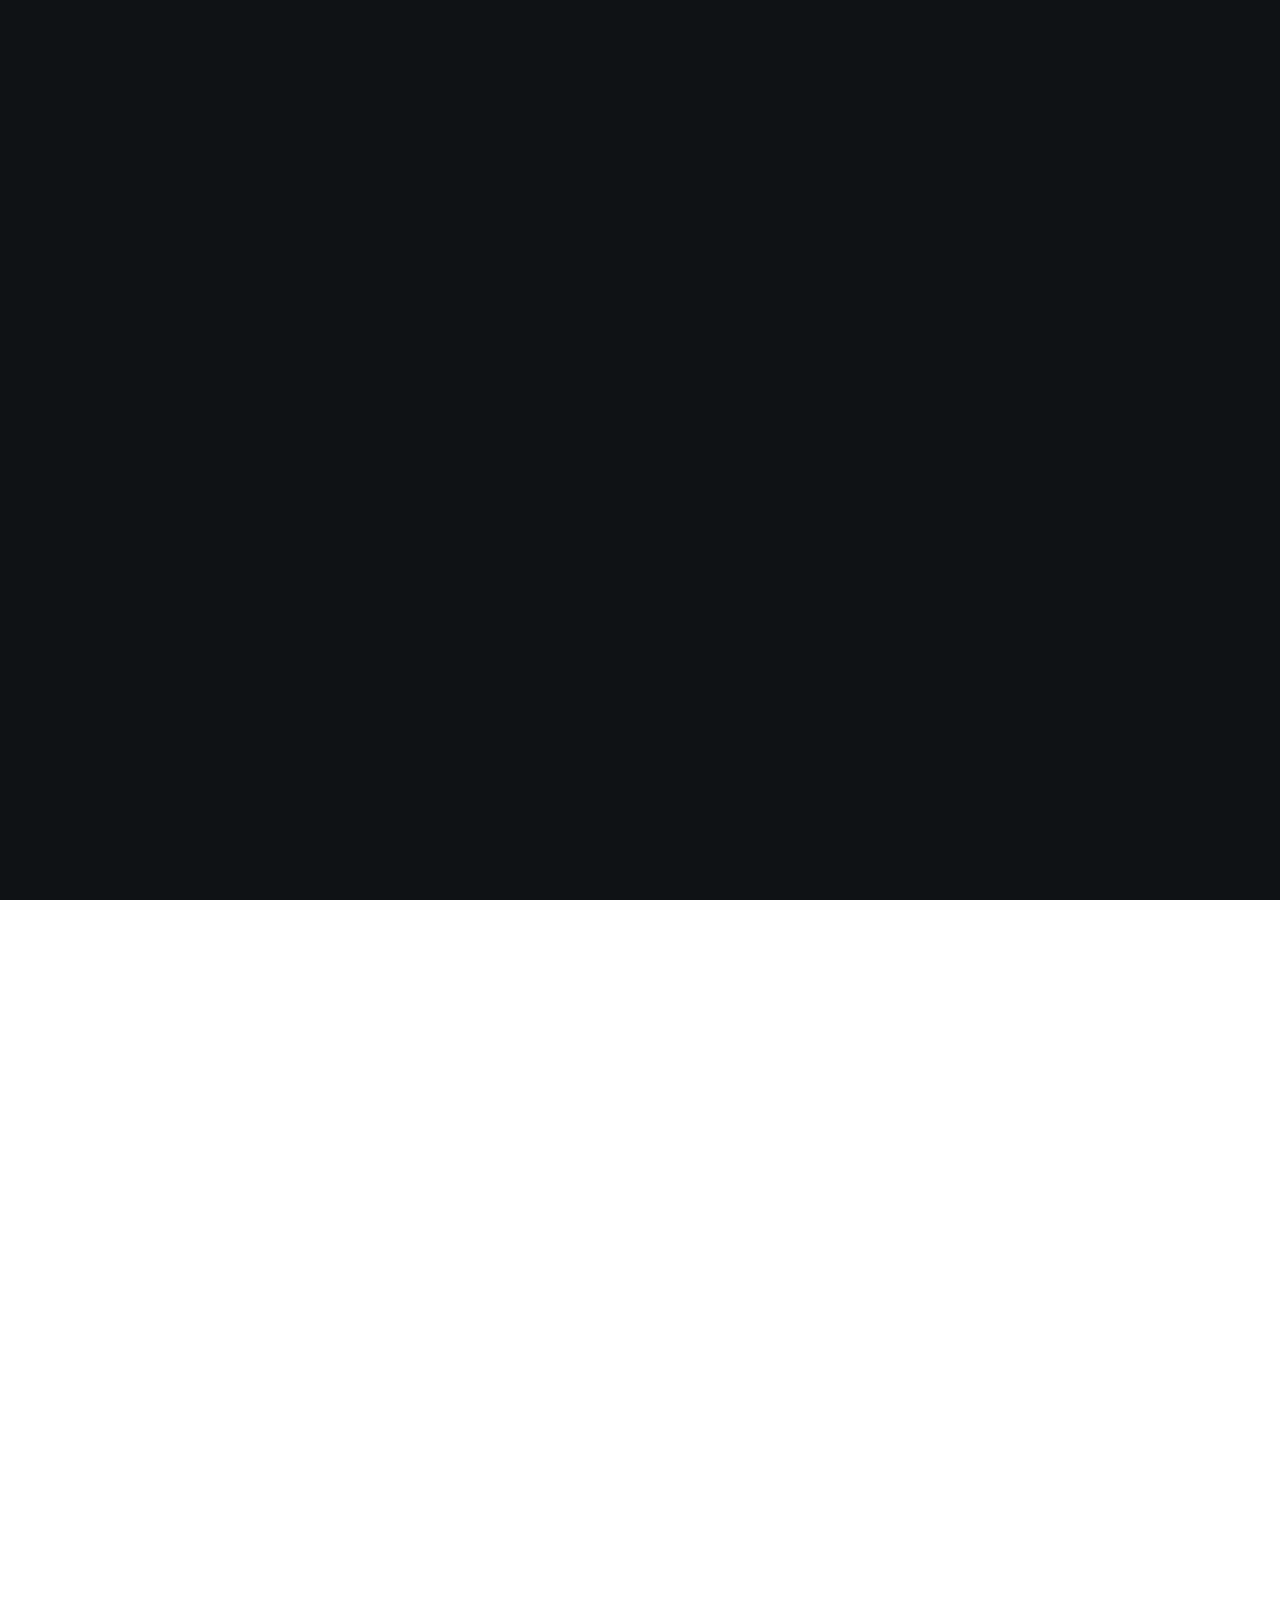
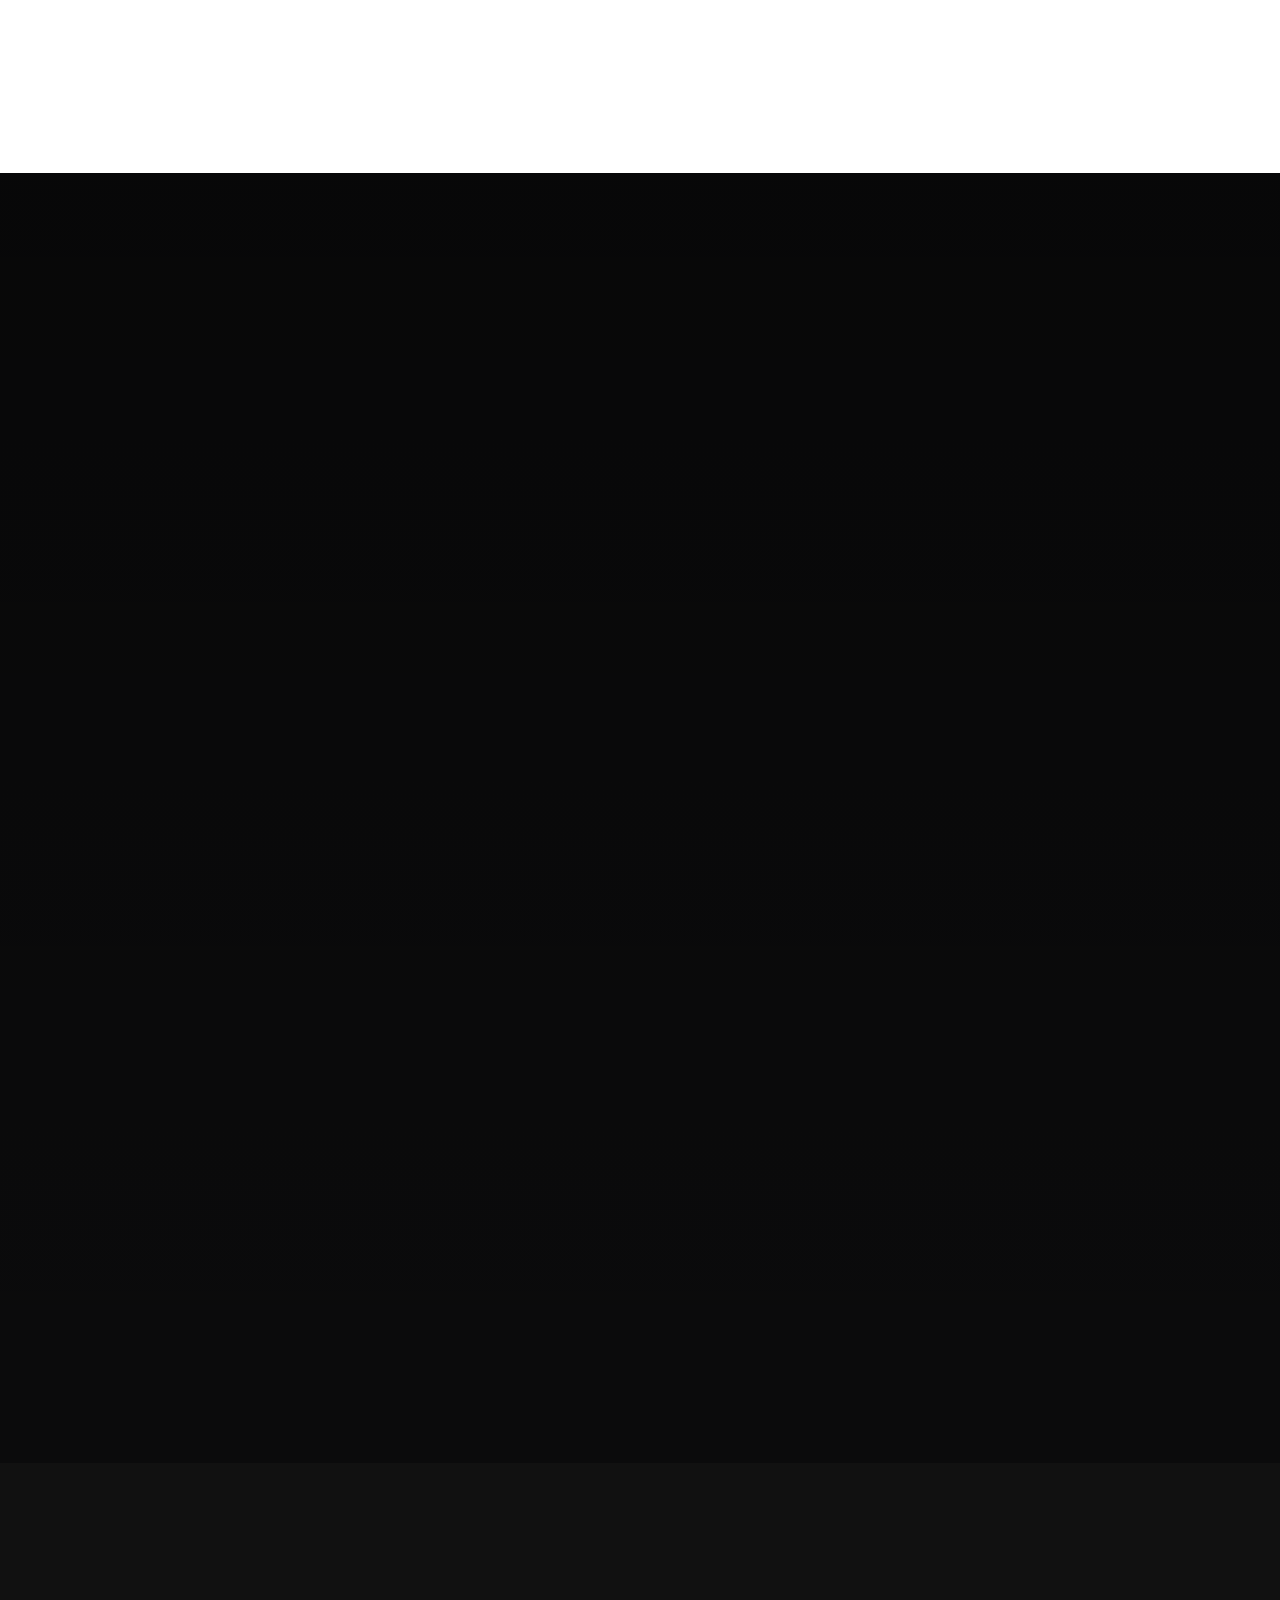
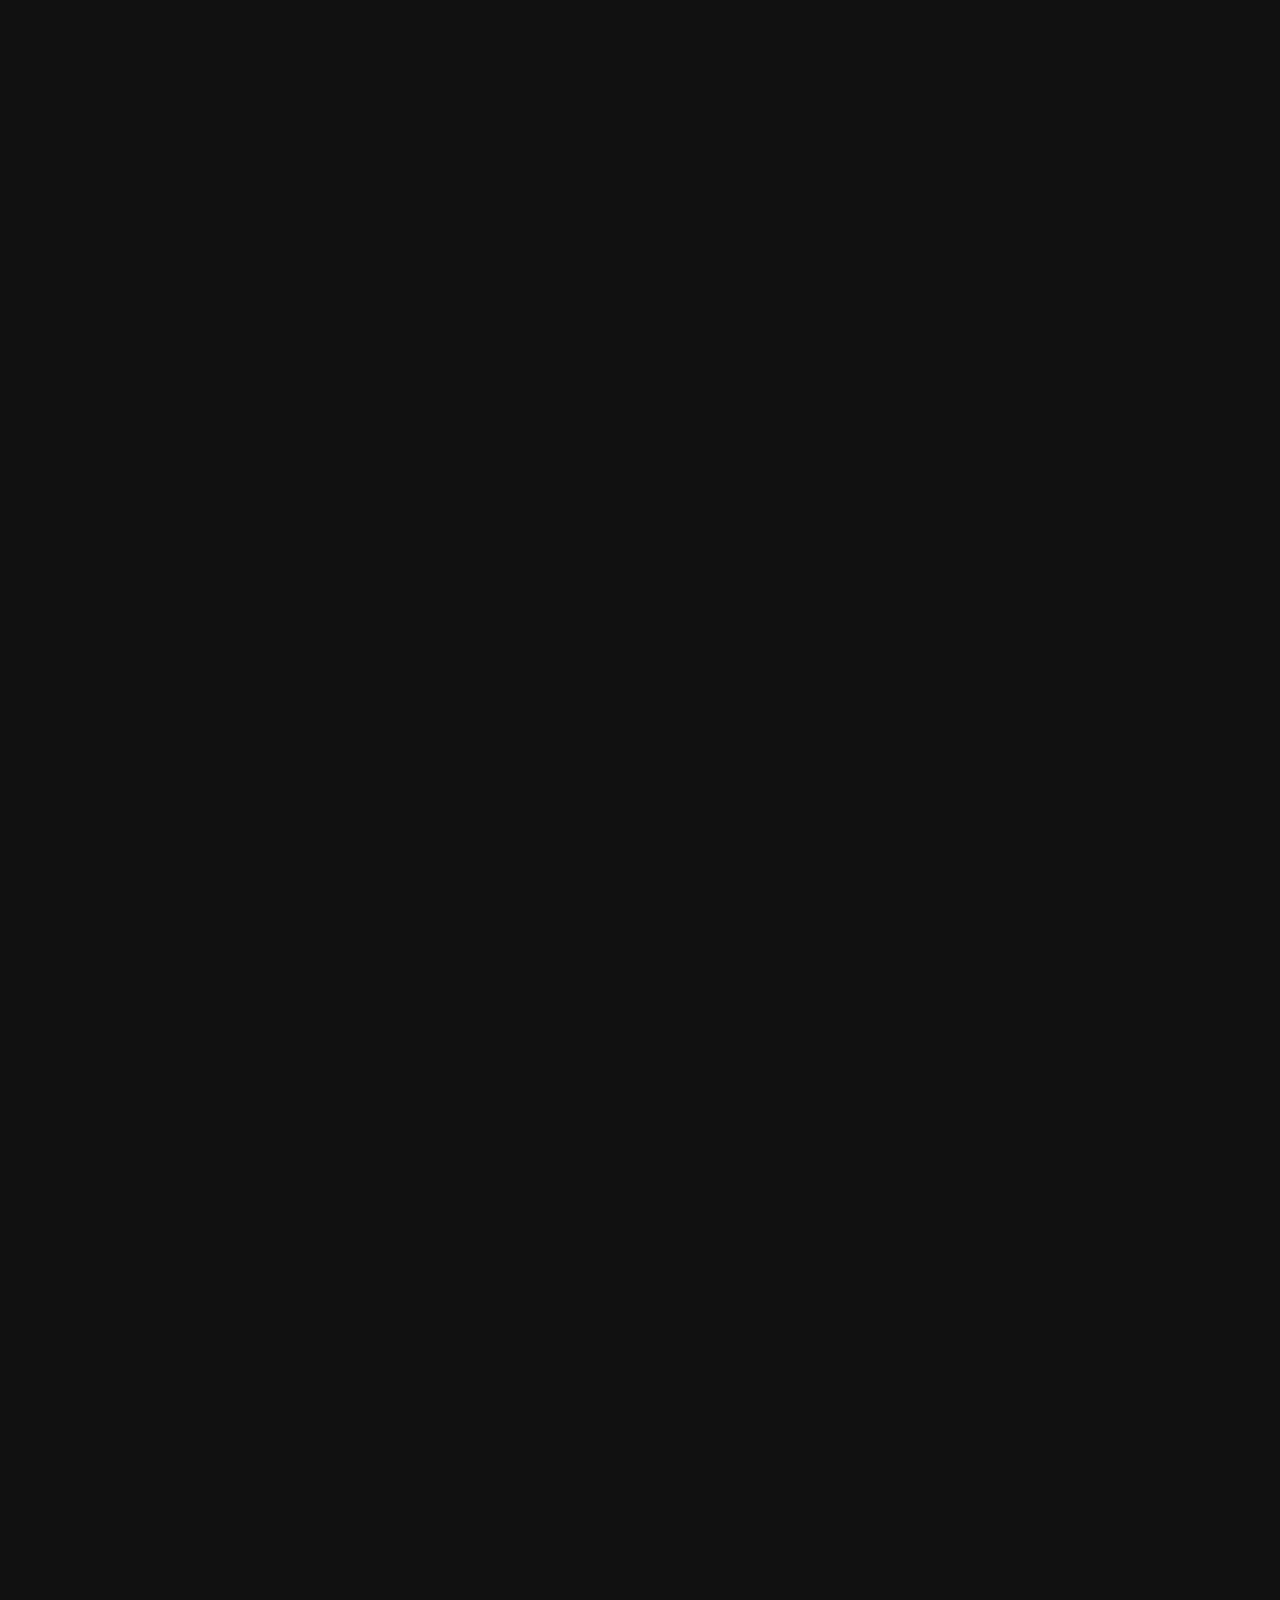
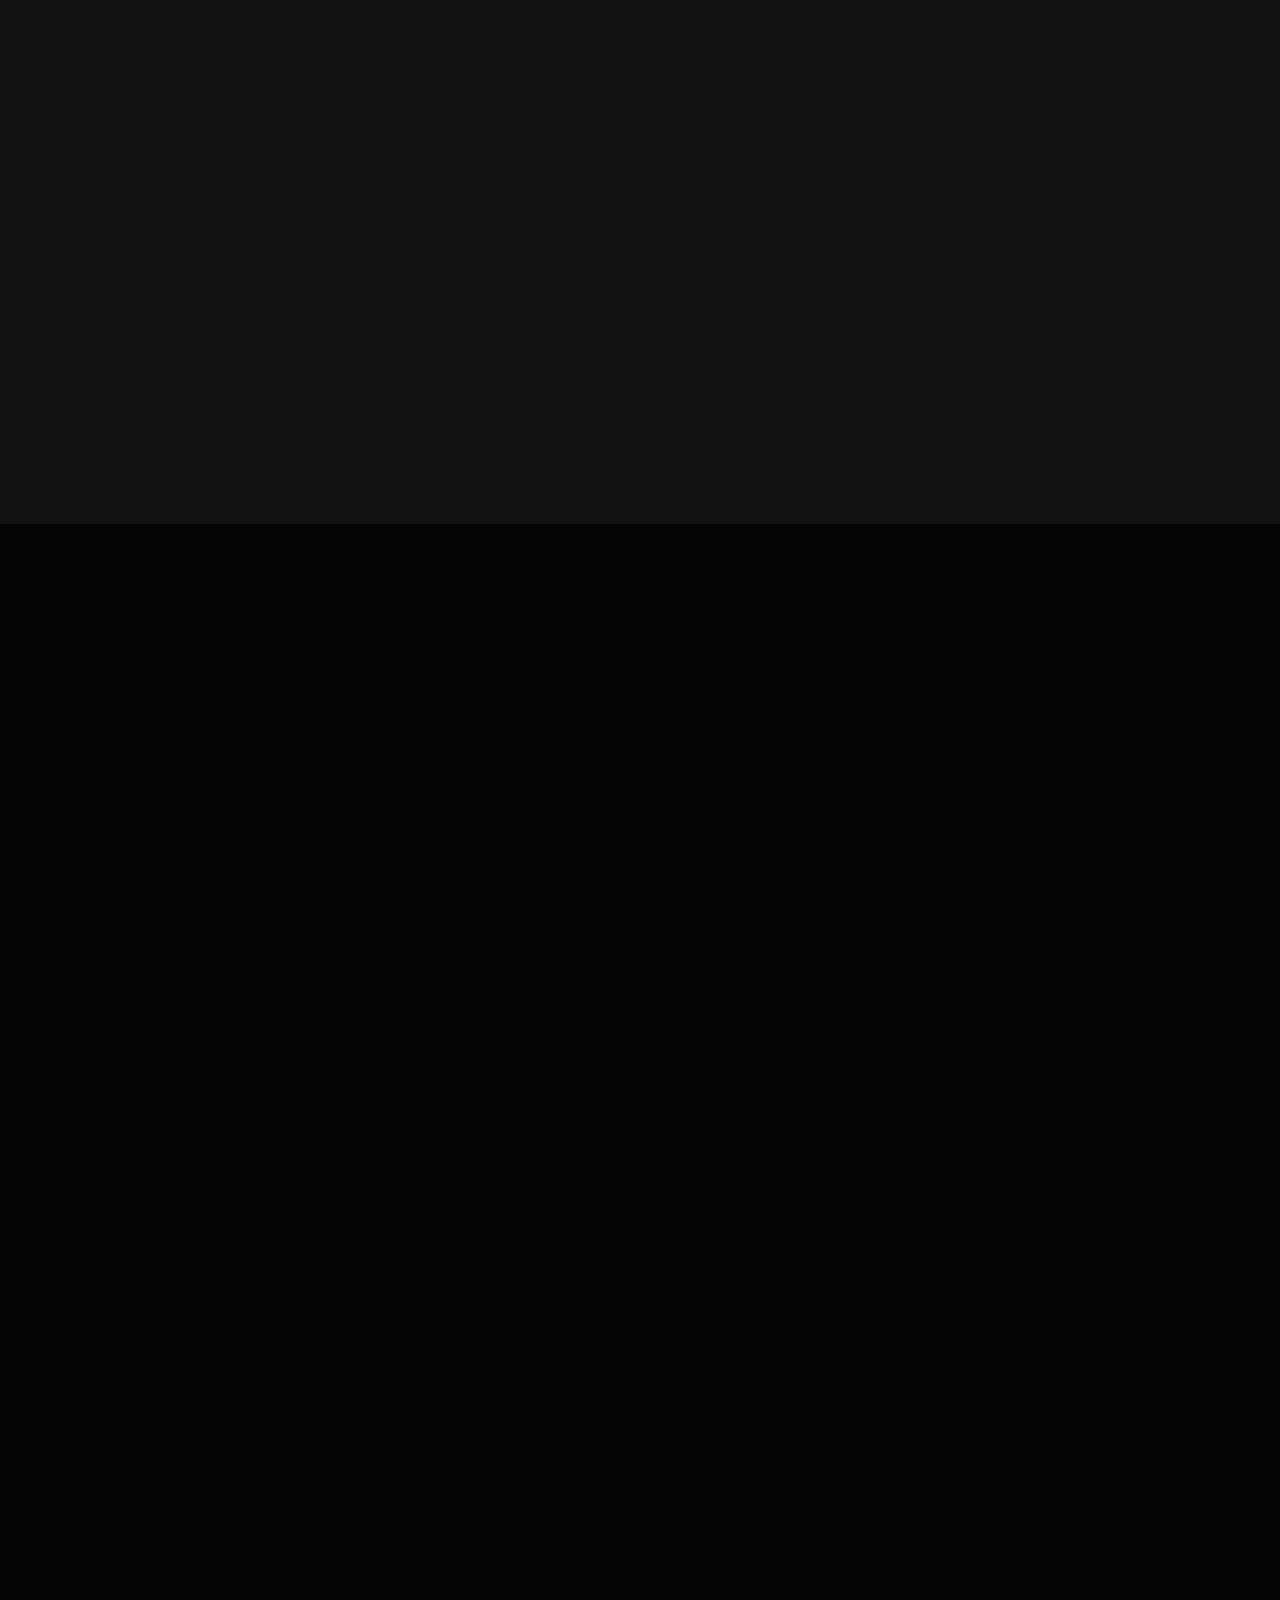
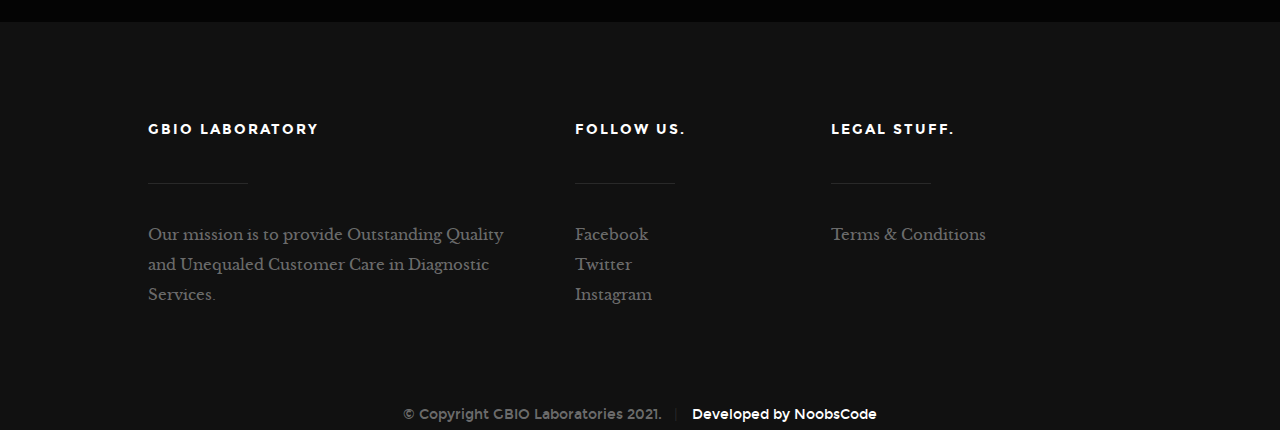
==== commit f80da7be: "Update index.html" ====
--- a/index.html
+++ b/index.html
@@ -330,7 +330,7 @@
 
    <!-- Testimonials Section
    ================================================== -->
-   <section id="testimonials">
+   <!-- <section id="testimonials">
 
    	<div class="row">
    		<div class="col-twelve">
@@ -355,15 +355,15 @@
                     		
                     	</div>
                   </div>
-               </li> <!-- end slide -->
-
-            </ul> <!-- end slides -->
-
-         </div> <!-- end testimonial-slider -->
-
-      </div> <!-- end flex-container -->
-
-   </section> <!-- end testimonials -->
+               </li> 
+
+            </ul>
+
+         </div> 
+
+      </div> 
+
+   </section> -->
 
 
 
